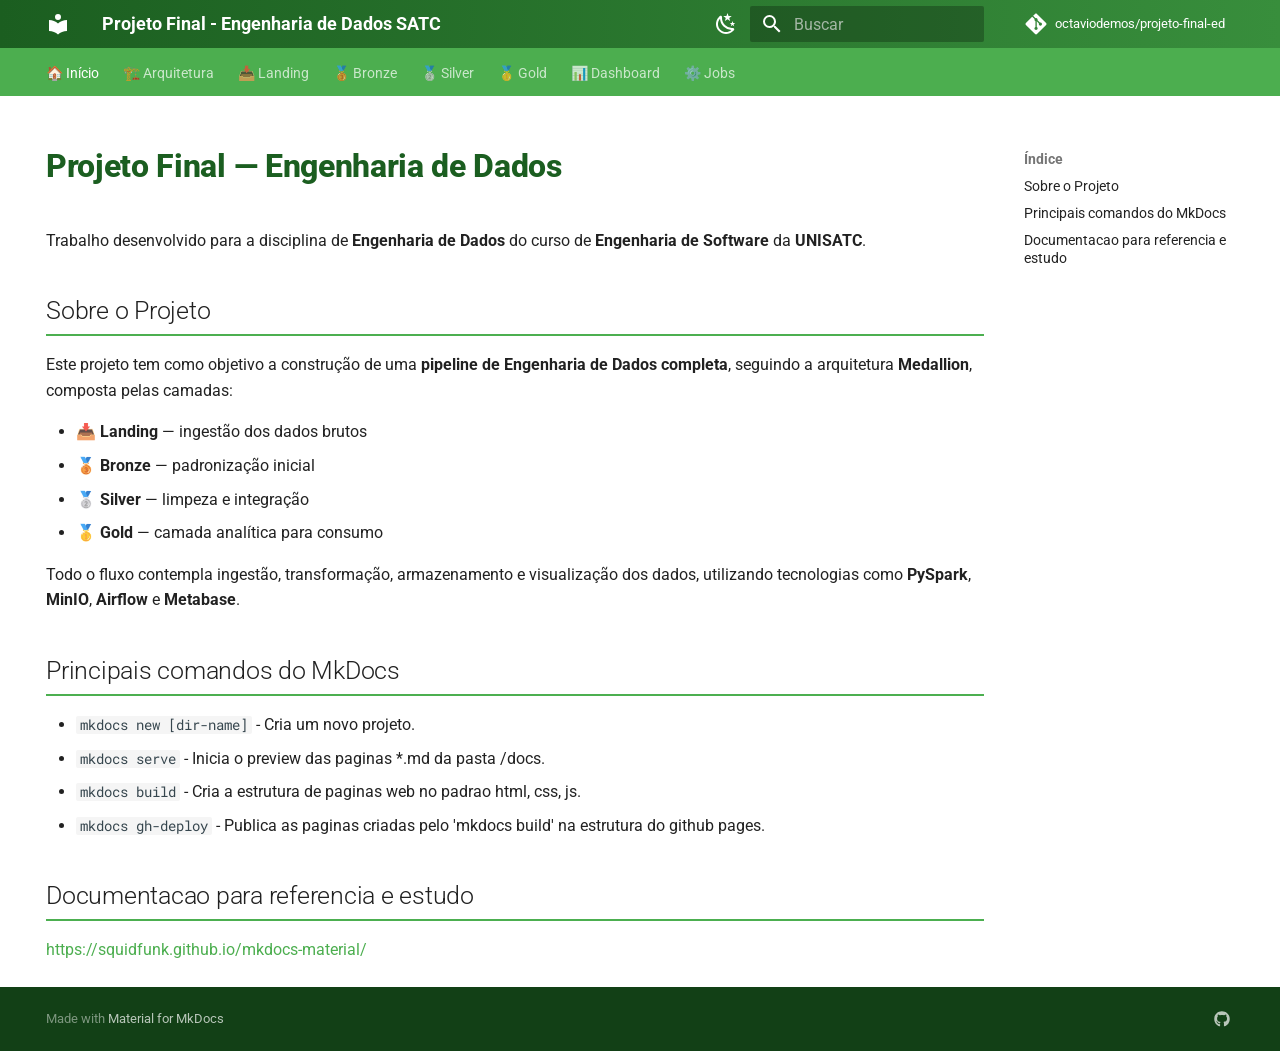
==== index.html @ 2e74f181 "Deployed 0143015 with MkDocs version: 1.6.1" ====
<!doctype html>
<html lang="pt" class="no-js">
  <head>
    
      <meta charset="utf-8">
      <meta name="viewport" content="width=device-width,initial-scale=1">
      
      
      
        <link rel="canonical" href="https://octaviodemos.github.io/projeto-final-ed/">
      
      
      
        <link rel="next" href="arquitetura/">
      
      
        
      
      
      <link rel="icon" href="assets/images/favicon.png">
      <meta name="generator" content="mkdocs-1.6.1, mkdocs-material-9.7.6">
    
    
      
        <title>Projeto Final - Engenharia de Dados SATC</title>
      
    
    
      <link rel="stylesheet" href="assets/stylesheets/main.484c7ddc.min.css">
      
        
        <link rel="stylesheet" href="assets/stylesheets/palette.ab4e12ef.min.css">
      
      


    
    
      
    
    
      
        
        
        <link rel="preconnect" href="https://fonts.gstatic.com" crossorigin>
        <link rel="stylesheet" href="https://fonts.googleapis.com/css?family=Roboto:300,300i,400,400i,700,700i%7CRoboto+Mono:400,400i,700,700i&display=fallback">
        <style>:root{--md-text-font:"Roboto";--md-code-font:"Roboto Mono"}</style>
      
    
    
      <link rel="stylesheet" href="stylesheets/extra.css">
    
    <script>__md_scope=new URL(".",location),__md_hash=e=>[...e].reduce(((e,_)=>(e<<5)-e+_.charCodeAt(0)),0),__md_get=(e,_=localStorage,t=__md_scope)=>JSON.parse(_.getItem(t.pathname+"."+e)),__md_set=(e,_,t=localStorage,a=__md_scope)=>{try{t.setItem(a.pathname+"."+e,JSON.stringify(_))}catch(e){}}</script>
    
      

    
    
  </head>
  
  
    
    
      
    
    
    
    
    <body dir="ltr" data-md-color-scheme="default" data-md-color-primary="green" data-md-color-accent="deep-orange">
  
    
    <input class="md-toggle" data-md-toggle="drawer" type="checkbox" id="__drawer" autocomplete="off">
    <input class="md-toggle" data-md-toggle="search" type="checkbox" id="__search" autocomplete="off">
    <label class="md-overlay" for="__drawer"></label>
    <div data-md-component="skip">
      
        
        <a href="#projeto-final-engenharia-de-dados" class="md-skip">
          Pular para conteúdo
        </a>
      
    </div>
    <div data-md-component="announce">
      
    </div>
    
    
      

<header class="md-header" data-md-component="header">
  <nav class="md-header__inner md-grid" aria-label="Cabeçalho">
    <a href="." title="Projeto Final - Engenharia de Dados SATC" class="md-header__button md-logo" aria-label="Projeto Final - Engenharia de Dados SATC" data-md-component="logo">
      
  
  <svg xmlns="http://www.w3.org/2000/svg" viewBox="0 0 24 24"><path d="M12 8a3 3 0 0 0 3-3 3 3 0 0 0-3-3 3 3 0 0 0-3 3 3 3 0 0 0 3 3m0 3.54C9.64 9.35 6.5 8 3 8v11c3.5 0 6.64 1.35 9 3.54 2.36-2.19 5.5-3.54 9-3.54V8c-3.5 0-6.64 1.35-9 3.54"/></svg>

    </a>
    <label class="md-header__button md-icon" for="__drawer">
      
      <svg xmlns="http://www.w3.org/2000/svg" viewBox="0 0 24 24"><path d="M3 6h18v2H3zm0 5h18v2H3zm0 5h18v2H3z"/></svg>
    </label>
    <div class="md-header__title" data-md-component="header-title">
      <div class="md-header__ellipsis">
        <div class="md-header__topic">
          <span class="md-ellipsis">
            Projeto Final - Engenharia de Dados SATC
          </span>
        </div>
        <div class="md-header__topic" data-md-component="header-topic">
          <span class="md-ellipsis">
            
              🏠 Início
            
          </span>
        </div>
      </div>
    </div>
    
      
        <form class="md-header__option" data-md-component="palette">
  
    
    
    
    <input class="md-option" data-md-color-media="" data-md-color-scheme="default" data-md-color-primary="green" data-md-color-accent="deep-orange"  aria-label="Modo Escuro"  type="radio" name="__palette" id="__palette_0">
    
      <label class="md-header__button md-icon" title="Modo Escuro" for="__palette_1" hidden>
        <svg xmlns="http://www.w3.org/2000/svg" viewBox="0 0 24 24"><path d="m17.75 4.09-2.53 1.94.91 3.06-2.63-1.81-2.63 1.81.91-3.06-2.53-1.94L12.44 4l1.06-3 1.06 3zm3.5 6.91-1.64 1.25.59 1.98-1.7-1.17-1.7 1.17.59-1.98L15.75 11l2.06-.05L18.5 9l.69 1.95zm-2.28 4.95c.83-.08 1.72 1.1 1.19 1.85-.32.45-.66.87-1.08 1.27C15.17 23 8.84 23 4.94 19.07c-3.91-3.9-3.91-10.24 0-14.14.4-.4.82-.76 1.27-1.08.75-.53 1.93.36 1.85 1.19-.27 2.86.69 5.83 2.89 8.02a9.96 9.96 0 0 0 8.02 2.89m-1.64 2.02a12.08 12.08 0 0 1-7.8-3.47c-2.17-2.19-3.33-5-3.49-7.82-2.81 3.14-2.7 7.96.31 10.98 3.02 3.01 7.84 3.12 10.98.31"/></svg>
      </label>
    
  
    
    
    
    <input class="md-option" data-md-color-media="" data-md-color-scheme="slate" data-md-color-primary="green" data-md-color-accent="orange"  aria-label="Modo Claro"  type="radio" name="__palette" id="__palette_1">
    
      <label class="md-header__button md-icon" title="Modo Claro" for="__palette_0" hidden>
        <svg xmlns="http://www.w3.org/2000/svg" viewBox="0 0 24 24"><path d="M12 7a5 5 0 0 1 5 5 5 5 0 0 1-5 5 5 5 0 0 1-5-5 5 5 0 0 1 5-5m0 2a3 3 0 0 0-3 3 3 3 0 0 0 3 3 3 3 0 0 0 3-3 3 3 0 0 0-3-3m0-7 2.39 3.42C13.65 5.15 12.84 5 12 5s-1.65.15-2.39.42zM3.34 7l4.16-.35A7.2 7.2 0 0 0 5.94 8.5c-.44.74-.69 1.5-.83 2.29zm.02 10 1.76-3.77a7.131 7.131 0 0 0 2.38 4.14zM20.65 7l-1.77 3.79a7.02 7.02 0 0 0-2.38-4.15zm-.01 10-4.14.36c.59-.51 1.12-1.14 1.54-1.86.42-.73.69-1.5.83-2.29zM12 22l-2.41-3.44c.74.27 1.55.44 2.41.44.82 0 1.63-.17 2.37-.44z"/></svg>
      </label>
    
  
</form>
      
    
    
      <script>var palette=__md_get("__palette");if(palette&&palette.color){if("(prefers-color-scheme)"===palette.color.media){var media=matchMedia("(prefers-color-scheme: light)"),input=document.querySelector(media.matches?"[data-md-color-media='(prefers-color-scheme: light)']":"[data-md-color-media='(prefers-color-scheme: dark)']");palette.color.media=input.getAttribute("data-md-color-media"),palette.color.scheme=input.getAttribute("data-md-color-scheme"),palette.color.primary=input.getAttribute("data-md-color-primary"),palette.color.accent=input.getAttribute("data-md-color-accent")}for(var[key,value]of Object.entries(palette.color))document.body.setAttribute("data-md-color-"+key,value)}</script>
    
    
    
      
      
        <label class="md-header__button md-icon" for="__search">
          
          <svg xmlns="http://www.w3.org/2000/svg" viewBox="0 0 24 24"><path d="M9.5 3A6.5 6.5 0 0 1 16 9.5c0 1.61-.59 3.09-1.56 4.23l.27.27h.79l5 5-1.5 1.5-5-5v-.79l-.27-.27A6.52 6.52 0 0 1 9.5 16 6.5 6.5 0 0 1 3 9.5 6.5 6.5 0 0 1 9.5 3m0 2C7 5 5 7 5 9.5S7 14 9.5 14 14 12 14 9.5 12 5 9.5 5"/></svg>
        </label>
        <div class="md-search" data-md-component="search" role="dialog">
  <label class="md-search__overlay" for="__search"></label>
  <div class="md-search__inner" role="search">
    <form class="md-search__form" name="search">
      <input type="text" class="md-search__input" name="query" aria-label="Buscar" placeholder="Buscar" autocapitalize="off" autocorrect="off" autocomplete="off" spellcheck="false" data-md-component="search-query" required>
      <label class="md-search__icon md-icon" for="__search">
        
        <svg xmlns="http://www.w3.org/2000/svg" viewBox="0 0 24 24"><path d="M9.5 3A6.5 6.5 0 0 1 16 9.5c0 1.61-.59 3.09-1.56 4.23l.27.27h.79l5 5-1.5 1.5-5-5v-.79l-.27-.27A6.52 6.52 0 0 1 9.5 16 6.5 6.5 0 0 1 3 9.5 6.5 6.5 0 0 1 9.5 3m0 2C7 5 5 7 5 9.5S7 14 9.5 14 14 12 14 9.5 12 5 9.5 5"/></svg>
        
        <svg xmlns="http://www.w3.org/2000/svg" viewBox="0 0 24 24"><path d="M20 11v2H8l5.5 5.5-1.42 1.42L4.16 12l7.92-7.92L13.5 5.5 8 11z"/></svg>
      </label>
      <nav class="md-search__options" aria-label="Pesquisar">
        
        <button type="reset" class="md-search__icon md-icon" title="Limpar" aria-label="Limpar" tabindex="-1">
          
          <svg xmlns="http://www.w3.org/2000/svg" viewBox="0 0 24 24"><path d="M19 6.41 17.59 5 12 10.59 6.41 5 5 6.41 10.59 12 5 17.59 6.41 19 12 13.41 17.59 19 19 17.59 13.41 12z"/></svg>
        </button>
      </nav>
      
        <div class="md-search__suggest" data-md-component="search-suggest"></div>
      
    </form>
    <div class="md-search__output">
      <div class="md-search__scrollwrap" tabindex="0" data-md-scrollfix>
        <div class="md-search-result" data-md-component="search-result">
          <div class="md-search-result__meta">
            Inicializando busca
          </div>
          <ol class="md-search-result__list" role="presentation"></ol>
        </div>
      </div>
    </div>
  </div>
</div>
      
    
    
      <div class="md-header__source">
        <a href="https://github.com/octaviodemos/projeto-final-ed" title="Ir para repositório" class="md-source" data-md-component="source">
  <div class="md-source__icon md-icon">
    
    <svg xmlns="http://www.w3.org/2000/svg" viewBox="0 0 448 512"><!--! Font Awesome Free 7.1.0 by @fontawesome - https://fontawesome.com License - https://fontawesome.com/license/free (Icons: CC BY 4.0, Fonts: SIL OFL 1.1, Code: MIT License) Copyright 2025 Fonticons, Inc.--><path d="M439.6 236.1 244 40.5c-5.4-5.5-12.8-8.5-20.4-8.5s-15 3-20.4 8.4L162.5 81l51.5 51.5c27.1-9.1 52.7 16.8 43.4 43.7l49.7 49.7c34.2-11.8 61.2 31 35.5 56.7-26.5 26.5-70.2-2.9-56-37.3L240.3 199v121.9c25.3 12.5 22.3 41.8 9.1 55-6.4 6.4-15.2 10.1-24.3 10.1s-17.8-3.6-24.3-10.1c-17.6-17.6-11.1-46.9 11.2-56v-123c-20.8-8.5-24.6-30.7-18.6-45L142.6 101 8.5 235.1C3 240.6 0 247.9 0 255.5s3 15 8.5 20.4l195.6 195.7c5.4 5.4 12.7 8.4 20.4 8.4s15-3 20.4-8.4l194.7-194.7c5.4-5.4 8.4-12.8 8.4-20.4s-3-15-8.4-20.4"/></svg>
  </div>
  <div class="md-source__repository">
    octaviodemos/projeto-final-ed
  </div>
</a>
      </div>
    
  </nav>
  
</header>
    
    <div class="md-container" data-md-component="container">
      
      
        
          
            
<nav class="md-tabs" aria-label="Abas" data-md-component="tabs">
  <div class="md-grid">
    <ul class="md-tabs__list">
      
        
  
  
  
    
  
  
    <li class="md-tabs__item md-tabs__item--active">
      <a href="." class="md-tabs__link">
        
  
  
    
  
  🏠 Início

      </a>
    </li>
  

      
        
  
  
  
  
    <li class="md-tabs__item">
      <a href="arquitetura/" class="md-tabs__link">
        
  
  
    
  
  🏗️ Arquitetura

      </a>
    </li>
  

      
        
  
  
  
  
    <li class="md-tabs__item">
      <a href="landing/" class="md-tabs__link">
        
  
  
    
  
  📥 Landing

      </a>
    </li>
  

      
        
  
  
  
  
    <li class="md-tabs__item">
      <a href="bronze/" class="md-tabs__link">
        
  
  
    
  
  🥉 Bronze

      </a>
    </li>
  

      
        
  
  
  
  
    <li class="md-tabs__item">
      <a href="silver/" class="md-tabs__link">
        
  
  
    
  
  🥈 Silver

      </a>
    </li>
  

      
        
  
  
  
  
    <li class="md-tabs__item">
      <a href="gold/" class="md-tabs__link">
        
  
  
    
  
  🥇 Gold

      </a>
    </li>
  

      
        
  
  
  
  
    <li class="md-tabs__item">
      <a href="dashboard/" class="md-tabs__link">
        
  
  
    
  
  📊 Dashboard

      </a>
    </li>
  

      
        
  
  
  
  
    <li class="md-tabs__item">
      <a href="jobs/" class="md-tabs__link">
        
  
  
    
  
  ⚙️ Jobs

      </a>
    </li>
  

      
    </ul>
  </div>
</nav>
          
        
      
      <main class="md-main" data-md-component="main">
        <div class="md-main__inner md-grid">
          
            
              
                
              
              <div class="md-sidebar md-sidebar--primary" data-md-component="sidebar" data-md-type="navigation" hidden>
                <div class="md-sidebar__scrollwrap">
                  <div class="md-sidebar__inner">
                    


  


<nav class="md-nav md-nav--primary md-nav--lifted" aria-label="Navegação" data-md-level="0">
  <label class="md-nav__title" for="__drawer">
    <a href="." title="Projeto Final - Engenharia de Dados SATC" class="md-nav__button md-logo" aria-label="Projeto Final - Engenharia de Dados SATC" data-md-component="logo">
      
  
  <svg xmlns="http://www.w3.org/2000/svg" viewBox="0 0 24 24"><path d="M12 8a3 3 0 0 0 3-3 3 3 0 0 0-3-3 3 3 0 0 0-3 3 3 3 0 0 0 3 3m0 3.54C9.64 9.35 6.5 8 3 8v11c3.5 0 6.64 1.35 9 3.54 2.36-2.19 5.5-3.54 9-3.54V8c-3.5 0-6.64 1.35-9 3.54"/></svg>

    </a>
    Projeto Final - Engenharia de Dados SATC
  </label>
  
    <div class="md-nav__source">
      <a href="https://github.com/octaviodemos/projeto-final-ed" title="Ir para repositório" class="md-source" data-md-component="source">
  <div class="md-source__icon md-icon">
    
    <svg xmlns="http://www.w3.org/2000/svg" viewBox="0 0 448 512"><!--! Font Awesome Free 7.1.0 by @fontawesome - https://fontawesome.com License - https://fontawesome.com/license/free (Icons: CC BY 4.0, Fonts: SIL OFL 1.1, Code: MIT License) Copyright 2025 Fonticons, Inc.--><path d="M439.6 236.1 244 40.5c-5.4-5.5-12.8-8.5-20.4-8.5s-15 3-20.4 8.4L162.5 81l51.5 51.5c27.1-9.1 52.7 16.8 43.4 43.7l49.7 49.7c34.2-11.8 61.2 31 35.5 56.7-26.5 26.5-70.2-2.9-56-37.3L240.3 199v121.9c25.3 12.5 22.3 41.8 9.1 55-6.4 6.4-15.2 10.1-24.3 10.1s-17.8-3.6-24.3-10.1c-17.6-17.6-11.1-46.9 11.2-56v-123c-20.8-8.5-24.6-30.7-18.6-45L142.6 101 8.5 235.1C3 240.6 0 247.9 0 255.5s3 15 8.5 20.4l195.6 195.7c5.4 5.4 12.7 8.4 20.4 8.4s15-3 20.4-8.4l194.7-194.7c5.4-5.4 8.4-12.8 8.4-20.4s-3-15-8.4-20.4"/></svg>
  </div>
  <div class="md-source__repository">
    octaviodemos/projeto-final-ed
  </div>
</a>
    </div>
  
  <ul class="md-nav__list" data-md-scrollfix>
    
      
      
  
  
    
  
  
  
    <li class="md-nav__item md-nav__item--active">
      
      <input class="md-nav__toggle md-toggle" type="checkbox" id="__toc">
      
      
        
      
      
        <label class="md-nav__link md-nav__link--active" for="__toc">
          
  
  
  <span class="md-ellipsis">
    
  
    🏠 Início
  

    
  </span>
  
  

          <span class="md-nav__icon md-icon"></span>
        </label>
      
      <a href="." class="md-nav__link md-nav__link--active">
        
  
  
  <span class="md-ellipsis">
    
  
    🏠 Início
  

    
  </span>
  
  

      </a>
      
        

<nav class="md-nav md-nav--secondary" aria-label="Índice">
  
  
  
    
  
  
    <label class="md-nav__title" for="__toc">
      <span class="md-nav__icon md-icon"></span>
      Índice
    </label>
    <ul class="md-nav__list" data-md-component="toc" data-md-scrollfix>
      
        <li class="md-nav__item">
  <a href="#sobre-o-projeto" class="md-nav__link">
    <span class="md-ellipsis">
      
        Sobre o Projeto
      
    </span>
  </a>
  
</li>
      
        <li class="md-nav__item">
  <a href="#principais-comandos-do-mkdocs" class="md-nav__link">
    <span class="md-ellipsis">
      
        Principais comandos do MkDocs
      
    </span>
  </a>
  
</li>
      
        <li class="md-nav__item">
  <a href="#documentacao-para-referencia-e-estudo" class="md-nav__link">
    <span class="md-ellipsis">
      
        Documentacao para referencia e estudo
      
    </span>
  </a>
  
</li>
      
    </ul>
  
</nav>
      
    </li>
  

    
      
      
  
  
  
  
    <li class="md-nav__item">
      <a href="arquitetura/" class="md-nav__link">
        
  
  
  <span class="md-ellipsis">
    
  
    🏗️ Arquitetura
  

    
  </span>
  
  

      </a>
    </li>
  

    
      
      
  
  
  
  
    <li class="md-nav__item">
      <a href="landing/" class="md-nav__link">
        
  
  
  <span class="md-ellipsis">
    
  
    📥 Landing
  

    
  </span>
  
  

      </a>
    </li>
  

    
      
      
  
  
  
  
    <li class="md-nav__item">
      <a href="bronze/" class="md-nav__link">
        
  
  
  <span class="md-ellipsis">
    
  
    🥉 Bronze
  

    
  </span>
  
  

      </a>
    </li>
  

    
      
      
  
  
  
  
    <li class="md-nav__item">
      <a href="silver/" class="md-nav__link">
        
  
  
  <span class="md-ellipsis">
    
  
    🥈 Silver
  

    
  </span>
  
  

      </a>
    </li>
  

    
      
      
  
  
  
  
    <li class="md-nav__item">
      <a href="gold/" class="md-nav__link">
        
  
  
  <span class="md-ellipsis">
    
  
    🥇 Gold
  

    
  </span>
  
  

      </a>
    </li>
  

    
      
      
  
  
  
  
    <li class="md-nav__item">
      <a href="dashboard/" class="md-nav__link">
        
  
  
  <span class="md-ellipsis">
    
  
    📊 Dashboard
  

    
  </span>
  
  

      </a>
    </li>
  

    
      
      
  
  
  
  
    <li class="md-nav__item">
      <a href="jobs/" class="md-nav__link">
        
  
  
  <span class="md-ellipsis">
    
  
    ⚙️ Jobs
  

    
  </span>
  
  

      </a>
    </li>
  

    
  </ul>
</nav>
                  </div>
                </div>
              </div>
            
            
              
                
              
              <div class="md-sidebar md-sidebar--secondary" data-md-component="sidebar" data-md-type="toc" >
                <div class="md-sidebar__scrollwrap">
                  <div class="md-sidebar__inner">
                    

<nav class="md-nav md-nav--secondary" aria-label="Índice">
  
  
  
    
  
  
    <label class="md-nav__title" for="__toc">
      <span class="md-nav__icon md-icon"></span>
      Índice
    </label>
    <ul class="md-nav__list" data-md-component="toc" data-md-scrollfix>
      
        <li class="md-nav__item">
  <a href="#sobre-o-projeto" class="md-nav__link">
    <span class="md-ellipsis">
      
        Sobre o Projeto
      
    </span>
  </a>
  
</li>
      
        <li class="md-nav__item">
  <a href="#principais-comandos-do-mkdocs" class="md-nav__link">
    <span class="md-ellipsis">
      
        Principais comandos do MkDocs
      
    </span>
  </a>
  
</li>
      
        <li class="md-nav__item">
  <a href="#documentacao-para-referencia-e-estudo" class="md-nav__link">
    <span class="md-ellipsis">
      
        Documentacao para referencia e estudo
      
    </span>
  </a>
  
</li>
      
    </ul>
  
</nav>
                  </div>
                </div>
              </div>
            
          
          
            <div class="md-content" data-md-component="content">
              
              <article class="md-content__inner md-typeset">
                
                  
  



  
  


<h1 id="projeto-final-engenharia-de-dados">Projeto Final — Engenharia de Dados</h1>
<p>Trabalho desenvolvido para a disciplina de <strong>Engenharia de Dados</strong> do curso de <strong>Engenharia de Software</strong> da <strong>UNISATC</strong>.</p>
<h2 id="sobre-o-projeto">Sobre o Projeto</h2>
<p>Este projeto tem como objetivo a construção de uma <strong>pipeline de Engenharia de Dados completa</strong>, seguindo a arquitetura <strong>Medallion</strong>, composta pelas camadas:</p>
<ul>
<li>📥 <strong>Landing</strong> — ingestão dos dados brutos</li>
<li>🥉 <strong>Bronze</strong> — padronização inicial</li>
<li>🥈 <strong>Silver</strong> — limpeza e integração</li>
<li>🥇 <strong>Gold</strong> — camada analítica para consumo</li>
</ul>
<p>Todo o fluxo contempla ingestão, transformação, armazenamento e visualização dos dados, utilizando tecnologias como <strong>PySpark</strong>, <strong>MinIO</strong>, <strong>Airflow</strong> e <strong>Metabase</strong>.</p>
<h2 id="principais-comandos-do-mkdocs">Principais comandos do MkDocs</h2>
<ul>
<li><code>mkdocs new [dir-name]</code> - Cria um novo projeto.</li>
<li><code>mkdocs serve</code> - Inicia o preview das paginas *.md da pasta /docs.</li>
<li><code>mkdocs build</code> - Cria a estrutura de paginas web no padrao html, css, js.</li>
<li><code>mkdocs gh-deploy</code> - Publica as paginas criadas pelo 'mkdocs build' na estrutura do github pages.</li>
</ul>
<h2 id="documentacao-para-referencia-e-estudo">Documentacao para referencia e estudo</h2>
<p><a href="https://squidfunk.github.io/mkdocs-material/">https://squidfunk.github.io/mkdocs-material/</a></p>







  
  




  



                
              </article>
            </div>
          
          
  <script>var tabs=__md_get("__tabs");if(Array.isArray(tabs))e:for(var set of document.querySelectorAll(".tabbed-set")){var labels=set.querySelector(".tabbed-labels");for(var tab of tabs)for(var label of labels.getElementsByTagName("label"))if(label.innerText.trim()===tab){var input=document.getElementById(label.htmlFor);input.checked=!0;continue e}}</script>

<script>var target=document.getElementById(location.hash.slice(1));target&&target.name&&(target.checked=target.name.startsWith("__tabbed_"))</script>
        </div>
        
          <button type="button" class="md-top md-icon" data-md-component="top" hidden>
  
  <svg xmlns="http://www.w3.org/2000/svg" viewBox="0 0 24 24"><path d="M13 20h-2V8l-5.5 5.5-1.42-1.42L12 4.16l7.92 7.92-1.42 1.42L13 8z"/></svg>
  Voltar para o topo
</button>
        
      </main>
      
        <footer class="md-footer">
  
  <div class="md-footer-meta md-typeset">
    <div class="md-footer-meta__inner md-grid">
      <div class="md-copyright">
  
  
    Made with
    <a href="https://squidfunk.github.io/mkdocs-material/" target="_blank" rel="noopener">
      Material for MkDocs
    </a>
  
</div>
      
        
<div class="md-social">
  
    
    
    
    
      
      
    
    <a href="https://github.com/octaviodemos/projeto-final-ed" target="_blank" rel="noopener" title="github.com" class="md-social__link">
      <svg xmlns="http://www.w3.org/2000/svg" viewBox="0 0 512 512"><!--! Font Awesome Free 7.1.0 by @fontawesome - https://fontawesome.com License - https://fontawesome.com/license/free (Icons: CC BY 4.0, Fonts: SIL OFL 1.1, Code: MIT License) Copyright 2025 Fonticons, Inc.--><path d="M173.9 397.4c0 2-2.3 3.6-5.2 3.6-3.3.3-5.6-1.3-5.6-3.6 0-2 2.3-3.6 5.2-3.6 3-.3 5.6 1.3 5.6 3.6m-31.1-4.5c-.7 2 1.3 4.3 4.3 4.9 2.6 1 5.6 0 6.2-2s-1.3-4.3-4.3-5.2c-2.6-.7-5.5.3-6.2 2.3m44.2-1.7c-2.9.7-4.9 2.6-4.6 4.9.3 2 2.9 3.3 5.9 2.6 2.9-.7 4.9-2.6 4.6-4.6-.3-1.9-3-3.2-5.9-2.9M252.8 8C114.1 8 8 113.3 8 252c0 110.9 69.8 205.8 169.5 239.2 12.8 2.3 17.3-5.6 17.3-12.1 0-6.2-.3-40.4-.3-61.4 0 0-70 15-84.7-29.8 0 0-11.4-29.1-27.8-36.6 0 0-22.9-15.7 1.6-15.4 0 0 24.9 2 38.6 25.8 21.9 38.6 58.6 27.5 72.9 20.9 2.3-16 8.8-27.1 16-33.7-55.9-6.2-112.3-14.3-112.3-110.5 0-27.5 7.6-41.3 23.6-58.9-2.6-6.5-11.1-33.3 2.6-67.9 20.9-6.5 69 27 69 27 20-5.6 41.5-8.5 62.8-8.5s42.8 2.9 62.8 8.5c0 0 48.1-33.6 69-27 13.7 34.7 5.2 61.4 2.6 67.9 16 17.7 25.8 31.5 25.8 58.9 0 96.5-58.9 104.2-114.8 110.5 9.2 7.9 17 22.9 17 46.4 0 33.7-.3 75.4-.3 83.6 0 6.5 4.6 14.4 17.3 12.1C436.2 457.8 504 362.9 504 252 504 113.3 391.5 8 252.8 8M105.2 352.9c-1.3 1-1 3.3.7 5.2 1.6 1.6 3.9 2.3 5.2 1 1.3-1 1-3.3-.7-5.2-1.6-1.6-3.9-2.3-5.2-1m-10.8-8.1c-.7 1.3.3 2.9 2.3 3.9 1.6 1 3.6.7 4.3-.7.7-1.3-.3-2.9-2.3-3.9-2-.6-3.6-.3-4.3.7m32.4 35.6c-1.6 1.3-1 4.3 1.3 6.2 2.3 2.3 5.2 2.6 6.5 1 1.3-1.3.7-4.3-1.3-6.2-2.2-2.3-5.2-2.6-6.5-1m-11.4-14.7c-1.6 1-1.6 3.6 0 5.9s4.3 3.3 5.6 2.3c1.6-1.3 1.6-3.9 0-6.2-1.4-2.3-4-3.3-5.6-2"/></svg>
    </a>
  
</div>
      
    </div>
  </div>
</footer>
      
    </div>
    <div class="md-dialog" data-md-component="dialog">
      <div class="md-dialog__inner md-typeset"></div>
    </div>
    
    
    
      
      
      <script id="__config" type="application/json">{"annotate": null, "base": ".", "features": ["navigation.tabs", "navigation.sections", "navigation.top", "navigation.expand", "navigation.instant", "navigation.tracking", "search.highlight", "search.suggest", "content.code.copy", "content.tabs.link"], "search": "assets/javascripts/workers/search.2c215733.min.js", "tags": null, "translations": {"clipboard.copied": "Copiado para \u00e1rea de transfer\u00eancia", "clipboard.copy": "Copiar para \u00e1rea de transfer\u00eancia", "search.result.more.one": "mais 1 nesta p\u00e1gina", "search.result.more.other": "# mais nesta p\u00e1gina", "search.result.none": "Nenhum documento encontrado", "search.result.one": "1 documento encontrado", "search.result.other": "# documentos encontrados", "search.result.placeholder": "Digite para iniciar a busca", "search.result.term.missing": "Ausente", "select.version": "Selecione a vers\u00e3o"}, "version": null}</script>
    
    
      <script src="assets/javascripts/bundle.79ae519e.min.js"></script>
      
    
  </body>
</html>
---- assets/stylesheets/main.484c7ddc.min.css ----
@charset "UTF-8";html{-webkit-text-size-adjust:none;-moz-text-size-adjust:none;text-size-adjust:none;box-sizing:border-box}*,:after,:before{box-sizing:inherit}@media (prefers-reduced-motion){*,:after,:before{transition:none!important}}body{margin:0}a,button,input,label{-webkit-tap-highlight-color:transparent}a{color:inherit;text-decoration:none}hr{border:0;box-sizing:initial;display:block;height:.05rem;overflow:visible;padding:0}small{font-size:80%}sub,sup{line-height:1em}img{border-style:none}table{border-collapse:initial;border-spacing:0}td,th{font-weight:400;vertical-align:top}button{background:#0000;border:0;font-family:inherit;font-size:inherit;margin:0;padding:0}input{border:0;outline:none}:root{--md-primary-fg-color:#4051b5;--md-primary-fg-color--light:#5d6cc0;--md-primary-fg-color--dark:#303fa1;--md-primary-bg-color:#fff;--md-primary-bg-color--light:#ffffffb3;--md-accent-fg-color:#526cfe;--md-accent-fg-color--transparent:#526cfe1a;--md-accent-bg-color:#fff;--md-accent-bg-color--light:#ffffffb3}[data-md-color-scheme=default]{color-scheme:light}[data-md-color-scheme=default] img[src$="#gh-dark-mode-only"],[data-md-color-scheme=default] img[src$="#only-dark"]{display:none}:root,[data-md-color-scheme=default]{--md-hue:225deg;--md-default-fg-color:#000000de;--md-default-fg-color--light:#0000008a;--md-default-fg-color--lighter:#00000052;--md-default-fg-color--lightest:#00000012;--md-default-bg-color:#fff;--md-default-bg-color--light:#ffffffb3;--md-default-bg-color--lighter:#ffffff4d;--md-default-bg-color--lightest:#ffffff1f;--md-code-fg-color:#36464e;--md-code-bg-color:#f5f5f5;--md-code-bg-color--light:#f5f5f5b3;--md-code-bg-color--lighter:#f5f5f54d;--md-code-hl-color:#4287ff;--md-code-hl-color--light:#4287ff1a;--md-code-hl-number-color:#d52a2a;--md-code-hl-special-color:#db1457;--md-code-hl-function-color:#a846b9;--md-code-hl-constant-color:#6e59d9;--md-code-hl-keyword-color:#3f6ec6;--md-code-hl-string-color:#1c7d4d;--md-code-hl-name-color:var(--md-code-fg-color);--md-code-hl-operator-color:var(--md-default-fg-color--light);--md-code-hl-punctuation-color:var(--md-default-fg-color--light);--md-code-hl-comment-color:var(--md-default-fg-color--light);--md-code-hl-generic-color:var(--md-default-fg-color--light);--md-code-hl-variable-color:var(--md-default-fg-color--light);--md-typeset-color:var(--md-default-fg-color);--md-typeset-a-color:var(--md-primary-fg-color);--md-typeset-del-color:#f5503d26;--md-typeset-ins-color:#0bd57026;--md-typeset-kbd-color:#fafafa;--md-typeset-kbd-accent-color:#fff;--md-typeset-kbd-border-color:#b8b8b8;--md-typeset-mark-color:#ffff0080;--md-typeset-table-color:#0000001f;--md-typeset-table-color--light:rgba(0,0,0,.035);--md-admonition-fg-color:var(--md-default-fg-color);--md-admonition-bg-color:var(--md-default-bg-color);--md-warning-fg-color:#000000de;--md-warning-bg-color:#ff9;--md-footer-fg-color:#fff;--md-footer-fg-color--light:#ffffffb3;--md-footer-fg-color--lighter:#ffffff73;--md-footer-bg-color:#000000de;--md-footer-bg-color--dark:#00000052;--md-shadow-z1:0 0.2rem 0.5rem #0000000d,0 0 0.05rem #0000001a;--md-shadow-z2:0 0.2rem 0.5rem #0000001a,0 0 0.05rem #00000040;--md-shadow-z3:0 0.2rem 0.5rem #0003,0 0 0.05rem #00000059}.md-icon svg{fill:currentcolor;display:block;height:1.2rem;width:1.2rem}body{-webkit-font-smoothing:antialiased;-moz-osx-font-smoothing:grayscale;--md-text-font-family:var(--md-text-font,_),-apple-system,BlinkMacSystemFont,Helvetica,Arial,sans-serif;--md-code-font-family:var(--md-code-font,_),SFMono-Regular,Consolas,Menlo,monospace}aside,body,input{font-feature-settings:"kern","liga";color:var(--md-typeset-color);font-family:var(--md-text-font-family)}code,kbd,pre{font-feature-settings:"kern";font-family:var(--md-code-font-family)}:root{--md-typeset-table-sort-icon:url('data:image/svg+xml;charset=utf-8,<svg xmlns="http://www.w3.org/2000/svg" viewBox="0 0 24 24"><path d="m18 21-4-4h3V7h-3l4-4 4 4h-3v10h3M2 19v-2h10v2M2 13v-2h7v2M2 7V5h4v2z"/></svg>');--md-typeset-table-sort-icon--asc:url('data:image/svg+xml;charset=utf-8,<svg xmlns="http://www.w3.org/2000/svg" viewBox="0 0 24 24"><path d="M19 17h3l-4 4-4-4h3V3h2M2 17h10v2H2M6 5v2H2V5m0 6h7v2H2z"/></svg>');--md-typeset-table-sort-icon--desc:url('data:image/svg+xml;charset=utf-8,<svg xmlns="http://www.w3.org/2000/svg" viewBox="0 0 24 24"><path d="M19 7h3l-4-4-4 4h3v14h2M2 17h10v2H2M6 5v2H2V5m0 6h7v2H2z"/></svg>')}.md-typeset{-webkit-print-color-adjust:exact;color-adjust:exact;font-size:.8rem;line-height:1.6;overflow-wrap:break-word}@media print{.md-typeset{font-size:.68rem}}.md-typeset blockquote,.md-typeset dl,.md-typeset figure,.md-typeset ol,.md-typeset pre,.md-typeset ul{margin-bottom:1em;margin-top:1em}.md-typeset h1{color:var(--md-default-fg-color--light);font-size:2em;line-height:1.3;margin:0 0 1.25em}.md-typeset h1,.md-typeset h2{font-weight:300;letter-spacing:-.01em}.md-typeset h2{font-size:1.5625em;line-height:1.4;margin:1.6em 0 .64em}.md-typeset h3{font-size:1.25em;font-weight:400;letter-spacing:-.01em;line-height:1.5;margin:1.6em 0 .8em}.md-typeset h2+h3{margin-top:.8em}.md-typeset h4{font-weight:700;letter-spacing:-.01em;margin:1em 0}.md-typeset h5,.md-typeset h6{color:var(--md-default-fg-color--light);font-size:.8em;font-weight:700;letter-spacing:-.01em;margin:1.25em 0}.md-typeset h5{text-transform:uppercase}.md-typeset h5 code{text-transform:none}.md-typeset hr{border-bottom:.05rem solid var(--md-default-fg-color--lightest);display:flow-root;margin:1.5em 0}.md-typeset a{color:var(--md-typeset-a-color);word-break:break-word}.md-typeset a,.md-typeset a:before{transition:color 125ms}.md-typeset a:focus,.md-typeset a:hover{color:var(--md-accent-fg-color)}.md-typeset a:focus code,.md-typeset a:hover code{background-color:var(--md-accent-fg-color--transparent);color:var(--md-accent-fg-color)}.md-typeset a code{color:var(--md-typeset-a-color)}.md-typeset a.focus-visible{outline-color:var(--md-accent-fg-color);outline-offset:.2rem}.md-typeset code,.md-typeset kbd,.md-typeset pre{color:var(--md-code-fg-color);direction:ltr;font-variant-ligatures:none;transition:background-color 125ms}@media print{.md-typeset code,.md-typeset kbd,.md-typeset pre{white-space:pre-wrap}}.md-typeset code{background-color:var(--md-code-bg-color);border-radius:.1rem;-webkit-box-decoration-break:clone;box-decoration-break:clone;font-size:.85em;padding:0 .2941176471em;transition:color 125ms,background-color 125ms;word-break:break-word}.md-typeset code:not(.focus-visible){-webkit-tap-highlight-color:transparent;outline:none}.md-typeset pre{display:flow-root;line-height:1.4;position:relative}.md-typeset pre>code{-webkit-box-decoration-break:slice;box-decoration-break:slice;box-shadow:none;display:block;margin:0;outline-color:var(--md-accent-fg-color);overflow:auto;padding:.7720588235em 1.1764705882em;scrollbar-color:var(--md-default-fg-color--lighter) #0000;scrollbar-width:thin;touch-action:auto;word-break:normal}.md-typeset pre>code:hover{scrollbar-color:var(--md-accent-fg-color) #0000}.md-typeset pre>code::-webkit-scrollbar{height:.2rem;width:.2rem}.md-typeset pre>code::-webkit-scrollbar-thumb{background-color:var(--md-default-fg-color--lighter)}.md-typeset pre>code::-webkit-scrollbar-thumb:hover{background-color:var(--md-accent-fg-color)}.md-typeset kbd{background-color:var(--md-typeset-kbd-color);border-radius:.1rem;box-shadow:0 .1rem 0 .05rem var(--md-typeset-kbd-border-color),0 .1rem 0 var(--md-typeset-kbd-border-color),0 -.1rem .2rem var(--md-typeset-kbd-accent-color) inset;color:var(--md-default-fg-color);display:inline-block;font-size:.75em;padding:0 .6666666667em;vertical-align:text-top;word-break:break-word}.md-typeset mark{background-color:var(--md-typeset-mark-color);-webkit-box-decoration-break:clone;box-decoration-break:clone;color:inherit;word-break:break-word}.md-typeset abbr{cursor:help;text-decoration:none}.md-typeset [data-preview],.md-typeset abbr{border-bottom:.05rem dotted var(--md-default-fg-color--light)}.md-typeset small{opacity:.75}[dir=ltr] .md-typeset sub,[dir=ltr] .md-typeset sup{margin-left:.078125em}[dir=rtl] .md-typeset sub,[dir=rtl] .md-typeset sup{margin-right:.078125em}[dir=ltr] .md-typeset blockquote{padding-left:.6rem}[dir=rtl] .md-typeset blockquote{padding-right:.6rem}[dir=ltr] .md-typeset blockquote{border-left:.2rem solid var(--md-default-fg-color--lighter)}[dir=rtl] .md-typeset blockquote{border-right:.2rem solid var(--md-default-fg-color--lighter)}.md-typeset blockquote{color:var(--md-default-fg-color--light);margin-left:0;margin-right:0}.md-typeset ul{list-style-type:disc}.md-typeset ul[type]{list-style-type:revert-layer}[dir=ltr] .md-typeset ol,[dir=ltr] .md-typeset ul{margin-left:.625em}[dir=rtl] .md-typeset ol,[dir=rtl] .md-typeset ul{margin-right:.625em}.md-typeset ol,.md-typeset ul{padding:0}.md-typeset ol:not([hidden]),.md-typeset ul:not([hidden]){display:flow-root}.md-typeset ol ol,.md-typeset ul ol{list-style-type:lower-alpha}.md-typeset ol ol ol,.md-typeset ul ol ol{list-style-type:lower-roman}.md-typeset ol ol ol ol,.md-typeset ul ol ol ol{list-style-type:upper-alpha}.md-typeset ol ol ol ol ol,.md-typeset ul ol ol ol ol{list-style-type:upper-roman}.md-typeset ol[type],.md-typeset ul[type]{list-style-type:revert-layer}[dir=ltr] .md-typeset ol li,[dir=ltr] .md-typeset ul li{margin-left:1.25em}[dir=rtl] .md-typeset ol li,[dir=rtl] .md-typeset ul li{margin-right:1.25em}.md-typeset ol li,.md-typeset ul li{margin-bottom:.5em}.md-typeset ol li blockquote,.md-typeset ol li p,.md-typeset ul li blockquote,.md-typeset ul li p{margin:.5em 0}.md-typeset ol li:last-child,.md-typeset ul li:last-child{margin-bottom:0}[dir=ltr] .md-typeset ol li ol,[dir=ltr] .md-typeset ol li ul,[dir=ltr] .md-typeset ul li ol,[dir=ltr] .md-typeset ul li ul{margin-left:.625em}[dir=rtl] .md-typeset ol li ol,[dir=rtl] .md-typeset ol li ul,[dir=rtl] .md-typeset ul li ol,[dir=rtl] .md-typeset ul li ul{margin-right:.625em}.md-typeset ol li ol,.md-typeset ol li ul,.md-typeset ul li ol,.md-typeset ul li ul{margin-bottom:.5em;margin-top:.5em}[dir=ltr] .md-typeset dd{margin-left:1.875em}[dir=rtl] .md-typeset dd{margin-right:1.875em}.md-typeset dd{margin-bottom:1.5em;margin-top:1em}.md-typeset img,.md-typeset svg,.md-typeset video{height:auto;max-width:100%}.md-typeset img[align=left]{margin:1em 1em 1em 0}.md-typeset img[align=right]{margin:1em 0 1em 1em}.md-typeset img[align]:only-child{margin-top:0}.md-typeset figure{display:flow-root;margin:1em auto;max-width:100%;text-align:center;width:fit-content}.md-typeset figure img{display:block;margin:0 auto}.md-typeset figcaption{font-style:italic;margin:1em auto;max-width:24rem}.md-typeset iframe{max-width:100%}.md-typeset table:not([class]){background-color:var(--md-default-bg-color);border:.05rem solid var(--md-typeset-table-color);border-radius:.1rem;display:inline-block;font-size:.64rem;max-width:100%;overflow:auto;touch-action:auto}@media print{.md-typeset table:not([class]){display:table}}.md-typeset table:not([class])+*{margin-top:1.5em}.md-typeset table:not([class]) td>:first-child,.md-typeset table:not([class]) th>:first-child{margin-top:0}.md-typeset table:not([class]) td>:last-child,.md-typeset table:not([class]) th>:last-child{margin-bottom:0}.md-typeset table:not([class]) td:not([align]),.md-typeset table:not([class]) th:not([align]){text-align:left}[dir=rtl] .md-typeset table:not([class]) td:not([align]),[dir=rtl] .md-typeset table:not([class]) th:not([align]){text-align:right}.md-typeset table:not([class]) th{font-weight:700;min-width:5rem;padding:.9375em 1.25em;vertical-align:top}.md-typeset table:not([class]) td{border-top:.05rem solid var(--md-typeset-table-color);padding:.9375em 1.25em;vertical-align:top}.md-typeset table:not([class]) tbody tr{transition:background-color 125ms}.md-typeset table:not([class]) tbody tr:hover{background-color:var(--md-typeset-table-color--light);box-shadow:0 .05rem 0 var(--md-default-bg-color) inset}.md-typeset table:not([class]) a{word-break:normal}.md-typeset table th[role=columnheader]{cursor:pointer}[dir=ltr] .md-typeset table th[role=columnheader]:after{margin-left:.5em}[dir=rtl] .md-typeset table th[role=columnheader]:after{margin-right:.5em}.md-typeset table th[role=columnheader]:after{content:"";display:inline-block;height:1.2em;-webkit-mask-image:var(--md-typeset-table-sort-icon);mask-image:var(--md-typeset-table-sort-icon);-webkit-mask-repeat:no-repeat;mask-repeat:no-repeat;-webkit-mask-size:contain;mask-size:contain;transition:background-color 125ms;vertical-align:text-bottom;width:1.2em}.md-typeset table th[role=columnheader]:hover:after{background-color:var(--md-default-fg-color--lighter)}.md-typeset table th[role=columnheader][aria-sort=ascending]:after{background-color:var(--md-default-fg-color--light);-webkit-mask-image:var(--md-typeset-table-sort-icon--asc);mask-image:var(--md-typeset-table-sort-icon--asc)}.md-typeset table th[role=columnheader][aria-sort=descending]:after{background-color:var(--md-default-fg-color--light);-webkit-mask-image:var(--md-typeset-table-sort-icon--desc);mask-image:var(--md-typeset-table-sort-icon--desc)}.md-typeset__scrollwrap{margin:1em -.8rem;overflow-x:auto;touch-action:auto}.md-typeset__table{display:inline-block;margin-bottom:.5em;padding:0 .8rem}@media print{.md-typeset__table{display:block}}html .md-typeset__table table{display:table;margin:0;overflow:hidden;width:100%}@media screen and (max-width:44.984375em){.md-content__inner>pre{margin:1em -.8rem}.md-content__inner>pre code{border-radius:0}}.md-typeset .md-author{border-radius:100%;display:block;flex-shrink:0;height:1.6rem;overflow:hidden;position:relative;transition:color 125ms,transform 125ms;width:1.6rem}.md-typeset .md-author img{display:block}.md-typeset .md-author--more{background:var(--md-default-fg-color--lightest);color:var(--md-default-fg-color--lighter);font-size:.6rem;font-weight:700;line-height:1.6rem;text-align:center}.md-typeset .md-author--long{height:2.4rem;width:2.4rem}.md-typeset a.md-author{transform:scale(1)}.md-typeset a.md-author img{border-radius:100%;filter:grayscale(100%) opacity(75%);transition:filter 125ms}.md-typeset a.md-author:focus,.md-typeset a.md-author:hover{transform:scale(1.1);z-index:1}.md-typeset a.md-author:focus img,.md-typeset a.md-author:hover img{filter:grayscale(0)}.md-banner{background-color:var(--md-footer-bg-color);color:var(--md-footer-fg-color);overflow:auto}@media print{.md-banner{display:none}}.md-banner--warning{background-color:var(--md-warning-bg-color);color:var(--md-warning-fg-color)}.md-banner__inner{font-size:.7rem;margin:.6rem auto;padding:0 .8rem}[dir=ltr] .md-banner__button{float:right}[dir=rtl] .md-banner__button{float:left}.md-banner__button{color:inherit;cursor:pointer;transition:opacity .25s}.no-js .md-banner__button{display:none}.md-banner__button:hover{opacity:.7}html{font-size:125%;height:100%;overflow-x:hidden}@media screen and (min-width:100em){html{font-size:137.5%}}@media screen and (min-width:125em){html{font-size:150%}}body{background-color:var(--md-default-bg-color);display:flex;flex-direction:column;font-size:.5rem;min-height:100%;position:relative;width:100%}@media print{body{display:block}}@media screen and (max-width:59.984375em){body[data-md-scrolllock]{position:fixed}}.md-grid{margin-left:auto;margin-right:auto;max-width:61rem}.md-container{display:flex;flex-direction:column;flex-grow:1}@media print{.md-container{display:block}}.md-main{flex-grow:1}.md-main__inner{display:flex;height:100%;margin-top:1.5rem}.md-ellipsis{overflow:hidden;text-overflow:ellipsis}.md-toggle{display:none}.md-option{height:0;opacity:0;position:absolute;width:0}.md-option:checked+label:not([hidden]){display:block}.md-option.focus-visible+label{outline-color:var(--md-accent-fg-color);outline-style:auto}.md-skip{background-color:var(--md-default-fg-color);border-radius:.1rem;color:var(--md-default-bg-color);font-size:.64rem;margin:.5rem;opacity:0;outline-color:var(--md-accent-fg-color);padding:.3rem .5rem;position:fixed;transform:translateY(.4rem);z-index:-1}.md-skip:focus{opacity:1;transform:translateY(0);transition:transform .25s cubic-bezier(.4,0,.2,1),opacity 175ms 75ms;z-index:10}@page{margin:25mm}:root{--md-clipboard-icon:url('data:image/svg+xml;charset=utf-8,<svg xmlns="http://www.w3.org/2000/svg" viewBox="0 0 24 24"><path d="M19 21H8V7h11m0-2H8a2 2 0 0 0-2 2v14a2 2 0 0 0 2 2h11a2 2 0 0 0 2-2V7a2 2 0 0 0-2-2m-3-4H4a2 2 0 0 0-2 2v14h2V3h12z"/></svg>')}.md-clipboard{border-radius:.1rem;color:var(--md-default-fg-color--lightest);cursor:pointer;height:1.5em;outline-color:var(--md-accent-fg-color);outline-offset:.1rem;transition:color .25s;width:1.5em;z-index:1}@media print{.md-clipboard{display:none}}.md-clipboard:not(.focus-visible){-webkit-tap-highlight-color:transparent;outline:none}:hover>.md-clipboard{color:var(--md-default-fg-color--light)}.md-clipboard:focus,.md-clipboard:hover{color:var(--md-accent-fg-color)}.md-clipboard:after{background-color:currentcolor;content:"";display:block;height:1.125em;margin:0 auto;-webkit-mask-image:var(--md-clipboard-icon);mask-image:var(--md-clipboard-icon);-webkit-mask-position:center;mask-position:center;-webkit-mask-repeat:no-repeat;mask-repeat:no-repeat;-webkit-mask-size:contain;mask-size:contain;width:1.125em}.md-clipboard--inline{cursor:pointer}.md-clipboard--inline code{transition:color .25s,background-color .25s}.md-clipboard--inline:focus code,.md-clipboard--inline:hover code{background-color:var(--md-accent-fg-color--transparent);color:var(--md-accent-fg-color)}:root{--md-code-select-icon:url('data:image/svg+xml;charset=utf-8,<svg xmlns="http://www.w3.org/2000/svg" viewBox="0 0 24 24"><path d="M19 19h-4v2h4c1.1 0 2-.9 2-2v-4h-2m0-12h-4v2h4v4h2V5c0-1.1-.9-2-2-2M5 5h4V3H5c-1.1 0-2 .9-2 2v4h2m0 6H3v4c0 1.1.9 2 2 2h4v-2H5zm2-4h2v2H7zm4 0h2v2h-2zm4 0h2v2h-2zM7 7h2v2H7zm4 0h2v2h-2zm4 0h2v2h-2zm-8 8h2v2H7zm4 0h2v2h-2zm4 0h2v2h-2z"/></svg>');--md-code-copy-icon:url('data:image/svg+xml;charset=utf-8,<svg xmlns="http://www.w3.org/2000/svg" viewBox="0 0 24 24"><path d="M19 21H8V7h11m0-2H8a2 2 0 0 0-2 2v14a2 2 0 0 0 2 2h11a2 2 0 0 0 2-2V7a2 2 0 0 0-2-2m-3-4H4a2 2 0 0 0-2 2v14h2V3h12z"/></svg>')}.md-typeset .md-code__content{display:grid}.md-code__nav{background-color:var(--md-code-bg-color--lighter);border-radius:.1rem;display:flex;gap:.2rem;padding:.2rem;position:absolute;right:.25em;top:.25em;transition:background-color .25s;z-index:1}:hover>.md-code__nav{background-color:var(--md-code-bg-color--light)}.md-code__button{color:var(--md-default-fg-color--lightest);cursor:pointer;display:block;height:1.5em;outline-color:var(--md-accent-fg-color);outline-offset:.1rem;transition:color .25s;width:1.5em}:hover>*>.md-code__button{color:var(--md-default-fg-color--light)}.md-code__button.focus-visible,.md-code__button:hover{color:var(--md-accent-fg-color)}.md-code__button--active{color:var(--md-default-fg-color)!important}.md-code__button:after{background-color:currentcolor;content:"";display:block;height:1.125em;margin:0 auto;-webkit-mask-position:center;mask-position:center;-webkit-mask-repeat:no-repeat;mask-repeat:no-repeat;-webkit-mask-size:contain;mask-size:contain;width:1.125em}.md-code__button[data-md-type=select]:after{-webkit-mask-image:var(--md-code-select-icon);mask-image:var(--md-code-select-icon)}.md-code__button[data-md-type=copy]:after{-webkit-mask-image:var(--md-code-copy-icon);mask-image:var(--md-code-copy-icon)}@keyframes consent{0%{opacity:0;transform:translateY(100%)}to{opacity:1;transform:translateY(0)}}@keyframes overlay{0%{opacity:0}to{opacity:1}}.md-consent__overlay{animation:overlay .25s both;-webkit-backdrop-filter:blur(.1rem);backdrop-filter:blur(.1rem);background-color:#0000008a;height:100%;opacity:1;position:fixed;top:0;width:100%;z-index:5}.md-consent__inner{animation:consent .5s cubic-bezier(.1,.7,.1,1) both;background-color:var(--md-default-bg-color);border:0;border-radius:.1rem;bottom:0;box-shadow:0 0 .2rem #0000001a,0 .2rem .4rem #0003;max-height:100%;overflow:auto;padding:0;position:fixed;width:100%;z-index:5}.md-consent__form{padding:.8rem}.md-consent__settings{display:none;margin:1em 0}input:checked+.md-consent__settings{display:block}.md-consent__controls{margin-bottom:.8rem}.md-typeset .md-consent__controls .md-button{display:inline}@media screen and (max-width:44.984375em){.md-typeset .md-consent__controls .md-button{display:block;margin-top:.4rem;text-align:center;width:100%}}.md-consent label{cursor:pointer}.md-content{flex-grow:1;min-width:0}.md-content__inner{margin:0 .8rem 1.2rem;padding-top:.6rem}@media screen and (min-width:76.25em){[dir=ltr] .md-sidebar--primary:not([hidden])~.md-content>.md-content__inner{margin-left:1.2rem}[dir=ltr] .md-sidebar--secondary:not([hidden])~.md-content>.md-content__inner,[dir=rtl] .md-sidebar--primary:not([hidden])~.md-content>.md-content__inner{margin-right:1.2rem}[dir=rtl] .md-sidebar--secondary:not([hidden])~.md-content>.md-content__inner{margin-left:1.2rem}}.md-content__inner:before{content:"";display:block;height:.4rem}.md-content__inner>:last-child{margin-bottom:0}[dir=ltr] .md-content__button{float:right}[dir=rtl] .md-content__button{float:left}[dir=ltr] .md-content__button{margin-left:.4rem}[dir=rtl] .md-content__button{margin-right:.4rem}.md-content__button{margin:.4rem 0;padding:0}@media print{.md-content__button{display:none}}.md-typeset .md-content__button{color:var(--md-default-fg-color--lighter)}.md-content__button svg{display:inline;vertical-align:top}[dir=rtl] .md-content__button svg{transform:scaleX(-1)}[dir=ltr] .md-dialog{right:.8rem}[dir=rtl] .md-dialog{left:.8rem}.md-dialog{background-color:var(--md-default-fg-color);border-radius:.1rem;bottom:.8rem;box-shadow:var(--md-shadow-z3);min-width:11.1rem;opacity:0;padding:.4rem .6rem;pointer-events:none;position:fixed;transform:translateY(100%);transition:transform 0ms .4s,opacity .4s;z-index:4}@media print{.md-dialog{display:none}}.md-dialog--active{opacity:1;pointer-events:auto;transform:translateY(0);transition:transform .4s cubic-bezier(.075,.85,.175,1),opacity .4s}.md-dialog__inner{color:var(--md-default-bg-color);font-size:.7rem}.md-feedback{margin:2em 0 1em;text-align:center}.md-feedback fieldset{border:none;margin:0;padding:0}.md-feedback__title{font-weight:700;margin:1em auto}.md-feedback__inner{position:relative}.md-feedback__list{display:flex;flex-wrap:wrap;place-content:baseline center;position:relative}.md-feedback__list:hover .md-icon:not(:disabled){color:var(--md-default-fg-color--lighter)}:disabled .md-feedback__list{min-height:1.8rem}.md-feedback__icon{color:var(--md-default-fg-color--light);cursor:pointer;flex-shrink:0;margin:0 .1rem;transition:color 125ms}.md-feedback__icon:not(:disabled).md-icon:hover{color:var(--md-accent-fg-color)}.md-feedback__icon:disabled{color:var(--md-default-fg-color--lightest);pointer-events:none}.md-feedback__note{opacity:0;position:relative;transform:translateY(.4rem);transition:transform .4s cubic-bezier(.1,.7,.1,1),opacity .15s}.md-feedback__note>*{margin:0 auto;max-width:16rem}:disabled .md-feedback__note{opacity:1;transform:translateY(0)}@media print{.md-feedback{display:none}}.md-footer{background-color:var(--md-footer-bg-color);color:var(--md-footer-fg-color)}@media print{.md-footer{display:none}}.md-footer__inner{justify-content:space-between;overflow:auto;padding:.2rem}.md-footer__inner:not([hidden]){display:flex}.md-footer__link{align-items:end;display:flex;flex-grow:0.01;margin-bottom:.4rem;margin-top:1rem;max-width:100%;outline-color:var(--md-accent-fg-color);overflow:hidden;transition:opacity .25s}.md-footer__link:focus,.md-footer__link:hover{opacity:.7}[dir=rtl] .md-footer__link svg{transform:scaleX(-1)}@media screen and (max-width:44.984375em){.md-footer__link--prev{flex-shrink:0}.md-footer__link--prev .md-footer__title{display:none}}[dir=ltr] .md-footer__link--next{margin-left:auto}[dir=rtl] .md-footer__link--next{margin-right:auto}.md-footer__link--next{text-align:right}[dir=rtl] .md-footer__link--next{text-align:left}.md-footer__title{flex-grow:1;font-size:.9rem;margin-bottom:.7rem;max-width:calc(100% - 2.4rem);padding:0 1rem;white-space:nowrap}.md-footer__button{margin:.2rem;padding:.4rem}.md-footer__direction{font-size:.64rem;opacity:.7}.md-footer-meta{background-color:var(--md-footer-bg-color--dark)}.md-footer-meta__inner{display:flex;flex-wrap:wrap;justify-content:space-between;padding:.2rem}html .md-footer-meta.md-typeset a{color:var(--md-footer-fg-color--light)}html .md-footer-meta.md-typeset a:focus,html .md-footer-meta.md-typeset a:hover{color:var(--md-footer-fg-color)}.md-copyright{color:var(--md-footer-fg-color--lighter);font-size:.64rem;margin:auto .6rem;padding:.4rem 0;width:100%}@media screen and (min-width:45em){.md-copyright{width:auto}}.md-copyright__highlight{color:var(--md-footer-fg-color--light)}.md-social{display:inline-flex;gap:.2rem;margin:0 .4rem;padding:.2rem 0 .6rem}@media screen and (min-width:45em){.md-social{padding:.6rem 0}}.md-social__link{display:inline-block;height:1.6rem;text-align:center;width:1.6rem}.md-social__link:before{line-height:1.9}.md-social__link svg{fill:currentcolor;max-height:.8rem;vertical-align:-25%}.md-typeset .md-button{border:.1rem solid;border-radius:.1rem;color:var(--md-primary-fg-color);cursor:pointer;display:inline-block;font-weight:700;padding:.625em 2em;transition:color 125ms,background-color 125ms,border-color 125ms}.md-typeset .md-button--primary{background-color:var(--md-primary-fg-color);border-color:var(--md-primary-fg-color);color:var(--md-primary-bg-color)}.md-typeset .md-button:focus,.md-typeset .md-button:hover{background-color:var(--md-accent-fg-color);border-color:var(--md-accent-fg-color);color:var(--md-accent-bg-color)}[dir=ltr] .md-typeset .md-input{border-top-left-radius:.1rem}[dir=ltr] .md-typeset .md-input,[dir=rtl] .md-typeset .md-input{border-top-right-radius:.1rem}[dir=rtl] .md-typeset .md-input{border-top-left-radius:.1rem}.md-typeset .md-input{border-bottom:.1rem solid var(--md-default-fg-color--lighter);box-shadow:var(--md-shadow-z1);font-size:.8rem;height:1.8rem;padding:0 .6rem;transition:border .25s,box-shadow .25s}.md-typeset .md-input:focus,.md-typeset .md-input:hover{border-bottom-color:var(--md-accent-fg-color);box-shadow:var(--md-shadow-z2)}.md-typeset .md-input--stretch{width:100%}.md-header{background-color:var(--md-primary-fg-color);box-shadow:0 0 .2rem #0000,0 .2rem .4rem #0000;color:var(--md-primary-bg-color);display:block;left:0;position:sticky;right:0;top:0;z-index:4}@media print{.md-header{display:none}}.md-header[hidden]{transform:translateY(-100%);transition:transform .25s cubic-bezier(.8,0,.6,1),box-shadow .25s}.md-header--shadow{box-shadow:0 0 .2rem #0000001a,0 .2rem .4rem #0003;transition:transform .25s cubic-bezier(.1,.7,.1,1),box-shadow .25s}.md-header__inner{align-items:center;display:flex;padding:0 .2rem}.md-header__button{color:currentcolor;cursor:pointer;margin:.2rem;outline-color:var(--md-accent-fg-color);padding:.4rem;position:relative;transition:opacity .25s;vertical-align:middle;z-index:1}.md-header__button:hover{opacity:.7}.md-header__button:not([hidden]){display:inline-block}.md-header__button:not(.focus-visible){-webkit-tap-highlight-color:transparent;outline:none}.md-header__button.md-logo{margin:.2rem;padding:.4rem}@media screen and (max-width:76.234375em){.md-header__button.md-logo{display:none}}.md-header__button.md-logo img,.md-header__button.md-logo svg{fill:currentcolor;display:block;height:1.2rem;width:auto}@media screen and (min-width:60em){.md-header__button[for=__search]{display:none}}.no-js .md-header__button[for=__search]{display:none}[dir=rtl] .md-header__button[for=__search] svg{transform:scaleX(-1)}@media screen and (min-width:76.25em){.md-header__button[for=__drawer]{display:none}}.md-header__topic{display:flex;max-width:100%;position:absolute;transition:transform .4s cubic-bezier(.1,.7,.1,1),opacity .15s;white-space:nowrap}.md-header__topic+.md-header__topic{opacity:0;pointer-events:none;transform:translateX(1.25rem);transition:transform .4s cubic-bezier(1,.7,.1,.1),opacity .15s;z-index:-1}[dir=rtl] .md-header__topic+.md-header__topic{transform:translateX(-1.25rem)}.md-header__topic:first-child{font-weight:700}[dir=ltr] .md-header__title{margin-left:1rem;margin-right:.4rem}[dir=rtl] .md-header__title{margin-left:.4rem;margin-right:1rem}.md-header__title{flex-grow:1;font-size:.9rem;height:2.4rem;line-height:2.4rem}.md-header__title--active .md-header__topic{opacity:0;pointer-events:none;transform:translateX(-1.25rem);transition:transform .4s cubic-bezier(1,.7,.1,.1),opacity .15s;z-index:-1}[dir=rtl] .md-header__title--active .md-header__topic{transform:translateX(1.25rem)}.md-header__title--active .md-header__topic+.md-header__topic{opacity:1;pointer-events:auto;transform:translateX(0);transition:transform .4s cubic-bezier(.1,.7,.1,1),opacity .15s;z-index:0}.md-header__title>.md-header__ellipsis{height:100%;position:relative;width:100%}.md-header__option{display:flex;flex-shrink:0;max-width:100%;transition:max-width 0ms .25s,opacity .25s .25s;white-space:nowrap}[data-md-toggle=search]:checked~.md-header .md-header__option{max-width:0;opacity:0;transition:max-width 0ms,opacity 0ms}.md-header__option>input{bottom:0}.md-header__source{display:none}@media screen and (min-width:60em){[dir=ltr] .md-header__source{margin-left:1rem}[dir=rtl] .md-header__source{margin-right:1rem}.md-header__source{display:block;max-width:11.7rem;width:11.7rem}}@media screen and (min-width:76.25em){[dir=ltr] .md-header__source{margin-left:1.4rem}[dir=rtl] .md-header__source{margin-right:1.4rem}}.md-meta{color:var(--md-default-fg-color--light);font-size:.7rem;line-height:1.3}.md-meta__list{display:inline-flex;flex-wrap:wrap;list-style:none;margin:0;padding:0}.md-meta__item:not(:last-child):after{content:"·";margin-left:.2rem;margin-right:.2rem}.md-meta__link{color:var(--md-typeset-a-color)}.md-meta__link:focus,.md-meta__link:hover{color:var(--md-accent-fg-color)}.md-draft{background-color:#ff1744;border-radius:.125em;color:#fff;display:inline-block;font-weight:700;padding-left:.5714285714em;padding-right:.5714285714em}:root{--md-nav-icon--prev:url('data:image/svg+xml;charset=utf-8,<svg xmlns="http://www.w3.org/2000/svg" viewBox="0 0 24 24"><path d="M20 11v2H8l5.5 5.5-1.42 1.42L4.16 12l7.92-7.92L13.5 5.5 8 11z"/></svg>');--md-nav-icon--next:url('data:image/svg+xml;charset=utf-8,<svg xmlns="http://www.w3.org/2000/svg" viewBox="0 0 24 24"><path d="M8.59 16.58 13.17 12 8.59 7.41 10 6l6 6-6 6z"/></svg>');--md-toc-icon:url('data:image/svg+xml;charset=utf-8,<svg xmlns="http://www.w3.org/2000/svg" viewBox="0 0 24 24"><path d="M3 9h14V7H3zm0 4h14v-2H3zm0 4h14v-2H3zm16 0h2v-2h-2zm0-10v2h2V7zm0 6h2v-2h-2z"/></svg>')}.md-nav{font-size:.7rem;line-height:1.3}.md-nav__title{color:var(--md-default-fg-color--light);display:block;font-weight:700;overflow:hidden;padding:0 .6rem;text-overflow:ellipsis}.md-nav__title .md-nav__button{display:none}.md-nav__title .md-nav__button img{height:100%;width:auto}.md-nav__title .md-nav__button.md-logo img,.md-nav__title .md-nav__button.md-logo svg{fill:currentcolor;display:block;height:2.4rem;max-width:100%;object-fit:contain;width:auto}.md-nav__list{list-style:none;margin:0;padding:0}.md-nav__link{align-items:flex-start;display:flex;gap:.4rem;margin-top:.625em;scroll-snap-align:start;transition:color 125ms}.md-nav__link--passed,.md-nav__link--passed code{color:var(--md-default-fg-color--light)}.md-nav__item .md-nav__link--active,.md-nav__item .md-nav__link--active code{color:var(--md-typeset-a-color)}.md-nav__link .md-ellipsis{position:relative}.md-nav__link .md-ellipsis code{word-break:normal}[dir=ltr] .md-nav__link .md-icon:last-child{margin-left:auto}[dir=rtl] .md-nav__link .md-icon:last-child{margin-right:auto}.md-nav__link .md-typeset{font-size:.7rem;line-height:1.3}.md-nav__link svg{fill:currentcolor;flex-shrink:0;height:1.3em;position:relative}.md-nav__link[for]:focus,.md-nav__link[for]:hover,.md-nav__link[href]:focus,.md-nav__link[href]:hover{color:var(--md-accent-fg-color);cursor:pointer}.md-nav__link[for]:focus code,.md-nav__link[for]:hover code,.md-nav__link[href]:focus code,.md-nav__link[href]:hover code{background-color:var(--md-accent-fg-color--transparent);color:var(--md-accent-fg-color)}.md-nav__link.focus-visible{outline-color:var(--md-accent-fg-color);outline-offset:.2rem}.md-nav--primary .md-nav__link[for=__toc]{display:none}.md-nav--primary .md-nav__link[for=__toc] .md-icon:after{background-color:currentcolor;display:block;height:100%;-webkit-mask-image:var(--md-toc-icon);mask-image:var(--md-toc-icon);width:100%}.md-nav--primary .md-nav__link[for=__toc]~.md-nav{display:none}.md-nav__container>.md-nav__link{margin-top:0}.md-nav__container>.md-nav__link:first-child{flex-grow:1;min-width:0}.md-nav__icon{flex-shrink:0}.md-nav__source{display:none}@media screen and (max-width:76.234375em){.md-nav--primary,.md-nav--primary .md-nav{background-color:var(--md-default-bg-color);display:flex;flex-direction:column;height:100%;left:0;position:absolute;right:0;top:0;z-index:1}.md-nav--primary .md-nav__item,.md-nav--primary .md-nav__title{font-size:.8rem;line-height:1.5}.md-nav--primary .md-nav__title{background-color:var(--md-default-fg-color--lightest);color:var(--md-default-fg-color--light);cursor:pointer;height:5.6rem;line-height:2.4rem;padding:3rem .8rem .2rem;position:relative;white-space:nowrap}[dir=ltr] .md-nav--primary .md-nav__title .md-nav__icon{left:.4rem}[dir=rtl] .md-nav--primary .md-nav__title .md-nav__icon{right:.4rem}.md-nav--primary .md-nav__title .md-nav__icon{display:block;height:1.2rem;margin:.2rem;position:absolute;top:.4rem;width:1.2rem}.md-nav--primary .md-nav__title .md-nav__icon:after{background-color:currentcolor;content:"";display:block;height:100%;-webkit-mask-image:var(--md-nav-icon--prev);mask-image:var(--md-nav-icon--prev);-webkit-mask-position:center;mask-position:center;-webkit-mask-repeat:no-repeat;mask-repeat:no-repeat;-webkit-mask-size:contain;mask-size:contain;width:100%}.md-nav--primary .md-nav__title~.md-nav__list{background-color:var(--md-default-bg-color);box-shadow:0 .05rem 0 var(--md-default-fg-color--lightest) inset;overflow-y:auto;scroll-snap-type:y mandatory;touch-action:pan-y}.md-nav--primary .md-nav__title~.md-nav__list>:first-child{border-top:0}.md-nav--primary .md-nav__title[for=__drawer]{background-color:var(--md-primary-fg-color);color:var(--md-primary-bg-color);font-weight:700}.md-nav--primary .md-nav__title .md-logo{display:block;left:.2rem;margin:.2rem;padding:.4rem;position:absolute;right:.2rem;top:.2rem}.md-nav--primary .md-nav__list{flex:1}.md-nav--primary .md-nav__item{border-top:.05rem solid var(--md-default-fg-color--lightest)}.md-nav--primary .md-nav__item--active>.md-nav__link{color:var(--md-typeset-a-color)}.md-nav--primary .md-nav__item--active>.md-nav__link:focus,.md-nav--primary .md-nav__item--active>.md-nav__link:hover{color:var(--md-accent-fg-color)}.md-nav--primary .md-nav__link{margin-top:0;padding:.6rem .8rem}.md-nav--primary .md-nav__link svg{margin-top:.1em}.md-nav--primary .md-nav__link>.md-nav__link{padding:0}[dir=ltr] .md-nav--primary .md-nav__link .md-nav__icon{margin-right:-.2rem}[dir=rtl] .md-nav--primary .md-nav__link .md-nav__icon{margin-left:-.2rem}.md-nav--primary .md-nav__link .md-nav__icon{font-size:1.2rem;height:1.2rem;width:1.2rem}.md-nav--primary .md-nav__link .md-nav__icon:after{background-color:currentcolor;content:"";display:block;height:100%;-webkit-mask-image:var(--md-nav-icon--next);mask-image:var(--md-nav-icon--next);-webkit-mask-position:center;mask-position:center;-webkit-mask-repeat:no-repeat;mask-repeat:no-repeat;-webkit-mask-size:contain;mask-size:contain;width:100%}[dir=rtl] .md-nav--primary .md-nav__icon:after{transform:scale(-1)}.md-nav--primary .md-nav--secondary .md-nav{background-color:initial;position:static}[dir=ltr] .md-nav--primary .md-nav--secondary .md-nav .md-nav__link{padding-left:1.4rem}[dir=rtl] .md-nav--primary .md-nav--secondary .md-nav .md-nav__link{padding-right:1.4rem}[dir=ltr] .md-nav--primary .md-nav--secondary .md-nav .md-nav .md-nav__link{padding-left:2rem}[dir=rtl] .md-nav--primary .md-nav--secondary .md-nav .md-nav .md-nav__link{padding-right:2rem}[dir=ltr] .md-nav--primary .md-nav--secondary .md-nav .md-nav .md-nav .md-nav__link{padding-left:2.6rem}[dir=rtl] .md-nav--primary .md-nav--secondary .md-nav .md-nav .md-nav .md-nav__link{padding-right:2.6rem}[dir=ltr] .md-nav--primary .md-nav--secondary .md-nav .md-nav .md-nav .md-nav .md-nav__link{padding-left:3.2rem}[dir=rtl] .md-nav--primary .md-nav--secondary .md-nav .md-nav .md-nav .md-nav .md-nav__link{padding-right:3.2rem}.md-nav--secondary{background-color:initial}.md-nav__toggle~.md-nav{display:flex;opacity:0;transform:translateX(100%);transition:transform .25s cubic-bezier(.8,0,.6,1),opacity 125ms 50ms}[dir=rtl] .md-nav__toggle~.md-nav{transform:translateX(-100%)}.md-nav__toggle:checked~.md-nav{opacity:1;transform:translateX(0);transition:transform .25s cubic-bezier(.4,0,.2,1),opacity 125ms 125ms}.md-nav__toggle:checked~.md-nav>.md-nav__list{backface-visibility:hidden}}@media screen and (max-width:59.984375em){.md-nav--primary .md-nav__link[for=__toc]{display:flex}.md-nav--primary .md-nav__link[for=__toc] .md-icon:after{content:""}.md-nav--primary .md-nav__link[for=__toc]+.md-nav__link{display:none}.md-nav--primary .md-nav__link[for=__toc]~.md-nav{display:flex}.md-nav__source{background-color:var(--md-primary-fg-color--dark);color:var(--md-primary-bg-color);display:block;padding:0 .2rem}}@media screen and (min-width:60em) and (max-width:76.234375em){.md-nav--integrated .md-nav__link[for=__toc]{display:flex}.md-nav--integrated .md-nav__link[for=__toc] .md-icon:after{content:""}.md-nav--integrated .md-nav__link[for=__toc]+.md-nav__link{display:none}.md-nav--integrated .md-nav__link[for=__toc]~.md-nav{display:flex}}@media screen and (min-width:60em){.md-nav{margin-bottom:-.4rem}.md-nav--secondary .md-nav__title{background:var(--md-default-bg-color);box-shadow:0 0 .4rem .4rem var(--md-default-bg-color);position:sticky;top:0;z-index:1}.md-nav--secondary .md-nav__title[for=__toc]{scroll-snap-align:start}.md-nav--secondary .md-nav__title .md-nav__icon{display:none}[dir=ltr] .md-nav--secondary .md-nav__list{padding-left:.6rem}[dir=rtl] .md-nav--secondary .md-nav__list{padding-right:.6rem}.md-nav--secondary .md-nav__list{padding-bottom:.4rem}[dir=ltr] .md-nav--secondary .md-nav__item>.md-nav__link{margin-right:.4rem}[dir=rtl] .md-nav--secondary .md-nav__item>.md-nav__link{margin-left:.4rem}}@media screen and (min-width:76.25em){.md-nav{margin-bottom:-.4rem;transition:max-height .25s cubic-bezier(.86,0,.07,1)}.md-nav--primary .md-nav__title{background:var(--md-default-bg-color);box-shadow:0 0 .4rem .4rem var(--md-default-bg-color);position:sticky;top:0;z-index:1}.md-nav--primary .md-nav__title[for=__drawer]{scroll-snap-align:start}.md-nav--primary .md-nav__title .md-nav__icon{display:none}[dir=ltr] .md-nav--primary .md-nav__list{padding-left:.6rem}[dir=rtl] .md-nav--primary .md-nav__list{padding-right:.6rem}.md-nav--primary .md-nav__list{padding-bottom:.4rem}[dir=ltr] .md-nav--primary .md-nav__item>.md-nav__link{margin-right:.4rem}[dir=rtl] .md-nav--primary .md-nav__item>.md-nav__link{margin-left:.4rem}.md-nav__toggle~.md-nav{display:grid;grid-template-rows:minmax(.4rem,0fr);opacity:0;transition:grid-template-rows .25s cubic-bezier(.86,0,.07,1),opacity .25s,visibility 0ms .25s;visibility:collapse}.md-nav__toggle~.md-nav>.md-nav__list{overflow:hidden}.md-nav__toggle.md-toggle--indeterminate~.md-nav,.md-nav__toggle:checked~.md-nav{grid-template-rows:minmax(.4rem,1fr);opacity:1;transition:grid-template-rows .25s cubic-bezier(.86,0,.07,1),opacity .15s .1s,visibility 0ms;visibility:visible}.md-nav__toggle.md-toggle--indeterminate~.md-nav{transition:none}.md-nav__item--nested>.md-nav>.md-nav__title{display:none}.md-nav__item--section{display:block;margin:1.25em 0}.md-nav__item--section:last-child{margin-bottom:0}.md-nav__item--section>.md-nav__link{font-weight:700}.md-nav__item--section>.md-nav__link[for]{color:var(--md-default-fg-color--light)}.md-nav__item--section>.md-nav__link:not(.md-nav__container){pointer-events:none}.md-nav__item--section>.md-nav__link .md-icon,.md-nav__item--section>.md-nav__link>[for]{display:none}[dir=ltr] .md-nav__item--section>.md-nav{margin-left:-.6rem}[dir=rtl] .md-nav__item--section>.md-nav{margin-right:-.6rem}.md-nav__item--section>.md-nav{display:block;opacity:1;visibility:visible}.md-nav__item--section>.md-nav>.md-nav__list>.md-nav__item{padding:0}.md-nav__icon{border-radius:100%;height:.9rem;transition:background-color .25s;width:.9rem}.md-nav__icon:hover{background-color:var(--md-accent-fg-color--transparent)}.md-nav__icon:after{background-color:currentcolor;border-radius:100%;content:"";display:inline-block;height:100%;-webkit-mask-image:var(--md-nav-icon--next);mask-image:var(--md-nav-icon--next);-webkit-mask-position:center;mask-position:center;-webkit-mask-repeat:no-repeat;mask-repeat:no-repeat;-webkit-mask-size:contain;mask-size:contain;transition:transform .25s;vertical-align:-.1rem;width:100%}[dir=rtl] .md-nav__icon:after{transform:rotate(180deg)}.md-nav__item--nested .md-nav__toggle:checked~.md-nav__link .md-nav__icon:after,.md-nav__item--nested .md-toggle--indeterminate~.md-nav__link .md-nav__icon:after{transform:rotate(90deg)}.md-nav--lifted>.md-nav__list>.md-nav__item,.md-nav--lifted>.md-nav__title{display:none}.md-nav--lifted>.md-nav__list>.md-nav__item--active{display:block}.md-nav--lifted>.md-nav__list>.md-nav__item--active>.md-nav__link{background:var(--md-default-bg-color);box-shadow:0 0 .4rem .4rem var(--md-default-bg-color);margin-top:0;position:sticky;top:0;z-index:1}.md-nav--lifted>.md-nav__list>.md-nav__item--active>.md-nav__link:not(.md-nav__container){pointer-events:none}.md-nav--lifted>.md-nav__list>.md-nav__item--active.md-nav__item--section{margin:0}[dir=ltr] .md-nav--lifted>.md-nav__list>.md-nav__item>.md-nav:not(.md-nav--secondary){margin-left:-.6rem}[dir=rtl] .md-nav--lifted>.md-nav__list>.md-nav__item>.md-nav:not(.md-nav--secondary){margin-right:-.6rem}.md-nav--lifted>.md-nav__list>.md-nav__item>[for]{color:var(--md-default-fg-color--light)}.md-nav--lifted .md-nav[data-md-level="1"]{grid-template-rows:minmax(.4rem,1fr);opacity:1;visibility:visible}[dir=ltr] .md-nav--integrated>.md-nav__list>.md-nav__item--active .md-nav--secondary{border-left:.05rem solid var(--md-primary-fg-color)}[dir=rtl] .md-nav--integrated>.md-nav__list>.md-nav__item--active .md-nav--secondary{border-right:.05rem solid var(--md-primary-fg-color)}.md-nav--integrated>.md-nav__list>.md-nav__item--active .md-nav--secondary{display:block;margin-bottom:1.25em;opacity:1;visibility:visible}.md-nav--integrated>.md-nav__list>.md-nav__item--active .md-nav--secondary>.md-nav__list{overflow:visible;padding-bottom:0}.md-nav--integrated>.md-nav__list>.md-nav__item--active .md-nav--secondary>.md-nav__title{display:none}}.md-pagination{font-size:.8rem;font-weight:700;gap:.4rem}.md-pagination,.md-pagination>*{align-items:center;display:flex;justify-content:center}.md-pagination>*{border-radius:.2rem;height:1.8rem;min-width:1.8rem;text-align:center}.md-pagination__current{background-color:var(--md-default-fg-color--lightest);color:var(--md-default-fg-color--light)}.md-pagination__link{transition:color 125ms,background-color 125ms}.md-pagination__link:focus,.md-pagination__link:hover{background-color:var(--md-accent-fg-color--transparent);color:var(--md-accent-fg-color)}.md-pagination__link:focus svg,.md-pagination__link:hover svg{color:var(--md-accent-fg-color)}.md-pagination__link.focus-visible{outline-color:var(--md-accent-fg-color);outline-offset:.2rem}.md-pagination__link svg{fill:currentcolor;color:var(--md-default-fg-color--lighter);display:block;max-height:100%;width:1.2rem}:root{--md-path-icon:url('data:image/svg+xml;charset=utf-8,<svg xmlns="http://www.w3.org/2000/svg" viewBox="0 0 24 24"><path d="M8.59 16.58 13.17 12 8.59 7.41 10 6l6 6-6 6z"/></svg>')}.md-path{font-size:.7rem;margin:0 .8rem;overflow:auto;padding-top:1.2rem}.md-path:not([hidden]){display:block}@media screen and (min-width:76.25em){.md-path{margin:0 1.2rem}}.md-path__list{align-items:center;display:flex;gap:.2rem;list-style:none;margin:0;padding:0}.md-path__item:not(:first-child){display:inline-flex;gap:.2rem;white-space:nowrap}.md-path__item:not(:first-child):before{background-color:var(--md-default-fg-color--lighter);content:"";display:inline;height:.8rem;-webkit-mask-image:var(--md-path-icon);mask-image:var(--md-path-icon);width:.8rem}.md-path__link{align-items:center;color:var(--md-default-fg-color--light);display:flex}.md-path__link:focus,.md-path__link:hover{color:var(--md-accent-fg-color)}:root{--md-post-pin-icon:url('data:image/svg+xml;charset=utf-8,<svg xmlns="http://www.w3.org/2000/svg" viewBox="0 0 24 24"><path d="M16 12V4h1V2H7v2h1v8l-2 2v2h5.2v6h1.6v-6H18v-2z"/></svg>')}.md-post__back{border-bottom:.05rem solid var(--md-default-fg-color--lightest);margin-bottom:1.2rem;padding-bottom:1.2rem}@media screen and (max-width:76.234375em){.md-post__back{display:none}}[dir=rtl] .md-post__back svg{transform:scaleX(-1)}.md-post__authors{display:flex;flex-direction:column;gap:.6rem;margin:0 .6rem 1.2rem}.md-post .md-post__meta a{transition:color 125ms}.md-post .md-post__meta a:focus,.md-post .md-post__meta a:hover{color:var(--md-accent-fg-color)}.md-post__title{color:var(--md-default-fg-color--light);font-weight:700}.md-post--excerpt{margin-bottom:3.2rem}.md-post--excerpt .md-post__header{align-items:center;display:flex;gap:.6rem;min-height:1.6rem}.md-post--excerpt .md-post__authors{align-items:center;display:inline-flex;flex-direction:row;gap:.2rem;margin:0;min-height:2.4rem}[dir=ltr] .md-post--excerpt .md-post__meta .md-meta__list{margin-right:.4rem}[dir=rtl] .md-post--excerpt .md-post__meta .md-meta__list{margin-left:.4rem}.md-post--excerpt .md-post__content>:first-child{--md-scroll-margin:6rem;margin-top:0}.md-post>.md-nav--secondary{margin:1em 0}.md-pin{background:var(--md-default-fg-color--lightest);border-radius:1rem;margin-top:-.05rem;padding:.2rem}.md-pin:after{background-color:currentcolor;content:"";display:block;height:.6rem;margin:0 auto;-webkit-mask-image:var(--md-post-pin-icon);mask-image:var(--md-post-pin-icon);-webkit-mask-position:center;mask-position:center;-webkit-mask-repeat:no-repeat;mask-repeat:no-repeat;-webkit-mask-size:contain;mask-size:contain;width:.6rem}.md-profile{align-items:center;display:flex;font-size:.7rem;gap:.6rem;line-height:1.4;width:100%}.md-profile__description{flex-grow:1}.md-content--post{display:flex}@media screen and (max-width:76.234375em){.md-content--post{flex-flow:column-reverse}}.md-content--post>.md-content__inner{flex-grow:1;min-width:0}@media screen and (min-width:76.25em){[dir=ltr] .md-content--post>.md-content__inner{margin-left:1.2rem}[dir=rtl] .md-content--post>.md-content__inner{margin-right:1.2rem}}@media screen and (max-width:76.234375em){.md-sidebar.md-sidebar--post{padding:0;position:static;width:100%}.md-sidebar.md-sidebar--post .md-sidebar__scrollwrap{overflow:visible}.md-sidebar.md-sidebar--post .md-sidebar__inner{padding:0}.md-sidebar.md-sidebar--post .md-post__meta{margin-left:.6rem;margin-right:.6rem}.md-sidebar.md-sidebar--post .md-nav__item{border:none;display:inline}.md-sidebar.md-sidebar--post .md-nav__list{display:inline-flex;flex-wrap:wrap;gap:.6rem;padding-bottom:.6rem;padding-top:.6rem}.md-sidebar.md-sidebar--post .md-nav__link{padding:0}.md-sidebar.md-sidebar--post .md-nav{height:auto;margin-bottom:0;position:static}}:root{--md-progress-value:0;--md-progress-delay:400ms}.md-progress{background:var(--md-primary-bg-color);height:.075rem;opacity:min(clamp(0,var(--md-progress-value),1),clamp(0,100 - var(--md-progress-value),1));position:fixed;top:0;transform:scaleX(calc(var(--md-progress-value)*1%));transform-origin:left;transition:transform .5s cubic-bezier(.19,1,.22,1),opacity .25s var(--md-progress-delay);width:100%;z-index:4}:root{--md-search-result-icon:url('data:image/svg+xml;charset=utf-8,<svg xmlns="http://www.w3.org/2000/svg" viewBox="0 0 24 24"><path d="M14 2H6a2 2 0 0 0-2 2v16a2 2 0 0 0 2 2h7c-.41-.25-.8-.56-1.14-.9-.33-.33-.61-.7-.86-1.1H6V4h7v5h5v1.18c.71.16 1.39.43 2 .82V8zm6.31 16.9c1.33-2.11.69-4.9-1.4-6.22-2.11-1.33-4.91-.68-6.22 1.4-1.34 2.11-.69 4.89 1.4 6.22 1.46.93 3.32.93 4.79.02L22 23.39 23.39 22zm-3.81.1a2.5 2.5 0 0 1-2.5-2.5 2.5 2.5 0 0 1 2.5-2.5 2.5 2.5 0 0 1 2.5 2.5 2.5 2.5 0 0 1-2.5 2.5"/></svg>')}.md-search{position:relative}@media screen and (min-width:60em){.md-search{padding:.2rem 0}}.no-js .md-search{display:none}.md-search__overlay{opacity:0;z-index:1}@media screen and (max-width:59.984375em){[dir=ltr] .md-search__overlay{left:-2.2rem}[dir=rtl] .md-search__overlay{right:-2.2rem}.md-search__overlay{background-color:var(--md-default-bg-color);border-radius:1rem;height:2rem;overflow:hidden;pointer-events:none;position:absolute;top:-1rem;transform-origin:center;transition:transform .3s .1s,opacity .2s .2s;width:2rem}[data-md-toggle=search]:checked~.md-header .md-search__overlay{opacity:1;transition:transform .4s,opacity .1s}}@media screen and (min-width:60em){[dir=ltr] .md-search__overlay{left:0}[dir=rtl] .md-search__overlay{right:0}.md-search__overlay{background-color:#0000008a;cursor:pointer;height:0;position:fixed;top:0;transition:width 0ms .25s,height 0ms .25s,opacity .25s;width:0}[data-md-toggle=search]:checked~.md-header .md-search__overlay{height:200vh;opacity:1;transition:width 0ms,height 0ms,opacity .25s;width:100%}}@media screen and (max-width:29.984375em){[data-md-toggle=search]:checked~.md-header .md-search__overlay{transform:scale(45)}}@media screen and (min-width:30em) and (max-width:44.984375em){[data-md-toggle=search]:checked~.md-header .md-search__overlay{transform:scale(60)}}@media screen and (min-width:45em) and (max-width:59.984375em){[data-md-toggle=search]:checked~.md-header .md-search__overlay{transform:scale(75)}}.md-search__inner{backface-visibility:hidden}@media screen and (max-width:59.984375em){[dir=ltr] .md-search__inner{left:0}[dir=rtl] .md-search__inner{right:0}.md-search__inner{height:0;opacity:0;overflow:hidden;position:fixed;top:0;transform:translateX(5%);transition:width 0ms .3s,height 0ms .3s,transform .15s cubic-bezier(.4,0,.2,1) .15s,opacity .15s .15s;width:0;z-index:2}[dir=rtl] .md-search__inner{transform:translateX(-5%)}[data-md-toggle=search]:checked~.md-header .md-search__inner{height:100%;opacity:1;transform:translateX(0);transition:width 0ms 0ms,height 0ms 0ms,transform .15s cubic-bezier(.1,.7,.1,1) .15s,opacity .15s .15s;width:100%}}@media screen and (min-width:60em){[dir=ltr] .md-search__inner{float:right}[dir=rtl] .md-search__inner{float:left}.md-search__inner{padding:.1rem 0;position:relative;transition:width .25s cubic-bezier(.1,.7,.1,1);width:11.7rem}}@media screen and (min-width:60em) and (max-width:76.234375em){[data-md-toggle=search]:checked~.md-header .md-search__inner{width:23.4rem}}@media screen and (min-width:76.25em){[data-md-toggle=search]:checked~.md-header .md-search__inner{width:34.4rem}}.md-search__form{background-color:var(--md-default-bg-color);box-shadow:0 0 .6rem #0000;height:2.4rem;position:relative;transition:color .25s,background-color .25s;z-index:2}@media screen and (min-width:60em){.md-search__form{background-color:#00000042;border-radius:.1rem;height:1.8rem}.md-search__form:hover{background-color:#ffffff1f}}[data-md-toggle=search]:checked~.md-header .md-search__form{background-color:var(--md-default-bg-color);border-radius:.1rem .1rem 0 0;box-shadow:0 0 .6rem #00000012;color:var(--md-default-fg-color)}[dir=ltr] .md-search__input{padding-left:3.6rem;padding-right:2.2rem}[dir=rtl] .md-search__input{padding-left:2.2rem;padding-right:3.6rem}.md-search__input{background:#0000;font-size:.9rem;height:100%;position:relative;text-overflow:ellipsis;width:100%;z-index:2}.md-search__input::placeholder{transition:color .25s}.md-search__input::placeholder,.md-search__input~.md-search__icon{color:var(--md-default-fg-color--light)}.md-search__input::-ms-clear{display:none}@media screen and (max-width:59.984375em){.md-search__input{font-size:.9rem;height:2.4rem;width:100%}}@media screen and (min-width:60em){[dir=ltr] .md-search__input{padding-left:2.2rem}[dir=rtl] .md-search__input{padding-right:2.2rem}.md-search__input{color:inherit;font-size:.8rem}.md-search__input::placeholder{color:var(--md-primary-bg-color--light)}.md-search__input+.md-search__icon{color:var(--md-primary-bg-color)}[data-md-toggle=search]:checked~.md-header .md-search__input{text-overflow:clip}[data-md-toggle=search]:checked~.md-header .md-search__input+.md-search__icon{color:var(--md-default-fg-color--light)}[data-md-toggle=search]:checked~.md-header .md-search__input::placeholder{color:#0000}}.md-search__icon{cursor:pointer;display:inline-block;height:1.2rem;transition:color .25s,opacity .25s;width:1.2rem}.md-search__icon:hover{opacity:.7}[dir=ltr] .md-search__icon[for=__search]{left:.5rem}[dir=rtl] .md-search__icon[for=__search]{right:.5rem}.md-search__icon[for=__search]{position:absolute;top:.3rem;z-index:2}[dir=rtl] .md-search__icon[for=__search] svg{transform:scaleX(-1)}@media screen and (max-width:59.984375em){[dir=ltr] .md-search__icon[for=__search]{left:.8rem}[dir=rtl] .md-search__icon[for=__search]{right:.8rem}.md-search__icon[for=__search]{top:.6rem}.md-search__icon[for=__search] svg:first-child{display:none}}@media screen and (min-width:60em){.md-search__icon[for=__search]{pointer-events:none}.md-search__icon[for=__search] svg:last-child{display:none}}[dir=ltr] .md-search__options{right:.5rem}[dir=rtl] .md-search__options{left:.5rem}.md-search__options{pointer-events:none;position:absolute;top:.3rem;z-index:2}@media screen and (max-width:59.984375em){[dir=ltr] .md-search__options{right:.8rem}[dir=rtl] .md-search__options{left:.8rem}.md-search__options{top:.6rem}}[dir=ltr] .md-search__options>.md-icon{margin-left:.2rem}[dir=rtl] .md-search__options>.md-icon{margin-right:.2rem}.md-search__options>.md-icon{color:var(--md-default-fg-color--light);opacity:0;transform:scale(.75);transition:transform .15s cubic-bezier(.1,.7,.1,1),opacity .15s}.md-search__options>.md-icon:not(.focus-visible){-webkit-tap-highlight-color:transparent;outline:none}[data-md-toggle=search]:checked~.md-header .md-search__input:valid~.md-search__options>.md-icon{opacity:1;pointer-events:auto;transform:scale(1)}[data-md-toggle=search]:checked~.md-header .md-search__input:valid~.md-search__options>.md-icon:hover{opacity:.7}[dir=ltr] .md-search__suggest{padding-left:3.6rem;padding-right:2.2rem}[dir=rtl] .md-search__suggest{padding-left:2.2rem;padding-right:3.6rem}.md-search__suggest{align-items:center;color:var(--md-default-fg-color--lighter);display:flex;font-size:.9rem;height:100%;opacity:0;position:absolute;top:0;transition:opacity 50ms;white-space:nowrap;width:100%}@media screen and (min-width:60em){[dir=ltr] .md-search__suggest{padding-left:2.2rem}[dir=rtl] .md-search__suggest{padding-right:2.2rem}.md-search__suggest{font-size:.8rem}}[data-md-toggle=search]:checked~.md-header .md-search__suggest{opacity:1;transition:opacity .3s .1s}[dir=ltr] .md-search__output{border-bottom-left-radius:.1rem}[dir=ltr] .md-search__output,[dir=rtl] .md-search__output{border-bottom-right-radius:.1rem}[dir=rtl] .md-search__output{border-bottom-left-radius:.1rem}.md-search__output{overflow:hidden;position:absolute;width:100%;z-index:1}@media screen and (max-width:59.984375em){.md-search__output{bottom:0;top:2.4rem}}@media screen and (min-width:60em){.md-search__output{opacity:0;top:1.9rem;transition:opacity .4s}[data-md-toggle=search]:checked~.md-header .md-search__output{box-shadow:var(--md-shadow-z3);opacity:1}}.md-search__scrollwrap{backface-visibility:hidden;background-color:var(--md-default-bg-color);height:100%;overflow-y:auto;touch-action:pan-y}@media (-webkit-max-device-pixel-ratio:1),(max-resolution:1dppx){.md-search__scrollwrap{transform:translateZ(0)}}@media screen and (min-width:60em) and (max-width:76.234375em){.md-search__scrollwrap{width:23.4rem}}@media screen and (min-width:76.25em){.md-search__scrollwrap{width:34.4rem}}@media screen and (min-width:60em){.md-search__scrollwrap{max-height:0;scrollbar-color:var(--md-default-fg-color--lighter) #0000;scrollbar-width:thin}[data-md-toggle=search]:checked~.md-header .md-search__scrollwrap{max-height:75vh}.md-search__scrollwrap:hover{scrollbar-color:var(--md-accent-fg-color) #0000}.md-search__scrollwrap::-webkit-scrollbar{height:.2rem;width:.2rem}.md-search__scrollwrap::-webkit-scrollbar-thumb{background-color:var(--md-default-fg-color--lighter)}.md-search__scrollwrap::-webkit-scrollbar-thumb:hover{background-color:var(--md-accent-fg-color)}}.md-search-result{color:var(--md-default-fg-color);word-break:break-word}.md-search-result__meta{background-color:var(--md-default-fg-color--lightest);color:var(--md-default-fg-color--light);font-size:.64rem;line-height:1.8rem;padding:0 .8rem;scroll-snap-align:start}@media screen and (min-width:60em){[dir=ltr] .md-search-result__meta{padding-left:2.2rem}[dir=rtl] .md-search-result__meta{padding-right:2.2rem}}.md-search-result__list{list-style:none;margin:0;padding:0;-webkit-user-select:none;user-select:none}.md-search-result__item{box-shadow:0 -.05rem var(--md-default-fg-color--lightest)}.md-search-result__item:first-child{box-shadow:none}.md-search-result__link{display:block;outline:none;scroll-snap-align:start;transition:background-color .25s}.md-search-result__link:focus,.md-search-result__link:hover{background-color:var(--md-accent-fg-color--transparent)}.md-search-result__link:last-child p:last-child{margin-bottom:.6rem}.md-search-result__more>summary{cursor:pointer;display:block;outline:none;position:sticky;scroll-snap-align:start;top:0;z-index:1}.md-search-result__more>summary::marker{display:none}.md-search-result__more>summary::-webkit-details-marker{display:none}.md-search-result__more>summary>div{color:var(--md-typeset-a-color);font-size:.64rem;padding:.75em .8rem;transition:color .25s,background-color .25s}@media screen and (min-width:60em){[dir=ltr] .md-search-result__more>summary>div{padding-left:2.2rem}[dir=rtl] .md-search-result__more>summary>div{padding-right:2.2rem}}.md-search-result__more>summary:focus>div,.md-search-result__more>summary:hover>div{background-color:var(--md-accent-fg-color--transparent);color:var(--md-accent-fg-color)}.md-search-result__more[open]>summary{background-color:var(--md-default-bg-color)}.md-search-result__article{overflow:hidden;padding:0 .8rem;position:relative}@media screen and (min-width:60em){[dir=ltr] .md-search-result__article{padding-left:2.2rem}[dir=rtl] .md-search-result__article{padding-right:2.2rem}}[dir=ltr] .md-search-result__icon{left:0}[dir=rtl] .md-search-result__icon{right:0}.md-search-result__icon{color:var(--md-default-fg-color--light);height:1.2rem;margin:.5rem;position:absolute;width:1.2rem}@media screen and (max-width:59.984375em){.md-search-result__icon{display:none}}.md-search-result__icon:after{background-color:currentcolor;content:"";display:inline-block;height:100%;-webkit-mask-image:var(--md-search-result-icon);mask-image:var(--md-search-result-icon);-webkit-mask-position:center;mask-position:center;-webkit-mask-repeat:no-repeat;mask-repeat:no-repeat;-webkit-mask-size:contain;mask-size:contain;width:100%}[dir=rtl] .md-search-result__icon:after{transform:scaleX(-1)}.md-search-result .md-typeset{color:var(--md-default-fg-color--light);font-size:.64rem;line-height:1.6}.md-search-result .md-typeset h1{color:var(--md-default-fg-color);font-size:.8rem;font-weight:400;line-height:1.4;margin:.55rem 0}.md-search-result .md-typeset h1 mark{text-decoration:none}.md-search-result .md-typeset h2{color:var(--md-default-fg-color);font-size:.64rem;font-weight:700;line-height:1.6;margin:.5em 0}.md-search-result .md-typeset h2 mark{text-decoration:none}.md-search-result__terms{color:var(--md-default-fg-color);display:block;font-size:.64rem;font-style:italic;margin:.5em 0}.md-search-result mark{background-color:initial;color:var(--md-accent-fg-color);text-decoration:underline}.md-select{position:relative;z-index:1}.md-select__inner{background-color:var(--md-default-bg-color);border-radius:.1rem;box-shadow:var(--md-shadow-z2);color:var(--md-default-fg-color);left:50%;margin-top:.2rem;max-height:0;opacity:0;position:absolute;top:calc(100% - .2rem);transform:translate3d(-50%,.3rem,0);transition:transform .25s 375ms,opacity .25s .25s,max-height 0ms .5s}.md-select:focus-within .md-select__inner,.md-select:hover .md-select__inner{max-height:10rem;opacity:1;transform:translate3d(-50%,0,0);transition:transform .25s cubic-bezier(.1,.7,.1,1),opacity .25s,max-height 0ms}.md-select__inner:after{border-bottom:.2rem solid #0000;border-bottom-color:var(--md-default-bg-color);border-left:.2rem solid #0000;border-right:.2rem solid #0000;border-top:0;content:"";height:0;left:50%;margin-left:-.2rem;margin-top:-.2rem;position:absolute;top:0;width:0}.md-select__list{border-radius:.1rem;font-size:.8rem;list-style-type:none;margin:0;max-height:inherit;overflow:auto;padding:0}.md-select__item{line-height:1.8rem}[dir=ltr] .md-select__link{padding-left:.6rem;padding-right:1.2rem}[dir=rtl] .md-select__link{padding-left:1.2rem;padding-right:.6rem}.md-select__link{cursor:pointer;display:block;outline:none;scroll-snap-align:start;transition:background-color .25s,color .25s;width:100%}.md-select__link:focus,.md-select__link:hover{color:var(--md-accent-fg-color)}.md-select__link:focus{background-color:var(--md-default-fg-color--lightest)}.md-sidebar{align-self:flex-start;flex-shrink:0;padding:1.2rem 0;position:sticky;top:2.4rem;width:12.1rem}@media print{.md-sidebar{display:none}}@media screen and (max-width:76.234375em){[dir=ltr] .md-sidebar--primary{left:-12.1rem}[dir=rtl] .md-sidebar--primary{right:-12.1rem}.md-sidebar--primary{background-color:var(--md-default-bg-color);display:block;height:100%;position:fixed;top:0;transform:translateX(0);transition:transform .25s cubic-bezier(.4,0,.2,1),box-shadow .25s;width:12.1rem;z-index:5}[data-md-toggle=drawer]:checked~.md-container .md-sidebar--primary{box-shadow:var(--md-shadow-z3);transform:translateX(12.1rem)}[dir=rtl] [data-md-toggle=drawer]:checked~.md-container .md-sidebar--primary{transform:translateX(-12.1rem)}.md-sidebar--primary .md-sidebar__scrollwrap{bottom:0;left:0;margin:0;overflow:hidden;position:absolute;right:0;scroll-snap-type:none;top:0}}@media screen and (min-width:76.25em){.md-sidebar{height:0}.no-js .md-sidebar{height:auto}.md-header--lifted~.md-container .md-sidebar{top:4.8rem}}.md-sidebar--secondary{display:none;order:2}@media screen and (min-width:60em){.md-sidebar--secondary{height:0}.no-js .md-sidebar--secondary{height:auto}.md-sidebar--secondary:not([hidden]){display:block}.md-sidebar--secondary .md-sidebar__scrollwrap{touch-action:pan-y}}.md-sidebar__scrollwrap{backface-visibility:hidden;margin:0 .2rem;overflow-y:auto;scrollbar-color:var(--md-default-fg-color--lighter) #0000}@media screen and (min-width:60em){.md-sidebar__scrollwrap{scrollbar-gutter:stable;scrollbar-width:thin}}.md-sidebar__scrollwrap::-webkit-scrollbar{height:.2rem;width:.2rem}.md-sidebar__scrollwrap:focus-within,.md-sidebar__scrollwrap:hover{scrollbar-color:var(--md-accent-fg-color) #0000}.md-sidebar__scrollwrap:focus-within::-webkit-scrollbar-thumb,.md-sidebar__scrollwrap:hover::-webkit-scrollbar-thumb{background-color:var(--md-default-fg-color--lighter)}.md-sidebar__scrollwrap:focus-within::-webkit-scrollbar-thumb:hover,.md-sidebar__scrollwrap:hover::-webkit-scrollbar-thumb:hover{background-color:var(--md-accent-fg-color)}@supports selector(::-webkit-scrollbar){.md-sidebar__scrollwrap{scrollbar-gutter:auto}[dir=ltr] .md-sidebar__inner{padding-right:calc(100% - 11.5rem)}[dir=rtl] .md-sidebar__inner{padding-left:calc(100% - 11.5rem)}}@media screen and (max-width:76.234375em){.md-overlay{background-color:#0000008a;height:0;opacity:0;position:fixed;top:0;transition:width 0ms .25s,height 0ms .25s,opacity .25s;width:0;z-index:5}[data-md-toggle=drawer]:checked~.md-overlay{height:100%;opacity:1;transition:width 0ms,height 0ms,opacity .25s;width:100%}}@keyframes facts{0%{height:0}to{height:.65rem}}@keyframes fact{0%{opacity:0;transform:translateY(100%)}50%{opacity:0}to{opacity:1;transform:translateY(0)}}:root{--md-source-forks-icon:url('data:image/svg+xml;charset=utf-8,<svg xmlns="http://www.w3.org/2000/svg" viewBox="0 0 16 16"><path d="M5 5.372v.878c0 .414.336.75.75.75h4.5a.75.75 0 0 0 .75-.75v-.878a2.25 2.25 0 1 1 1.5 0v.878a2.25 2.25 0 0 1-2.25 2.25h-1.5v2.128a2.251 2.251 0 1 1-1.5 0V8.5h-1.5A2.25 2.25 0 0 1 3.5 6.25v-.878a2.25 2.25 0 1 1 1.5 0M5 3.25a.75.75 0 1 0-1.5 0 .75.75 0 0 0 1.5 0m6.75.75a.75.75 0 1 0 0-1.5.75.75 0 0 0 0 1.5m-3 8.75a.75.75 0 1 0-1.5 0 .75.75 0 0 0 1.5 0"/></svg>');--md-source-repositories-icon:url('data:image/svg+xml;charset=utf-8,<svg xmlns="http://www.w3.org/2000/svg" viewBox="0 0 16 16"><path d="M2 2.5A2.5 2.5 0 0 1 4.5 0h8.75a.75.75 0 0 1 .75.75v12.5a.75.75 0 0 1-.75.75h-2.5a.75.75 0 0 1 0-1.5h1.75v-2h-8a1 1 0 0 0-.714 1.7.75.75 0 1 1-1.072 1.05A2.5 2.5 0 0 1 2 11.5Zm10.5-1h-8a1 1 0 0 0-1 1v6.708A2.5 2.5 0 0 1 4.5 9h8ZM5 12.25a.25.25 0 0 1 .25-.25h3.5a.25.25 0 0 1 .25.25v3.25a.25.25 0 0 1-.4.2l-1.45-1.087a.25.25 0 0 0-.3 0L5.4 15.7a.25.25 0 0 1-.4-.2Z"/></svg>');--md-source-stars-icon:url('data:image/svg+xml;charset=utf-8,<svg xmlns="http://www.w3.org/2000/svg" viewBox="0 0 16 16"><path d="M8 .25a.75.75 0 0 1 .673.418l1.882 3.815 4.21.612a.75.75 0 0 1 .416 1.279l-3.046 2.97.719 4.192a.751.751 0 0 1-1.088.791L8 12.347l-3.766 1.98a.75.75 0 0 1-1.088-.79l.72-4.194L.818 6.374a.75.75 0 0 1 .416-1.28l4.21-.611L7.327.668A.75.75 0 0 1 8 .25m0 2.445L6.615 5.5a.75.75 0 0 1-.564.41l-3.097.45 2.24 2.184a.75.75 0 0 1 .216.664l-.528 3.084 2.769-1.456a.75.75 0 0 1 .698 0l2.77 1.456-.53-3.084a.75.75 0 0 1 .216-.664l2.24-2.183-3.096-.45a.75.75 0 0 1-.564-.41z"/></svg>');--md-source-version-icon:url('data:image/svg+xml;charset=utf-8,<svg xmlns="http://www.w3.org/2000/svg" viewBox="0 0 16 16"><path d="M1 7.775V2.75C1 1.784 1.784 1 2.75 1h5.025c.464 0 .91.184 1.238.513l6.25 6.25a1.75 1.75 0 0 1 0 2.474l-5.026 5.026a1.75 1.75 0 0 1-2.474 0l-6.25-6.25A1.75 1.75 0 0 1 1 7.775m1.5 0c0 .066.026.13.073.177l6.25 6.25a.25.25 0 0 0 .354 0l5.025-5.025a.25.25 0 0 0 0-.354l-6.25-6.25a.25.25 0 0 0-.177-.073H2.75a.25.25 0 0 0-.25.25ZM6 5a1 1 0 1 1 0 2 1 1 0 0 1 0-2"/></svg>')}.md-source{backface-visibility:hidden;display:block;font-size:.65rem;line-height:1.2;outline-color:var(--md-accent-fg-color);transition:opacity .25s;white-space:nowrap}.md-source:hover{opacity:.7}.md-source__icon{display:inline-block;height:2.4rem;vertical-align:middle;width:2rem}[dir=ltr] .md-source__icon svg{margin-left:.6rem}[dir=rtl] .md-source__icon svg{margin-right:.6rem}.md-source__icon svg{margin-top:.6rem}[dir=ltr] .md-source__icon+.md-source__repository{padding-left:2rem}[dir=rtl] .md-source__icon+.md-source__repository{padding-right:2rem}[dir=ltr] .md-source__icon+.md-source__repository{margin-left:-2rem}[dir=rtl] .md-source__icon+.md-source__repository{margin-right:-2rem}[dir=ltr] .md-source__repository{margin-left:.6rem}[dir=rtl] .md-source__repository{margin-right:.6rem}.md-source__repository{display:inline-block;max-width:calc(100% - 1.2rem);overflow:hidden;text-overflow:ellipsis;vertical-align:middle}.md-source__facts{display:flex;font-size:.55rem;gap:.4rem;list-style-type:none;margin:.1rem 0 0;opacity:.75;overflow:hidden;padding:0;width:100%}.md-source__repository--active .md-source__facts{animation:facts .25s ease-in}.md-source__fact{overflow:hidden;text-overflow:ellipsis}.md-source__repository--active .md-source__fact{animation:fact .4s ease-out}[dir=ltr] .md-source__fact:before{margin-right:.1rem}[dir=rtl] .md-source__fact:before{margin-left:.1rem}.md-source__fact:before{background-color:currentcolor;content:"";display:inline-block;height:.6rem;-webkit-mask-position:center;mask-position:center;-webkit-mask-repeat:no-repeat;mask-repeat:no-repeat;-webkit-mask-size:contain;mask-size:contain;vertical-align:text-top;width:.6rem}.md-source__fact:nth-child(1n+2){flex-shrink:0}.md-source__fact--version:before{-webkit-mask-image:var(--md-source-version-icon);mask-image:var(--md-source-version-icon)}.md-source__fact--stars:before{-webkit-mask-image:var(--md-source-stars-icon);mask-image:var(--md-source-stars-icon)}.md-source__fact--forks:before{-webkit-mask-image:var(--md-source-forks-icon);mask-image:var(--md-source-forks-icon)}.md-source__fact--repositories:before{-webkit-mask-image:var(--md-source-repositories-icon);mask-image:var(--md-source-repositories-icon)}.md-source-file{margin:1em 0}[dir=ltr] .md-source-file__fact{margin-right:.6rem}[dir=rtl] .md-source-file__fact{margin-left:.6rem}.md-source-file__fact{align-items:center;color:var(--md-default-fg-color--light);display:inline-flex;font-size:.68rem;gap:.3rem}.md-source-file__fact .md-icon{flex-shrink:0;margin-bottom:.05rem}[dir=ltr] .md-source-file__fact .md-author{float:left}[dir=rtl] .md-source-file__fact .md-author{float:right}.md-source-file__fact .md-author{margin-right:.2rem}.md-source-file__fact svg{width:.9rem}:root{--md-status:url('data:image/svg+xml;charset=utf-8,<svg xmlns="http://www.w3.org/2000/svg" viewBox="0 0 24 24"><path d="M11 9h2V7h-2m1 13c-4.41 0-8-3.59-8-8s3.59-8 8-8 8 3.59 8 8-3.59 8-8 8m0-18A10 10 0 0 0 2 12a10 10 0 0 0 10 10 10 10 0 0 0 10-10A10 10 0 0 0 12 2m-1 15h2v-6h-2z"/></svg>');--md-status--new:url('data:image/svg+xml;charset=utf-8,<svg xmlns="http://www.w3.org/2000/svg" viewBox="0 0 24 24"><path d="m23 12-2.44-2.78.34-3.68-3.61-.82-1.89-3.18L12 3 8.6 1.54 6.71 4.72l-3.61.81.34 3.68L1 12l2.44 2.78-.34 3.69 3.61.82 1.89 3.18L12 21l3.4 1.46 1.89-3.18 3.61-.82-.34-3.68zm-10 5h-2v-2h2zm0-4h-2V7h2z"/></svg>');--md-status--deprecated:url('data:image/svg+xml;charset=utf-8,<svg xmlns="http://www.w3.org/2000/svg" viewBox="0 0 24 24"><path d="M9 3v1H4v2h1v13a2 2 0 0 0 2 2h10a2 2 0 0 0 2-2V6h1V4h-5V3zm0 5h2v9H9zm4 0h2v9h-2z"/></svg>');--md-status--encrypted:url('data:image/svg+xml;charset=utf-8,<svg xmlns="http://www.w3.org/2000/svg" viewBox="0 0 24 24"><path d="M12 1 3 5v6c0 5.55 3.84 10.74 9 12 5.16-1.26 9-6.45 9-12V5zm0 6c1.4 0 2.8 1.1 2.8 2.5V11c.6 0 1.2.6 1.2 1.3v3.5c0 .6-.6 1.2-1.3 1.2H9.2c-.6 0-1.2-.6-1.2-1.3v-3.5c0-.6.6-1.2 1.2-1.2V9.5C9.2 8.1 10.6 7 12 7m0 1.2c-.8 0-1.5.5-1.5 1.3V11h3V9.5c0-.8-.7-1.3-1.5-1.3"/></svg>')}.md-status:after{background-color:var(--md-default-fg-color--light);content:"";display:inline-block;height:1.125em;-webkit-mask-image:var(--md-status);mask-image:var(--md-status);-webkit-mask-position:center;mask-position:center;-webkit-mask-repeat:no-repeat;mask-repeat:no-repeat;-webkit-mask-size:contain;mask-size:contain;vertical-align:text-bottom;width:1.125em}.md-status:hover:after{background-color:currentcolor}.md-status--new:after{-webkit-mask-image:var(--md-status--new);mask-image:var(--md-status--new)}.md-status--deprecated:after{-webkit-mask-image:var(--md-status--deprecated);mask-image:var(--md-status--deprecated)}.md-status--encrypted:after{-webkit-mask-image:var(--md-status--encrypted);mask-image:var(--md-status--encrypted)}.md-tabs{background-color:var(--md-primary-fg-color);color:var(--md-primary-bg-color);display:block;line-height:1.3;overflow:auto;width:100%;z-index:3}@media print{.md-tabs{display:none}}@media screen and (max-width:76.234375em){.md-tabs{display:none}}.md-tabs[hidden]{pointer-events:none}[dir=ltr] .md-tabs__list{margin-left:.2rem}[dir=rtl] .md-tabs__list{margin-right:.2rem}.md-tabs__list{contain:content;display:flex;list-style:none;margin:0;overflow:auto;padding:0;scrollbar-width:none;white-space:nowrap}.md-tabs__list::-webkit-scrollbar{display:none}.md-tabs__item{height:2.4rem;padding-left:.6rem;padding-right:.6rem}.md-tabs__item--active .md-tabs__link{color:inherit;opacity:1}.md-tabs__link{backface-visibility:hidden;display:flex;font-size:.7rem;margin-top:.8rem;opacity:.7;outline-color:var(--md-accent-fg-color);outline-offset:.2rem;transition:transform .4s cubic-bezier(.1,.7,.1,1),opacity .25s}.md-tabs__link:focus,.md-tabs__link:hover{color:inherit;opacity:1}[dir=ltr] .md-tabs__link svg{margin-right:.4rem}[dir=rtl] .md-tabs__link svg{margin-left:.4rem}.md-tabs__link svg{fill:currentcolor;height:1.3em}.md-tabs__item:nth-child(2) .md-tabs__link{transition-delay:20ms}.md-tabs__item:nth-child(3) .md-tabs__link{transition-delay:40ms}.md-tabs__item:nth-child(4) .md-tabs__link{transition-delay:60ms}.md-tabs__item:nth-child(5) .md-tabs__link{transition-delay:80ms}.md-tabs__item:nth-child(6) .md-tabs__link{transition-delay:.1s}.md-tabs__item:nth-child(7) .md-tabs__link{transition-delay:.12s}.md-tabs__item:nth-child(8) .md-tabs__link{transition-delay:.14s}.md-tabs__item:nth-child(9) .md-tabs__link{transition-delay:.16s}.md-tabs__item:nth-child(10) .md-tabs__link{transition-delay:.18s}.md-tabs__item:nth-child(11) .md-tabs__link{transition-delay:.2s}.md-tabs__item:nth-child(12) .md-tabs__link{transition-delay:.22s}.md-tabs__item:nth-child(13) .md-tabs__link{transition-delay:.24s}.md-tabs__item:nth-child(14) .md-tabs__link{transition-delay:.26s}.md-tabs__item:nth-child(15) .md-tabs__link{transition-delay:.28s}.md-tabs__item:nth-child(16) .md-tabs__link{transition-delay:.3s}.md-tabs[hidden] .md-tabs__link{opacity:0;transform:translateY(50%);transition:transform 0ms .1s,opacity .1s}:root{--md-tag-icon:url('data:image/svg+xml;charset=utf-8,<svg xmlns="http://www.w3.org/2000/svg" viewBox="0 0 24 24"><path d="m5.41 21 .71-4h-4l.35-2h4l1.06-6h-4l.35-2h4l.71-4h2l-.71 4h6l.71-4h2l-.71 4h4l-.35 2h-4l-1.06 6h4l-.35 2h-4l-.71 4h-2l.71-4h-6l-.71 4zM9.53 9l-1.06 6h6l1.06-6z"/></svg>')}.md-typeset .md-tags:not([hidden]){display:inline-flex;flex-wrap:wrap;gap:.5em;margin-bottom:.75em;margin-top:-.125em}.md-typeset .md-tag{align-items:center;background:var(--md-default-fg-color--lightest);border-radius:2.4rem;display:inline-flex;font-size:.64rem;font-size:min(.8em,.64rem);font-weight:700;gap:.5em;letter-spacing:normal;line-height:1.6;padding:.3125em .78125em}.md-typeset .md-tag[href]{-webkit-tap-highlight-color:transparent;color:inherit;outline:none;transition:color 125ms,background-color 125ms}.md-typeset .md-tag[href]:focus,.md-typeset .md-tag[href]:hover{background-color:var(--md-accent-fg-color);color:var(--md-accent-bg-color)}[id]>.md-typeset .md-tag{vertical-align:text-top}.md-typeset .md-tag-shadow{opacity:.5}.md-typeset .md-tag-icon:before{background-color:var(--md-default-fg-color--lighter);content:"";display:inline-block;height:1.2em;-webkit-mask-image:var(--md-tag-icon);mask-image:var(--md-tag-icon);-webkit-mask-position:center;mask-position:center;-webkit-mask-repeat:no-repeat;mask-repeat:no-repeat;-webkit-mask-size:contain;mask-size:contain;transition:background-color 125ms;vertical-align:text-bottom;width:1.2em}.md-typeset .md-tag-icon[href]:focus:before,.md-typeset .md-tag-icon[href]:hover:before{background-color:var(--md-accent-bg-color)}@keyframes pulse{0%{transform:scale(.95)}75%{transform:scale(1)}to{transform:scale(.95)}}:root{--md-annotation-bg-icon:url('data:image/svg+xml;charset=utf-8,<svg xmlns="http://www.w3.org/2000/svg" viewBox="0 0 24 24"><path d="M12 2A10 10 0 0 0 2 12a10 10 0 0 0 10 10 10 10 0 0 0 10-10A10 10 0 0 0 12 2"/></svg>');--md-annotation-icon:url('data:image/svg+xml;charset=utf-8,<svg xmlns="http://www.w3.org/2000/svg" viewBox="0 0 24 24"><path d="M17 13h-4v4h-2v-4H7v-2h4V7h2v4h4m-5-9A10 10 0 0 0 2 12a10 10 0 0 0 10 10 10 10 0 0 0 10-10A10 10 0 0 0 12 2"/></svg>')}.md-tooltip{backface-visibility:hidden;background-color:var(--md-default-bg-color);border-radius:.1rem;box-shadow:var(--md-shadow-z2);color:var(--md-default-fg-color);font-family:var(--md-text-font-family);left:clamp(var(--md-tooltip-0,0rem) + .8rem,var(--md-tooltip-x),100vw + var(--md-tooltip-0,0rem) + .8rem - var(--md-tooltip-width) - 2 * .8rem);max-width:calc(100vw - 1.6rem);opacity:0;position:absolute;top:var(--md-tooltip-y);transform:translateY(-.4rem);transition:transform 0ms .25s,opacity .25s,z-index .25s;width:var(--md-tooltip-width);z-index:0}.md-tooltip--active{opacity:1;transform:translateY(0);transition:transform .25s cubic-bezier(.1,.7,.1,1),opacity .25s,z-index 0ms;z-index:2}.md-tooltip--inline{font-weight:700;-webkit-user-select:none;user-select:none;width:auto}.md-tooltip--inline:not(.md-tooltip--active){transform:translateY(.2rem) scale(.9)}.md-tooltip--inline .md-tooltip__inner{font-size:.5rem;padding:.2rem .4rem}[hidden]+.md-tooltip--inline{display:none}.focus-visible>.md-tooltip,.md-tooltip:target{outline:var(--md-accent-fg-color) auto}.md-tooltip__inner{font-size:.64rem;padding:.8rem}.md-tooltip__inner.md-typeset>:first-child{margin-top:0}.md-tooltip__inner.md-typeset>:last-child{margin-bottom:0}.md-annotation{font-style:normal;font-weight:400;outline:none;text-align:initial;vertical-align:text-bottom;white-space:normal}[dir=rtl] .md-annotation{direction:rtl}code .md-annotation{font-family:var(--md-code-font-family);font-size:inherit}.md-annotation:not([hidden]){display:inline-block;line-height:1.25}.md-annotation__index{border-radius:.01px;cursor:pointer;display:inline-block;margin-left:.4ch;margin-right:.4ch;outline:none;overflow:hidden;position:relative;-webkit-user-select:none;user-select:none;vertical-align:text-top;z-index:0}.md-annotation .md-annotation__index{transition:z-index .25s}@media screen{.md-annotation__index{width:2.2ch}[data-md-visible]>.md-annotation__index{animation:pulse 2s infinite}.md-annotation__index:before{background:var(--md-default-bg-color);-webkit-mask-image:var(--md-annotation-bg-icon);mask-image:var(--md-annotation-bg-icon)}.md-annotation__index:after,.md-annotation__index:before{content:"";height:2.2ch;-webkit-mask-position:center;mask-position:center;-webkit-mask-repeat:no-repeat;mask-repeat:no-repeat;-webkit-mask-size:contain;mask-size:contain;position:absolute;top:-.1ch;width:2.2ch;z-index:-1}.md-annotation__index:after{background-color:var(--md-default-fg-color--lighter);-webkit-mask-image:var(--md-annotation-icon);mask-image:var(--md-annotation-icon);transform:scale(1.0001);transition:background-color .25s,transform .25s}.md-tooltip--active+.md-annotation__index:after{transform:rotate(45deg)}.md-tooltip--active+.md-annotation__index:after,:hover>.md-annotation__index:after{background-color:var(--md-accent-fg-color)}}.md-tooltip--active+.md-annotation__index{animation-play-state:paused;transition-duration:0ms;z-index:2}.md-annotation__index [data-md-annotation-id]{display:inline-block}@media print{.md-annotation__index [data-md-annotation-id]{background:var(--md-default-fg-color--lighter);border-radius:2ch;color:var(--md-default-bg-color);font-weight:700;padding:0 .6ch;white-space:nowrap}.md-annotation__index [data-md-annotation-id]:after{content:attr(data-md-annotation-id)}}.md-typeset .md-annotation-list{counter-reset:annotation;list-style:none!important}.md-typeset .md-annotation-list li{position:relative}[dir=ltr] .md-typeset .md-annotation-list li:before{left:-2.125em}[dir=rtl] .md-typeset .md-annotation-list li:before{right:-2.125em}.md-typeset .md-annotation-list li:before{background:var(--md-default-fg-color--lighter);border-radius:2ch;color:var(--md-default-bg-color);content:counter(annotation);counter-increment:annotation;font-size:.8875em;font-weight:700;height:2ch;line-height:1.25;min-width:2ch;padding:0 .6ch;position:absolute;text-align:center;top:.25em}:root{--md-tooltip-width:20rem;--md-tooltip-tail:0.3rem}.md-tooltip2{backface-visibility:hidden;color:var(--md-default-fg-color);font-family:var(--md-text-font-family);opacity:0;pointer-events:none;position:absolute;top:calc(var(--md-tooltip-host-y) + var(--md-tooltip-y));transform:translateY(-.4rem);transform-origin:calc(var(--md-tooltip-host-x) + var(--md-tooltip-x)) 0;transition:transform 0ms .25s,opacity .25s,z-index .25s;width:100%;z-index:0}.md-tooltip2:before{border-left:var(--md-tooltip-tail) solid #0000;border-right:var(--md-tooltip-tail) solid #0000;content:"";display:block;left:clamp(1.5 * .8rem,var(--md-tooltip-host-x) + var(--md-tooltip-x) - var(--md-tooltip-tail),100vw - 2 * var(--md-tooltip-tail) - 1.5 * .8rem);position:absolute;z-index:1}.md-tooltip2--top:before{border-top:var(--md-tooltip-tail) solid var(--md-default-bg-color);bottom:calc(var(--md-tooltip-tail)*-1 + .025rem);filter:drop-shadow(0 1px 0 hsla(0,0%,0%,.05))}.md-tooltip2--bottom:before{border-bottom:var(--md-tooltip-tail) solid var(--md-default-bg-color);filter:drop-shadow(0 -1px 0 hsla(0,0%,0%,.05));top:calc(var(--md-tooltip-tail)*-1 + .025rem)}.md-tooltip2--active{opacity:1;transform:translateY(0);transition:transform .4s cubic-bezier(0,1,.5,1),opacity .25s,z-index 0ms;z-index:2}.md-tooltip2__inner{scrollbar-gutter:stable;background-color:var(--md-default-bg-color);border-radius:.1rem;box-shadow:var(--md-shadow-z2);left:clamp(.8rem,var(--md-tooltip-host-x) - .8rem,100vw - var(--md-tooltip-width) - .8rem);max-height:40vh;max-width:calc(100vw - 1.6rem);position:relative;scrollbar-width:thin}.md-tooltip2__inner::-webkit-scrollbar{height:.2rem;width:.2rem}.md-tooltip2__inner::-webkit-scrollbar-thumb{background-color:var(--md-default-fg-color--lighter)}.md-tooltip2__inner::-webkit-scrollbar-thumb:hover{background-color:var(--md-accent-fg-color)}[role=dialog]>.md-tooltip2__inner{font-size:.64rem;overflow:auto;padding:0 .8rem;pointer-events:auto;width:var(--md-tooltip-width)}[role=dialog]>.md-tooltip2__inner:after,[role=dialog]>.md-tooltip2__inner:before{content:"";display:block;height:.8rem;position:sticky;width:100%;z-index:10}[role=dialog]>.md-tooltip2__inner:before{background:linear-gradient(var(--md-default-bg-color),#0000 75%);top:0}[role=dialog]>.md-tooltip2__inner:after{background:linear-gradient(#0000,var(--md-default-bg-color) 75%);bottom:0}[role=tooltip]>.md-tooltip2__inner{font-size:.5rem;font-weight:700;left:clamp(.8rem,var(--md-tooltip-host-x) + var(--md-tooltip-x) - var(--md-tooltip-width)/2,100vw - var(--md-tooltip-width) - .8rem);max-width:min(100vw - 2 * .8rem,400px);padding:.2rem .4rem;-webkit-user-select:none;user-select:none;width:fit-content}.md-tooltip2__inner.md-typeset>:first-child{margin-top:0}.md-tooltip2__inner.md-typeset>:last-child{margin-bottom:0}[dir=ltr] .md-top{margin-left:50%}[dir=rtl] .md-top{margin-right:50%}.md-top{background-color:var(--md-default-bg-color);border-radius:1.6rem;box-shadow:var(--md-shadow-z2);color:var(--md-default-fg-color--light);cursor:pointer;display:block;font-size:.7rem;outline:none;padding:.4rem .8rem;position:fixed;top:3.2rem;transform:translate(-50%);transition:color 125ms,background-color 125ms,transform 125ms cubic-bezier(.4,0,.2,1),opacity 125ms;z-index:2}@media print{.md-top{display:none}}[dir=rtl] .md-top{transform:translate(50%)}.md-top[hidden]{opacity:0;pointer-events:none;transform:translate(-50%,.2rem);transition-duration:0ms}[dir=rtl] .md-top[hidden]{transform:translate(50%,.2rem)}.md-top:focus,.md-top:hover{background-color:var(--md-accent-fg-color);color:var(--md-accent-bg-color)}.md-top svg{display:inline-block;vertical-align:-.5em}@keyframes hoverfix{0%{pointer-events:none}}:root{--md-version-icon:url('data:image/svg+xml;charset=utf-8,<svg xmlns="http://www.w3.org/2000/svg" viewBox="0 0 320 512"><!--! Font Awesome Free 7.1.0 by @fontawesome - https://fontawesome.com License - https://fontawesome.com/license/free (Icons: CC BY 4.0, Fonts: SIL OFL 1.1, Code: MIT License) Copyright 2025 Fonticons, Inc.--><path d="M140.3 376.8c12.6 10.2 31.1 9.5 42.8-2.2l128-128c9.2-9.2 11.9-22.9 6.9-34.9S301.4 192 288.5 192h-256c-12.9 0-24.6 7.8-29.6 19.8s-2.2 25.7 7 34.8l128 128z"/></svg>')}.md-version{flex-shrink:0;font-size:.8rem;height:2.4rem}[dir=ltr] .md-version__current{margin-left:1.4rem;margin-right:.4rem}[dir=rtl] .md-version__current{margin-left:.4rem;margin-right:1.4rem}.md-version__current{color:inherit;cursor:pointer;outline:none;position:relative;top:.05rem}[dir=ltr] .md-version__current:after{margin-left:.4rem}[dir=rtl] .md-version__current:after{margin-right:.4rem}.md-version__current:after{background-color:currentcolor;content:"";display:inline-block;height:.6rem;-webkit-mask-image:var(--md-version-icon);mask-image:var(--md-version-icon);-webkit-mask-position:center;mask-position:center;-webkit-mask-repeat:no-repeat;mask-repeat:no-repeat;-webkit-mask-size:contain;mask-size:contain;width:.4rem}.md-version__alias{margin-left:.3rem;opacity:.7}.md-version__list{background-color:var(--md-default-bg-color);border-radius:.1rem;box-shadow:var(--md-shadow-z2);color:var(--md-default-fg-color);list-style-type:none;margin:.2rem .8rem;max-height:0;opacity:0;overflow:auto;padding:0;position:absolute;scroll-snap-type:y mandatory;top:.15rem;transition:max-height 0ms .5s,opacity .25s .25s;z-index:3}.md-version:focus-within .md-version__list,.md-version:hover .md-version__list{max-height:10rem;opacity:1;transition:max-height 0ms,opacity .25s}@media (hover:none),(pointer:coarse){.md-version:hover .md-version__list{animation:hoverfix .25s forwards}.md-version:focus-within .md-version__list{animation:none}}.md-version__item{line-height:1.8rem}[dir=ltr] .md-version__link{padding-left:.6rem;padding-right:1.2rem}[dir=rtl] .md-version__link{padding-left:1.2rem;padding-right:.6rem}.md-version__link{cursor:pointer;display:block;outline:none;scroll-snap-align:start;transition:color .25s,background-color .25s;white-space:nowrap;width:100%}.md-version__link:focus,.md-version__link:hover{color:var(--md-accent-fg-color)}.md-version__link:focus{background-color:var(--md-default-fg-color--lightest)}:root{--md-admonition-icon--note:url('data:image/svg+xml;charset=utf-8,<svg xmlns="http://www.w3.org/2000/svg" viewBox="0 0 24 24"><path d="M12 2C6.47 2 2 6.47 2 12s4.47 10 10 10 10-4.47 10-10S17.53 2 12 2m3.1 5.07c.14 0 .28.05.4.16l1.27 1.27c.23.22.23.57 0 .78l-1 1-2.05-2.05 1-1c.1-.11.24-.16.38-.16m-1.97 1.74 2.06 2.06-6.06 6.06H7.07v-2.06z"/></svg>');--md-admonition-icon--abstract:url('data:image/svg+xml;charset=utf-8,<svg xmlns="http://www.w3.org/2000/svg" viewBox="0 0 24 24"><path d="M17 9H7V7h10m0 6H7v-2h10m-3 6H7v-2h7M12 3a1 1 0 0 1 1 1 1 1 0 0 1-1 1 1 1 0 0 1-1-1 1 1 0 0 1 1-1m7 0h-4.18C14.4 1.84 13.3 1 12 1s-2.4.84-2.82 2H5a2 2 0 0 0-2 2v14a2 2 0 0 0 2 2h14a2 2 0 0 0 2-2V5a2 2 0 0 0-2-2"/></svg>');--md-admonition-icon--info:url('data:image/svg+xml;charset=utf-8,<svg xmlns="http://www.w3.org/2000/svg" viewBox="0 0 24 24"><path d="M13 9h-2V7h2m0 10h-2v-6h2m-1-9A10 10 0 0 0 2 12a10 10 0 0 0 10 10 10 10 0 0 0 10-10A10 10 0 0 0 12 2"/></svg>');--md-admonition-icon--tip:url('data:image/svg+xml;charset=utf-8,<svg xmlns="http://www.w3.org/2000/svg" viewBox="0 0 24 24"><path d="M17.66 11.2c-.23-.3-.51-.56-.77-.82-.67-.6-1.43-1.03-2.07-1.66C13.33 7.26 13 4.85 13.95 3c-.95.23-1.78.75-2.49 1.32-2.59 2.08-3.61 5.75-2.39 8.9.04.1.08.2.08.33 0 .22-.15.42-.35.5-.23.1-.47.04-.66-.12a.6.6 0 0 1-.14-.17c-1.13-1.43-1.31-3.48-.55-5.12C5.78 10 4.87 12.3 5 14.47c.06.5.12 1 .29 1.5.14.6.41 1.2.71 1.73 1.08 1.73 2.95 2.97 4.96 3.22 2.14.27 4.43-.12 6.07-1.6 1.83-1.66 2.47-4.32 1.53-6.6l-.13-.26c-.21-.46-.77-1.26-.77-1.26m-3.16 6.3c-.28.24-.74.5-1.1.6-1.12.4-2.24-.16-2.9-.82 1.19-.28 1.9-1.16 2.11-2.05.17-.8-.15-1.46-.28-2.23-.12-.74-.1-1.37.17-2.06.19.38.39.76.63 1.06.77 1 1.98 1.44 2.24 2.8.04.14.06.28.06.43.03.82-.33 1.72-.93 2.27"/></svg>');--md-admonition-icon--success:url('data:image/svg+xml;charset=utf-8,<svg xmlns="http://www.w3.org/2000/svg" viewBox="0 0 24 24"><path d="M21 7 9 19l-5.5-5.5 1.41-1.41L9 16.17 19.59 5.59z"/></svg>');--md-admonition-icon--question:url('data:image/svg+xml;charset=utf-8,<svg xmlns="http://www.w3.org/2000/svg" viewBox="0 0 24 24"><path d="m15.07 11.25-.9.92C13.45 12.89 13 13.5 13 15h-2v-.5c0-1.11.45-2.11 1.17-2.83l1.24-1.26c.37-.36.59-.86.59-1.41a2 2 0 0 0-2-2 2 2 0 0 0-2 2H8a4 4 0 0 1 4-4 4 4 0 0 1 4 4 3.2 3.2 0 0 1-.93 2.25M13 19h-2v-2h2M12 2A10 10 0 0 0 2 12a10 10 0 0 0 10 10 10 10 0 0 0 10-10c0-5.53-4.5-10-10-10"/></svg>');--md-admonition-icon--warning:url('data:image/svg+xml;charset=utf-8,<svg xmlns="http://www.w3.org/2000/svg" viewBox="0 0 24 24"><path d="M13 14h-2V9h2m0 9h-2v-2h2M1 21h22L12 2z"/></svg>');--md-admonition-icon--failure:url('data:image/svg+xml;charset=utf-8,<svg xmlns="http://www.w3.org/2000/svg" viewBox="0 0 24 24"><path d="M19 6.41 17.59 5 12 10.59 6.41 5 5 6.41 10.59 12 5 17.59 6.41 19 12 13.41 17.59 19 19 17.59 13.41 12z"/></svg>');--md-admonition-icon--danger:url('data:image/svg+xml;charset=utf-8,<svg xmlns="http://www.w3.org/2000/svg" viewBox="0 0 24 24"><path d="m11.5 20 4.86-9.73H13V4l-5 9.73h3.5zM12 2c2.75 0 5.1 1 7.05 2.95S22 9.25 22 12s-1 5.1-2.95 7.05S14.75 22 12 22s-5.1-1-7.05-2.95S2 14.75 2 12s1-5.1 2.95-7.05S9.25 2 12 2"/></svg>');--md-admonition-icon--bug:url('data:image/svg+xml;charset=utf-8,<svg xmlns="http://www.w3.org/2000/svg" viewBox="0 0 24 24"><path d="M11 13h2v1h-2zm10-8v6c0 5.5-3.8 10.7-9 12-5.2-1.3-9-6.5-9-12V5l9-4zm-4 5h-2.2c-.2-.6-.6-1.1-1.1-1.5l1.2-1.2-.7-.7L12.8 8H12c-.2 0-.5 0-.7.1L9.9 6.6l-.8.8 1.2 1.2c-.5.3-.9.8-1.1 1.4H7v1h2v1H7v1h2v1H7v1h2.2c.4 1.2 1.5 2 2.8 2s2.4-.8 2.8-2H17v-1h-2v-1h2v-1h-2v-1h2zm-6 2h2v-1h-2z"/></svg>');--md-admonition-icon--example:url('data:image/svg+xml;charset=utf-8,<svg xmlns="http://www.w3.org/2000/svg" viewBox="0 0 24 24"><path d="M7 2v2h1v14a4 4 0 0 0 4 4 4 4 0 0 0 4-4V4h1V2zm4 14c-.6 0-1-.4-1-1s.4-1 1-1 1 .4 1 1-.4 1-1 1m2-4c-.6 0-1-.4-1-1s.4-1 1-1 1 .4 1 1-.4 1-1 1m1-5h-4V4h4z"/></svg>');--md-admonition-icon--quote:url('data:image/svg+xml;charset=utf-8,<svg xmlns="http://www.w3.org/2000/svg" viewBox="0 0 24 24"><path d="M14 17h3l2-4V7h-6v6h3M6 17h3l2-4V7H5v6h3z"/></svg>')}.md-typeset .admonition,.md-typeset details{background-color:var(--md-admonition-bg-color);border:.075rem solid #448aff;border-radius:.2rem;box-shadow:var(--md-shadow-z1);color:var(--md-admonition-fg-color);display:flow-root;font-size:.64rem;margin:1.5625em 0;padding:0 .6rem;page-break-inside:avoid;transition:box-shadow 125ms}@media print{.md-typeset .admonition,.md-typeset details{box-shadow:none}}.md-typeset .admonition:focus-within,.md-typeset details:focus-within{box-shadow:0 0 0 .2rem #448aff1a}.md-typeset .admonition>*,.md-typeset details>*{box-sizing:border-box}.md-typeset .admonition .admonition,.md-typeset .admonition details,.md-typeset details .admonition,.md-typeset details details{margin-bottom:1em;margin-top:1em}.md-typeset .admonition .md-typeset__scrollwrap,.md-typeset details .md-typeset__scrollwrap{margin:1em -.6rem}.md-typeset .admonition .md-typeset__table,.md-typeset details .md-typeset__table{padding:0 .6rem}.md-typeset .admonition>.tabbed-set:only-child,.md-typeset details>.tabbed-set:only-child{margin-top:0}html .md-typeset .admonition>:last-child,html .md-typeset details>:last-child{margin-bottom:.6rem}[dir=ltr] .md-typeset .admonition-title,[dir=ltr] .md-typeset summary{padding-left:2rem;padding-right:.6rem}[dir=rtl] .md-typeset .admonition-title,[dir=rtl] .md-typeset summary{padding-left:.6rem;padding-right:2rem}[dir=ltr] .md-typeset .admonition-title,[dir=ltr] .md-typeset summary{border-left-width:.2rem}[dir=rtl] .md-typeset .admonition-title,[dir=rtl] .md-typeset summary{border-right-width:.2rem}[dir=ltr] .md-typeset .admonition-title,[dir=ltr] .md-typeset summary{border-top-left-radius:.1rem}[dir=ltr] .md-typeset .admonition-title,[dir=ltr] .md-typeset summary,[dir=rtl] .md-typeset .admonition-title,[dir=rtl] .md-typeset summary{border-top-right-radius:.1rem}[dir=rtl] .md-typeset .admonition-title,[dir=rtl] .md-typeset summary{border-top-left-radius:.1rem}.md-typeset .admonition-title,.md-typeset summary{background-color:#448aff1a;border:none;font-weight:700;margin:0 -.6rem;padding-bottom:.4rem;padding-top:.4rem;position:relative}html .md-typeset .admonition-title:last-child,html .md-typeset summary:last-child{margin-bottom:0}[dir=ltr] .md-typeset .admonition-title:before,[dir=ltr] .md-typeset summary:before{left:.6rem}[dir=rtl] .md-typeset .admonition-title:before,[dir=rtl] .md-typeset summary:before{right:.6rem}.md-typeset .admonition-title:before,.md-typeset summary:before{background-color:#448aff;content:"";height:1rem;-webkit-mask-image:var(--md-admonition-icon--note);mask-image:var(--md-admonition-icon--note);-webkit-mask-position:center;mask-position:center;-webkit-mask-repeat:no-repeat;mask-repeat:no-repeat;-webkit-mask-size:contain;mask-size:contain;position:absolute;top:.625em;width:1rem}.md-typeset .admonition-title code,.md-typeset summary code{box-shadow:0 0 0 .05rem var(--md-default-fg-color--lightest)}.md-typeset .admonition.note,.md-typeset details.note{border-color:#448aff}.md-typeset .admonition.note:focus-within,.md-typeset details.note:focus-within{box-shadow:0 0 0 .2rem #448aff1a}.md-typeset .note>.admonition-title,.md-typeset .note>summary{background-color:#448aff1a}.md-typeset .note>.admonition-title:before,.md-typeset .note>summary:before{background-color:#448aff;-webkit-mask-image:var(--md-admonition-icon--note);mask-image:var(--md-admonition-icon--note)}.md-typeset .note>.admonition-title:after,.md-typeset .note>summary:after{color:#448aff}.md-typeset .admonition.abstract,.md-typeset details.abstract{border-color:#00b0ff}.md-typeset .admonition.abstract:focus-within,.md-typeset details.abstract:focus-within{box-shadow:0 0 0 .2rem #00b0ff1a}.md-typeset .abstract>.admonition-title,.md-typeset .abstract>summary{background-color:#00b0ff1a}.md-typeset .abstract>.admonition-title:before,.md-typeset .abstract>summary:before{background-color:#00b0ff;-webkit-mask-image:var(--md-admonition-icon--abstract);mask-image:var(--md-admonition-icon--abstract)}.md-typeset .abstract>.admonition-title:after,.md-typeset .abstract>summary:after{color:#00b0ff}.md-typeset .admonition.info,.md-typeset details.info{border-color:#00b8d4}.md-typeset .admonition.info:focus-within,.md-typeset details.info:focus-within{box-shadow:0 0 0 .2rem #00b8d41a}.md-typeset .info>.admonition-title,.md-typeset .info>summary{background-color:#00b8d41a}.md-typeset .info>.admonition-title:before,.md-typeset .info>summary:before{background-color:#00b8d4;-webkit-mask-image:var(--md-admonition-icon--info);mask-image:var(--md-admonition-icon--info)}.md-typeset .info>.admonition-title:after,.md-typeset .info>summary:after{color:#00b8d4}.md-typeset .admonition.tip,.md-typeset details.tip{border-color:#00bfa5}.md-typeset .admonition.tip:focus-within,.md-typeset details.tip:focus-within{box-shadow:0 0 0 .2rem #00bfa51a}.md-typeset .tip>.admonition-title,.md-typeset .tip>summary{background-color:#00bfa51a}.md-typeset .tip>.admonition-title:before,.md-typeset .tip>summary:before{background-color:#00bfa5;-webkit-mask-image:var(--md-admonition-icon--tip);mask-image:var(--md-admonition-icon--tip)}.md-typeset .tip>.admonition-title:after,.md-typeset .tip>summary:after{color:#00bfa5}.md-typeset .admonition.success,.md-typeset details.success{border-color:#00c853}.md-typeset .admonition.success:focus-within,.md-typeset details.success:focus-within{box-shadow:0 0 0 .2rem #00c8531a}.md-typeset .success>.admonition-title,.md-typeset .success>summary{background-color:#00c8531a}.md-typeset .success>.admonition-title:before,.md-typeset .success>summary:before{background-color:#00c853;-webkit-mask-image:var(--md-admonition-icon--success);mask-image:var(--md-admonition-icon--success)}.md-typeset .success>.admonition-title:after,.md-typeset .success>summary:after{color:#00c853}.md-typeset .admonition.question,.md-typeset details.question{border-color:#64dd17}.md-typeset .admonition.question:focus-within,.md-typeset details.question:focus-within{box-shadow:0 0 0 .2rem #64dd171a}.md-typeset .question>.admonition-title,.md-typeset .question>summary{background-color:#64dd171a}.md-typeset .question>.admonition-title:before,.md-typeset .question>summary:before{background-color:#64dd17;-webkit-mask-image:var(--md-admonition-icon--question);mask-image:var(--md-admonition-icon--question)}.md-typeset .question>.admonition-title:after,.md-typeset .question>summary:after{color:#64dd17}.md-typeset .admonition.warning,.md-typeset details.warning{border-color:#ff9100}.md-typeset .admonition.warning:focus-within,.md-typeset details.warning:focus-within{box-shadow:0 0 0 .2rem #ff91001a}.md-typeset .warning>.admonition-title,.md-typeset .warning>summary{background-color:#ff91001a}.md-typeset .warning>.admonition-title:before,.md-typeset .warning>summary:before{background-color:#ff9100;-webkit-mask-image:var(--md-admonition-icon--warning);mask-image:var(--md-admonition-icon--warning)}.md-typeset .warning>.admonition-title:after,.md-typeset .warning>summary:after{color:#ff9100}.md-typeset .admonition.failure,.md-typeset details.failure{border-color:#ff5252}.md-typeset .admonition.failure:focus-within,.md-typeset details.failure:focus-within{box-shadow:0 0 0 .2rem #ff52521a}.md-typeset .failure>.admonition-title,.md-typeset .failure>summary{background-color:#ff52521a}.md-typeset .failure>.admonition-title:before,.md-typeset .failure>summary:before{background-color:#ff5252;-webkit-mask-image:var(--md-admonition-icon--failure);mask-image:var(--md-admonition-icon--failure)}.md-typeset .failure>.admonition-title:after,.md-typeset .failure>summary:after{color:#ff5252}.md-typeset .admonition.danger,.md-typeset details.danger{border-color:#ff1744}.md-typeset .admonition.danger:focus-within,.md-typeset details.danger:focus-within{box-shadow:0 0 0 .2rem #ff17441a}.md-typeset .danger>.admonition-title,.md-typeset .danger>summary{background-color:#ff17441a}.md-typeset .danger>.admonition-title:before,.md-typeset .danger>summary:before{background-color:#ff1744;-webkit-mask-image:var(--md-admonition-icon--danger);mask-image:var(--md-admonition-icon--danger)}.md-typeset .danger>.admonition-title:after,.md-typeset .danger>summary:after{color:#ff1744}.md-typeset .admonition.bug,.md-typeset details.bug{border-color:#f50057}.md-typeset .admonition.bug:focus-within,.md-typeset details.bug:focus-within{box-shadow:0 0 0 .2rem #f500571a}.md-typeset .bug>.admonition-title,.md-typeset .bug>summary{background-color:#f500571a}.md-typeset .bug>.admonition-title:before,.md-typeset .bug>summary:before{background-color:#f50057;-webkit-mask-image:var(--md-admonition-icon--bug);mask-image:var(--md-admonition-icon--bug)}.md-typeset .bug>.admonition-title:after,.md-typeset .bug>summary:after{color:#f50057}.md-typeset .admonition.example,.md-typeset details.example{border-color:#7c4dff}.md-typeset .admonition.example:focus-within,.md-typeset details.example:focus-within{box-shadow:0 0 0 .2rem #7c4dff1a}.md-typeset .example>.admonition-title,.md-typeset .example>summary{background-color:#7c4dff1a}.md-typeset .example>.admonition-title:before,.md-typeset .example>summary:before{background-color:#7c4dff;-webkit-mask-image:var(--md-admonition-icon--example);mask-image:var(--md-admonition-icon--example)}.md-typeset .example>.admonition-title:after,.md-typeset .example>summary:after{color:#7c4dff}.md-typeset .admonition.quote,.md-typeset details.quote{border-color:#9e9e9e}.md-typeset .admonition.quote:focus-within,.md-typeset details.quote:focus-within{box-shadow:0 0 0 .2rem #9e9e9e1a}.md-typeset .quote>.admonition-title,.md-typeset .quote>summary{background-color:#9e9e9e1a}.md-typeset .quote>.admonition-title:before,.md-typeset .quote>summary:before{background-color:#9e9e9e;-webkit-mask-image:var(--md-admonition-icon--quote);mask-image:var(--md-admonition-icon--quote)}.md-typeset .quote>.admonition-title:after,.md-typeset .quote>summary:after{color:#9e9e9e}:root{--md-footnotes-icon:url('data:image/svg+xml;charset=utf-8,<svg xmlns="http://www.w3.org/2000/svg" viewBox="0 0 24 24"><path d="M19 7v4H5.83l3.58-3.59L8 6l-6 6 6 6 1.41-1.42L5.83 13H21V7z"/></svg>')}.md-typeset .footnote{color:var(--md-default-fg-color--light);font-size:.64rem}[dir=ltr] .md-typeset .footnote>ol{margin-left:0}[dir=rtl] .md-typeset .footnote>ol{margin-right:0}.md-typeset .footnote>ol>li{transition:color 125ms}.md-typeset .footnote>ol>li:target{color:var(--md-default-fg-color)}.md-typeset .footnote>ol>li:focus-within .footnote-backref{opacity:1;transform:translateX(0);transition:none}.md-typeset .footnote>ol>li:hover .footnote-backref,.md-typeset .footnote>ol>li:target .footnote-backref{opacity:1;transform:translateX(0)}.md-typeset .footnote>ol>li>:first-child{margin-top:0}.md-typeset .footnote-ref{font-size:.75em;font-weight:700}html .md-typeset .footnote-ref{outline-offset:.1rem}.md-typeset [id^="fnref:"]:target>.footnote-ref{outline:auto}.md-typeset .footnote-backref{color:var(--md-typeset-a-color);display:inline-block;font-size:0;opacity:0;transform:translateX(.25rem);transition:color .25s,transform .25s .25s,opacity 125ms .25s;vertical-align:text-bottom}@media print{.md-typeset .footnote-backref{color:var(--md-typeset-a-color);opacity:1;transform:translateX(0)}}[dir=rtl] .md-typeset .footnote-backref{transform:translateX(-.25rem)}.md-typeset .footnote-backref:hover{color:var(--md-accent-fg-color)}.md-typeset .footnote-backref:before{background-color:currentcolor;content:"";display:inline-block;height:.8rem;-webkit-mask-image:var(--md-footnotes-icon);mask-image:var(--md-footnotes-icon);-webkit-mask-position:center;mask-position:center;-webkit-mask-repeat:no-repeat;mask-repeat:no-repeat;-webkit-mask-size:contain;mask-size:contain;width:.8rem}[dir=rtl] .md-typeset .footnote-backref:before{transform:scaleX(-1)}[dir=ltr] .md-typeset .headerlink{margin-left:.5rem}[dir=rtl] .md-typeset .headerlink{margin-right:.5rem}.md-typeset .headerlink{color:var(--md-default-fg-color--lighter);display:inline-block;opacity:0;transition:color .25s,opacity 125ms}@media print{.md-typeset .headerlink{display:none}}.md-typeset .headerlink:focus,.md-typeset :hover>.headerlink,.md-typeset :target>.headerlink{opacity:1;transition:color .25s,opacity 125ms}.md-typeset .headerlink:focus,.md-typeset .headerlink:hover,.md-typeset :target>.headerlink{color:var(--md-accent-fg-color)}.md-typeset :target{--md-scroll-margin:3.6rem;--md-scroll-offset:0rem;scroll-margin-top:calc(var(--md-scroll-margin) - var(--md-scroll-offset))}@media screen and (min-width:76.25em){.md-header--lifted~.md-container .md-typeset :target{--md-scroll-margin:6rem}}.md-typeset h1:target,.md-typeset h2:target,.md-typeset h3:target{--md-scroll-offset:0.2rem}.md-typeset h4:target{--md-scroll-offset:0.15rem}.md-typeset div.arithmatex{overflow:auto}@media screen and (max-width:44.984375em){.md-typeset div.arithmatex{margin:0 -.8rem}.md-typeset div.arithmatex>*{width:min-content}}.md-typeset div.arithmatex>*{margin-left:auto!important;margin-right:auto!important;padding:0 .8rem;touch-action:auto}.md-typeset div.arithmatex>* mjx-container{margin:0!important}.md-typeset div.arithmatex mjx-assistive-mml{height:0}.md-typeset .katex-html svg{max-width:revert}.md-typeset del.critic{background-color:var(--md-typeset-del-color)}.md-typeset del.critic,.md-typeset ins.critic{-webkit-box-decoration-break:clone;box-decoration-break:clone}.md-typeset ins.critic{background-color:var(--md-typeset-ins-color)}.md-typeset .critic.comment{-webkit-box-decoration-break:clone;box-decoration-break:clone;color:var(--md-code-hl-comment-color)}.md-typeset .critic.comment:before{content:"/* "}.md-typeset .critic.comment:after{content:" */"}.md-typeset .critic.block{box-shadow:none;display:block;margin:1em 0;overflow:auto;padding-left:.8rem;padding-right:.8rem}.md-typeset .critic.block>:first-child{margin-top:.5em}.md-typeset .critic.block>:last-child{margin-bottom:.5em}:root{--md-details-icon:url('data:image/svg+xml;charset=utf-8,<svg xmlns="http://www.w3.org/2000/svg" viewBox="0 0 24 24"><path d="M8.59 16.58 13.17 12 8.59 7.41 10 6l6 6-6 6z"/></svg>')}.md-typeset details{display:flow-root;overflow:visible;padding-top:0}.md-typeset details[open]>summary:after{transform:rotate(90deg)}.md-typeset details:not([open]){box-shadow:none;padding-bottom:0}.md-typeset details:not([open])>summary{border-radius:.1rem}[dir=ltr] .md-typeset summary{padding-right:1.8rem}[dir=rtl] .md-typeset summary{padding-left:1.8rem}[dir=ltr] .md-typeset summary{border-top-left-radius:.1rem}[dir=ltr] .md-typeset summary,[dir=rtl] .md-typeset summary{border-top-right-radius:.1rem}[dir=rtl] .md-typeset summary{border-top-left-radius:.1rem}.md-typeset summary{cursor:pointer;display:block;min-height:1rem;overflow:hidden}.md-typeset summary.focus-visible{outline-color:var(--md-accent-fg-color);outline-offset:.2rem}.md-typeset summary:not(.focus-visible){-webkit-tap-highlight-color:transparent;outline:none}[dir=ltr] .md-typeset summary:after{right:.4rem}[dir=rtl] .md-typeset summary:after{left:.4rem}.md-typeset summary:after{background-color:currentcolor;content:"";height:1rem;-webkit-mask-image:var(--md-details-icon);mask-image:var(--md-details-icon);-webkit-mask-position:center;mask-position:center;-webkit-mask-repeat:no-repeat;mask-repeat:no-repeat;-webkit-mask-size:contain;mask-size:contain;position:absolute;top:.625em;transform:rotate(0deg);transition:transform .25s;width:1rem}[dir=rtl] .md-typeset summary:after{transform:rotate(180deg)}.md-typeset summary::marker{display:none}.md-typeset summary::-webkit-details-marker{display:none}.md-typeset .emojione,.md-typeset .gemoji,.md-typeset .twemoji{--md-icon-size:1.125em;display:inline-flex;height:var(--md-icon-size);vertical-align:text-top}.md-typeset .emojione svg,.md-typeset .gemoji svg,.md-typeset .twemoji svg{fill:currentcolor;max-height:100%;width:var(--md-icon-size)}.md-typeset .lg,.md-typeset .xl,.md-typeset .xxl,.md-typeset .xxxl{vertical-align:text-bottom}.md-typeset .middle{vertical-align:middle}.md-typeset .lg{--md-icon-size:1.5em}.md-typeset .xl{--md-icon-size:2.25em}.md-typeset .xxl{--md-icon-size:3em}.md-typeset .xxxl{--md-icon-size:4em}.highlight .o,.highlight .ow{color:var(--md-code-hl-operator-color)}.highlight .p{color:var(--md-code-hl-punctuation-color)}.highlight .cpf,.highlight .l,.highlight .s,.highlight .s1,.highlight .s2,.highlight .sb,.highlight .sc,.highlight .si,.highlight .ss{color:var(--md-code-hl-string-color)}.highlight .cp,.highlight .se,.highlight .sh,.highlight .sr,.highlight .sx{color:var(--md-code-hl-special-color)}.highlight .il,.highlight .m,.highlight .mb,.highlight .mf,.highlight .mh,.highlight .mi,.highlight .mo{color:var(--md-code-hl-number-color)}.highlight .k,.highlight .kd,.highlight .kn,.highlight .kp,.highlight .kr,.highlight .kt{color:var(--md-code-hl-keyword-color)}.highlight .kc,.highlight .n{color:var(--md-code-hl-name-color)}.highlight .bp,.highlight .nb,.highlight .no{color:var(--md-code-hl-constant-color)}.highlight .nc,.highlight .ne,.highlight .nf,.highlight .nn{color:var(--md-code-hl-function-color)}.highlight .nd,.highlight .ni,.highlight .nl,.highlight .nt{color:var(--md-code-hl-keyword-color)}.highlight .c,.highlight .c1,.highlight .ch,.highlight .cm,.highlight .cs,.highlight .sd{color:var(--md-code-hl-comment-color)}.highlight .na,.highlight .nv,.highlight .vc,.highlight .vg,.highlight .vi{color:var(--md-code-hl-variable-color)}.highlight .ge,.highlight .gh,.highlight .go,.highlight .gp,.highlight .gr,.highlight .gs,.highlight .gt,.highlight .gu{color:var(--md-code-hl-generic-color)}.highlight .gd,.highlight .gi{border-radius:.1rem;margin:0 -.125em;padding:0 .125em}.highlight .gd{background-color:var(--md-typeset-del-color)}.highlight .gi{background-color:var(--md-typeset-ins-color)}.highlight .hll{background-color:var(--md-code-hl-color--light);box-shadow:2px 0 0 0 var(--md-code-hl-color) inset;display:block;margin:0 -1.1764705882em;padding:0 1.1764705882em}.highlight span.filename{background-color:var(--md-code-bg-color);border-bottom:.05rem solid var(--md-default-fg-color--lightest);border-top-left-radius:.1rem;border-top-right-radius:.1rem;display:flow-root;font-size:.85em;font-weight:700;margin-top:1em;padding:.6617647059em 1.1764705882em;position:relative}.highlight span.filename+pre{margin-top:0}.highlight span.filename+pre>code{border-top-left-radius:0;border-top-right-radius:0}.highlight [data-linenos]:before{background-color:var(--md-code-bg-color);box-shadow:-.05rem 0 var(--md-default-fg-color--lightest) inset;color:var(--md-default-fg-color--light);content:attr(data-linenos);float:left;left:-1.1764705882em;margin-left:-1.1764705882em;margin-right:1.1764705882em;padding-left:1.1764705882em;position:sticky;-webkit-user-select:none;user-select:none;z-index:3}.highlight code a[id]{position:absolute;visibility:hidden}.highlight code[data-md-copying]{display:initial}.highlight code[data-md-copying] .hll{display:contents}.highlight code[data-md-copying] .md-annotation{display:none}.highlighttable{display:flow-root}.highlighttable tbody,.highlighttable td{display:block;padding:0}.highlighttable tr{display:flex}.highlighttable pre{margin:0}.highlighttable th.filename{flex-grow:1;padding:0;text-align:left}.highlighttable th.filename span.filename{margin-top:0}.highlighttable .linenos{background-color:var(--md-code-bg-color);border-bottom-left-radius:.1rem;border-top-left-radius:.1rem;font-size:.85em;padding:.7720588235em 0 .7720588235em 1.1764705882em;-webkit-user-select:none;user-select:none}.highlighttable .linenodiv{box-shadow:-.05rem 0 var(--md-default-fg-color--lightest) inset}.highlighttable .linenodiv pre{color:var(--md-default-fg-color--light);text-align:right}.highlighttable .linenodiv span[class]{padding-right:.5882352941em}.highlighttable .code{flex:1;min-width:0}.linenodiv a{color:inherit}.md-typeset .highlighttable{direction:ltr;margin:1em 0}.md-typeset .highlighttable>tbody>tr>.code>div>pre>code{border-bottom-left-radius:0;border-top-left-radius:0}.md-typeset .highlight+.result{border:.05rem solid var(--md-code-bg-color);border-bottom-left-radius:.1rem;border-bottom-right-radius:.1rem;border-top-width:.1rem;margin-top:-1.125em;overflow:visible;padding:0 1em}.md-typeset .highlight+.result:after{clear:both;content:"";display:block}@media screen and (max-width:44.984375em){.md-content__inner>.highlight{margin:1em -.8rem}.md-content__inner>.highlight>.filename,.md-content__inner>.highlight>.highlighttable>tbody>tr>.code>div>pre>code,.md-content__inner>.highlight>.highlighttable>tbody>tr>.filename span.filename,.md-content__inner>.highlight>.highlighttable>tbody>tr>.linenos,.md-content__inner>.highlight>pre>code{border-radius:0}.md-content__inner>.highlight+.result{border-left-width:0;border-radius:0;border-right-width:0;margin-left:-.8rem;margin-right:-.8rem}}.md-typeset .keys kbd:after,.md-typeset .keys kbd:before{-moz-osx-font-smoothing:initial;-webkit-font-smoothing:initial;color:inherit;margin:0;position:relative}.md-typeset .keys span{color:var(--md-default-fg-color--light);padding:0 .2em}.md-typeset .keys .key-alt:before,.md-typeset .keys .key-left-alt:before,.md-typeset .keys .key-right-alt:before{content:"⎇";padding-right:.4em}.md-typeset .keys .key-command:before,.md-typeset .keys .key-left-command:before,.md-typeset .keys .key-right-command:before{content:"⌘";padding-right:.4em}.md-typeset .keys .key-control:before,.md-typeset .keys .key-left-control:before,.md-typeset .keys .key-right-control:before{content:"⌃";padding-right:.4em}.md-typeset .keys .key-left-meta:before,.md-typeset .keys .key-meta:before,.md-typeset .keys .key-right-meta:before{content:"◆";padding-right:.4em}.md-typeset .keys .key-left-option:before,.md-typeset .keys .key-option:before,.md-typeset .keys .key-right-option:before{content:"⌥";padding-right:.4em}.md-typeset .keys .key-left-shift:before,.md-typeset .keys .key-right-shift:before,.md-typeset .keys .key-shift:before{content:"⇧";padding-right:.4em}.md-typeset .keys .key-left-super:before,.md-typeset .keys .key-right-super:before,.md-typeset .keys .key-super:before{content:"❖";padding-right:.4em}.md-typeset .keys .key-left-windows:before,.md-typeset .keys .key-right-windows:before,.md-typeset .keys .key-windows:before{content:"⊞";padding-right:.4em}.md-typeset .keys .key-arrow-down:before{content:"↓";padding-right:.4em}.md-typeset .keys .key-arrow-left:before{content:"←";padding-right:.4em}.md-typeset .keys .key-arrow-right:before{content:"→";padding-right:.4em}.md-typeset .keys .key-arrow-up:before{content:"↑";padding-right:.4em}.md-typeset .keys .key-backspace:before{content:"⌫";padding-right:.4em}.md-typeset .keys .key-backtab:before{content:"⇤";padding-right:.4em}.md-typeset .keys .key-caps-lock:before{content:"⇪";padding-right:.4em}.md-typeset .keys .key-clear:before{content:"⌧";padding-right:.4em}.md-typeset .keys .key-context-menu:before{content:"☰";padding-right:.4em}.md-typeset .keys .key-delete:before{content:"⌦";padding-right:.4em}.md-typeset .keys .key-eject:before{content:"⏏";padding-right:.4em}.md-typeset .keys .key-end:before{content:"⤓";padding-right:.4em}.md-typeset .keys .key-escape:before{content:"⎋";padding-right:.4em}.md-typeset .keys .key-home:before{content:"⤒";padding-right:.4em}.md-typeset .keys .key-insert:before{content:"⎀";padding-right:.4em}.md-typeset .keys .key-page-down:before{content:"⇟";padding-right:.4em}.md-typeset .keys .key-page-up:before{content:"⇞";padding-right:.4em}.md-typeset .keys .key-print-screen:before{content:"⎙";padding-right:.4em}.md-typeset .keys .key-tab:after{content:"⇥";padding-left:.4em}.md-typeset .keys .key-num-enter:after{content:"⌤";padding-left:.4em}.md-typeset .keys .key-enter:after{content:"⏎";padding-left:.4em}:root{--md-tabbed-icon--prev:url('data:image/svg+xml;charset=utf-8,<svg xmlns="http://www.w3.org/2000/svg" viewBox="0 0 24 24"><path d="M15.41 16.58 10.83 12l4.58-4.59L14 6l-6 6 6 6z"/></svg>');--md-tabbed-icon--next:url('data:image/svg+xml;charset=utf-8,<svg xmlns="http://www.w3.org/2000/svg" viewBox="0 0 24 24"><path d="M8.59 16.58 13.17 12 8.59 7.41 10 6l6 6-6 6z"/></svg>')}.md-typeset .tabbed-set{border-radius:.1rem;display:flex;flex-flow:column wrap;margin:1em 0;position:relative}.md-typeset .tabbed-set>input{height:0;opacity:0;position:absolute;width:0}.md-typeset .tabbed-set>input:target{--md-scroll-offset:0.625em}.md-typeset .tabbed-set>input.focus-visible~.tabbed-labels:before{background-color:var(--md-accent-fg-color)}.md-typeset .tabbed-labels{-ms-overflow-style:none;box-shadow:0 -.05rem var(--md-default-fg-color--lightest) inset;display:flex;max-width:100%;overflow:auto;scrollbar-width:none}@media print{.md-typeset .tabbed-labels{display:contents}}@media screen{.js .md-typeset .tabbed-labels{position:relative}.js .md-typeset .tabbed-labels:before{background:var(--md-default-fg-color);bottom:0;content:"";display:block;height:2px;left:0;position:absolute;transform:translateX(var(--md-indicator-x));transition:width 225ms,background-color .25s,transform .25s;transition-timing-function:cubic-bezier(.4,0,.2,1);width:var(--md-indicator-width)}}.md-typeset .tabbed-labels::-webkit-scrollbar{display:none}.md-typeset .tabbed-labels>label{border-bottom:.1rem solid #0000;border-radius:.1rem .1rem 0 0;color:var(--md-default-fg-color--light);cursor:pointer;flex-shrink:0;font-size:.64rem;font-weight:700;padding:.78125em 1.25em .625em;scroll-margin-inline-start:1rem;transition:background-color .25s,color .25s;white-space:nowrap;width:auto}@media print{.md-typeset .tabbed-labels>label:first-child{order:1}.md-typeset .tabbed-labels>label:nth-child(2){order:2}.md-typeset .tabbed-labels>label:nth-child(3){order:3}.md-typeset .tabbed-labels>label:nth-child(4){order:4}.md-typeset .tabbed-labels>label:nth-child(5){order:5}.md-typeset .tabbed-labels>label:nth-child(6){order:6}.md-typeset .tabbed-labels>label:nth-child(7){order:7}.md-typeset .tabbed-labels>label:nth-child(8){order:8}.md-typeset .tabbed-labels>label:nth-child(9){order:9}.md-typeset .tabbed-labels>label:nth-child(10){order:10}.md-typeset .tabbed-labels>label:nth-child(11){order:11}.md-typeset .tabbed-labels>label:nth-child(12){order:12}.md-typeset .tabbed-labels>label:nth-child(13){order:13}.md-typeset .tabbed-labels>label:nth-child(14){order:14}.md-typeset .tabbed-labels>label:nth-child(15){order:15}.md-typeset .tabbed-labels>label:nth-child(16){order:16}.md-typeset .tabbed-labels>label:nth-child(17){order:17}.md-typeset .tabbed-labels>label:nth-child(18){order:18}.md-typeset .tabbed-labels>label:nth-child(19){order:19}.md-typeset .tabbed-labels>label:nth-child(20){order:20}}.md-typeset .tabbed-labels>label:hover{color:var(--md-default-fg-color)}.md-typeset .tabbed-labels>label>[href]:first-child{color:inherit}.md-typeset .tabbed-labels--linked>label{padding:0}.md-typeset .tabbed-labels--linked>label>a{display:block;padding:.78125em 1.25em .625em}.md-typeset .tabbed-content{width:100%}@media print{.md-typeset .tabbed-content{display:contents}}.md-typeset .tabbed-block{display:none}@media print{.md-typeset .tabbed-block{display:block}.md-typeset .tabbed-block:first-child{order:1}.md-typeset .tabbed-block:nth-child(2){order:2}.md-typeset .tabbed-block:nth-child(3){order:3}.md-typeset .tabbed-block:nth-child(4){order:4}.md-typeset .tabbed-block:nth-child(5){order:5}.md-typeset .tabbed-block:nth-child(6){order:6}.md-typeset .tabbed-block:nth-child(7){order:7}.md-typeset .tabbed-block:nth-child(8){order:8}.md-typeset .tabbed-block:nth-child(9){order:9}.md-typeset .tabbed-block:nth-child(10){order:10}.md-typeset .tabbed-block:nth-child(11){order:11}.md-typeset .tabbed-block:nth-child(12){order:12}.md-typeset .tabbed-block:nth-child(13){order:13}.md-typeset .tabbed-block:nth-child(14){order:14}.md-typeset .tabbed-block:nth-child(15){order:15}.md-typeset .tabbed-block:nth-child(16){order:16}.md-typeset .tabbed-block:nth-child(17){order:17}.md-typeset .tabbed-block:nth-child(18){order:18}.md-typeset .tabbed-block:nth-child(19){order:19}.md-typeset .tabbed-block:nth-child(20){order:20}}.md-typeset .tabbed-block>.highlight:first-child>pre,.md-typeset .tabbed-block>pre:first-child{margin:0}.md-typeset .tabbed-block>.highlight:first-child>pre>code,.md-typeset .tabbed-block>pre:first-child>code{border-top-left-radius:0;border-top-right-radius:0}.md-typeset .tabbed-block>.highlight:first-child>.filename{border-top-left-radius:0;border-top-right-radius:0;margin:0}.md-typeset .tabbed-block>.highlight:first-child>.highlighttable{margin:0}.md-typeset .tabbed-block>.highlight:first-child>.highlighttable>tbody>tr>.filename span.filename,.md-typeset .tabbed-block>.highlight:first-child>.highlighttable>tbody>tr>.linenos{border-top-left-radius:0;border-top-right-radius:0;margin:0}.md-typeset .tabbed-block>.highlight:first-child>.highlighttable>tbody>tr>.code>div>pre>code{border-top-left-radius:0;border-top-right-radius:0}.md-typeset .tabbed-block>.highlight:first-child+.result{margin-top:-.125em}.md-typeset .tabbed-block>.tabbed-set{margin:0}.md-typeset .tabbed-button{align-self:center;border-radius:100%;color:var(--md-default-fg-color--light);cursor:pointer;display:block;height:.9rem;margin-top:.1rem;pointer-events:auto;transition:background-color .25s;width:.9rem}.md-typeset .tabbed-button:hover{background-color:var(--md-accent-fg-color--transparent);color:var(--md-accent-fg-color)}.md-typeset .tabbed-button:after{background-color:currentcolor;content:"";display:block;height:100%;-webkit-mask-image:var(--md-tabbed-icon--prev);mask-image:var(--md-tabbed-icon--prev);-webkit-mask-position:center;mask-position:center;-webkit-mask-repeat:no-repeat;mask-repeat:no-repeat;-webkit-mask-size:contain;mask-size:contain;transition:background-color .25s,transform .25s;width:100%}.md-typeset .tabbed-control{background:linear-gradient(to right,var(--md-default-bg-color) 60%,#0000);display:flex;height:1.9rem;justify-content:start;pointer-events:none;position:absolute;transition:opacity 125ms;width:1.2rem}[dir=rtl] .md-typeset .tabbed-control{transform:rotate(180deg)}.md-typeset .tabbed-control[hidden]{opacity:0}.md-typeset .tabbed-control--next{background:linear-gradient(to left,var(--md-default-bg-color) 60%,#0000);justify-content:end;right:0}.md-typeset .tabbed-control--next .tabbed-button:after{-webkit-mask-image:var(--md-tabbed-icon--next);mask-image:var(--md-tabbed-icon--next)}@media screen and (max-width:44.984375em){[dir=ltr] .md-content__inner>.tabbed-set .tabbed-labels{padding-left:.8rem}[dir=rtl] .md-content__inner>.tabbed-set .tabbed-labels{padding-right:.8rem}.md-content__inner>.tabbed-set .tabbed-labels{margin:0 -.8rem;max-width:100vw;scroll-padding-inline-start:.8rem}[dir=ltr] .md-content__inner>.tabbed-set .tabbed-labels:after{padding-right:.8rem}[dir=rtl] .md-content__inner>.tabbed-set .tabbed-labels:after{padding-left:.8rem}.md-content__inner>.tabbed-set .tabbed-labels:after{content:""}[dir=ltr] .md-content__inner>.tabbed-set .tabbed-labels~.tabbed-control--prev{padding-left:.8rem}[dir=rtl] .md-content__inner>.tabbed-set .tabbed-labels~.tabbed-control--prev{padding-right:.8rem}[dir=ltr] .md-content__inner>.tabbed-set .tabbed-labels~.tabbed-control--prev{margin-left:-.8rem}[dir=rtl] .md-content__inner>.tabbed-set .tabbed-labels~.tabbed-control--prev{margin-right:-.8rem}.md-content__inner>.tabbed-set .tabbed-labels~.tabbed-control--prev{width:2rem}[dir=ltr] .md-content__inner>.tabbed-set .tabbed-labels~.tabbed-control--next{padding-right:.8rem}[dir=rtl] .md-content__inner>.tabbed-set .tabbed-labels~.tabbed-control--next{padding-left:.8rem}[dir=ltr] .md-content__inner>.tabbed-set .tabbed-labels~.tabbed-control--next{margin-right:-.8rem}[dir=rtl] .md-content__inner>.tabbed-set .tabbed-labels~.tabbed-control--next{margin-left:-.8rem}.md-content__inner>.tabbed-set .tabbed-labels~.tabbed-control--next{width:2rem}}@media screen{.md-typeset .tabbed-set>input:first-child:checked~.tabbed-labels>:first-child,.md-typeset .tabbed-set>input:nth-child(10):checked~.tabbed-labels>:nth-child(10),.md-typeset .tabbed-set>input:nth-child(11):checked~.tabbed-labels>:nth-child(11),.md-typeset .tabbed-set>input:nth-child(12):checked~.tabbed-labels>:nth-child(12),.md-typeset .tabbed-set>input:nth-child(13):checked~.tabbed-labels>:nth-child(13),.md-typeset .tabbed-set>input:nth-child(14):checked~.tabbed-labels>:nth-child(14),.md-typeset .tabbed-set>input:nth-child(15):checked~.tabbed-labels>:nth-child(15),.md-typeset .tabbed-set>input:nth-child(16):checked~.tabbed-labels>:nth-child(16),.md-typeset .tabbed-set>input:nth-child(17):checked~.tabbed-labels>:nth-child(17),.md-typeset .tabbed-set>input:nth-child(18):checked~.tabbed-labels>:nth-child(18),.md-typeset .tabbed-set>input:nth-child(19):checked~.tabbed-labels>:nth-child(19),.md-typeset .tabbed-set>input:nth-child(2):checked~.tabbed-labels>:nth-child(2),.md-typeset .tabbed-set>input:nth-child(20):checked~.tabbed-labels>:nth-child(20),.md-typeset .tabbed-set>input:nth-child(3):checked~.tabbed-labels>:nth-child(3),.md-typeset .tabbed-set>input:nth-child(4):checked~.tabbed-labels>:nth-child(4),.md-typeset .tabbed-set>input:nth-child(5):checked~.tabbed-labels>:nth-child(5),.md-typeset .tabbed-set>input:nth-child(6):checked~.tabbed-labels>:nth-child(6),.md-typeset .tabbed-set>input:nth-child(7):checked~.tabbed-labels>:nth-child(7),.md-typeset .tabbed-set>input:nth-child(8):checked~.tabbed-labels>:nth-child(8),.md-typeset .tabbed-set>input:nth-child(9):checked~.tabbed-labels>:nth-child(9){color:var(--md-default-fg-color)}.md-typeset .no-js .tabbed-set>input:first-child:checked~.tabbed-labels>:first-child,.md-typeset .no-js .tabbed-set>input:nth-child(10):checked~.tabbed-labels>:nth-child(10),.md-typeset .no-js .tabbed-set>input:nth-child(11):checked~.tabbed-labels>:nth-child(11),.md-typeset .no-js .tabbed-set>input:nth-child(12):checked~.tabbed-labels>:nth-child(12),.md-typeset .no-js .tabbed-set>input:nth-child(13):checked~.tabbed-labels>:nth-child(13),.md-typeset .no-js .tabbed-set>input:nth-child(14):checked~.tabbed-labels>:nth-child(14),.md-typeset .no-js .tabbed-set>input:nth-child(15):checked~.tabbed-labels>:nth-child(15),.md-typeset .no-js .tabbed-set>input:nth-child(16):checked~.tabbed-labels>:nth-child(16),.md-typeset .no-js .tabbed-set>input:nth-child(17):checked~.tabbed-labels>:nth-child(17),.md-typeset .no-js .tabbed-set>input:nth-child(18):checked~.tabbed-labels>:nth-child(18),.md-typeset .no-js .tabbed-set>input:nth-child(19):checked~.tabbed-labels>:nth-child(19),.md-typeset .no-js .tabbed-set>input:nth-child(2):checked~.tabbed-labels>:nth-child(2),.md-typeset .no-js .tabbed-set>input:nth-child(20):checked~.tabbed-labels>:nth-child(20),.md-typeset .no-js .tabbed-set>input:nth-child(3):checked~.tabbed-labels>:nth-child(3),.md-typeset .no-js .tabbed-set>input:nth-child(4):checked~.tabbed-labels>:nth-child(4),.md-typeset .no-js .tabbed-set>input:nth-child(5):checked~.tabbed-labels>:nth-child(5),.md-typeset .no-js .tabbed-set>input:nth-child(6):checked~.tabbed-labels>:nth-child(6),.md-typeset .no-js .tabbed-set>input:nth-child(7):checked~.tabbed-labels>:nth-child(7),.md-typeset .no-js .tabbed-set>input:nth-child(8):checked~.tabbed-labels>:nth-child(8),.md-typeset .no-js .tabbed-set>input:nth-child(9):checked~.tabbed-labels>:nth-child(9),.md-typeset [role=dialog] .tabbed-set>input:first-child:checked~.tabbed-labels>:first-child,.md-typeset [role=dialog] .tabbed-set>input:nth-child(10):checked~.tabbed-labels>:nth-child(10),.md-typeset [role=dialog] .tabbed-set>input:nth-child(11):checked~.tabbed-labels>:nth-child(11),.md-typeset [role=dialog] .tabbed-set>input:nth-child(12):checked~.tabbed-labels>:nth-child(12),.md-typeset [role=dialog] .tabbed-set>input:nth-child(13):checked~.tabbed-labels>:nth-child(13),.md-typeset [role=dialog] .tabbed-set>input:nth-child(14):checked~.tabbed-labels>:nth-child(14),.md-typeset [role=dialog] .tabbed-set>input:nth-child(15):checked~.tabbed-labels>:nth-child(15),.md-typeset [role=dialog] .tabbed-set>input:nth-child(16):checked~.tabbed-labels>:nth-child(16),.md-typeset [role=dialog] .tabbed-set>input:nth-child(17):checked~.tabbed-labels>:nth-child(17),.md-typeset [role=dialog] .tabbed-set>input:nth-child(18):checked~.tabbed-labels>:nth-child(18),.md-typeset [role=dialog] .tabbed-set>input:nth-child(19):checked~.tabbed-labels>:nth-child(19),.md-typeset [role=dialog] .tabbed-set>input:nth-child(2):checked~.tabbed-labels>:nth-child(2),.md-typeset [role=dialog] .tabbed-set>input:nth-child(20):checked~.tabbed-labels>:nth-child(20),.md-typeset [role=dialog] .tabbed-set>input:nth-child(3):checked~.tabbed-labels>:nth-child(3),.md-typeset [role=dialog] .tabbed-set>input:nth-child(4):checked~.tabbed-labels>:nth-child(4),.md-typeset [role=dialog] .tabbed-set>input:nth-child(5):checked~.tabbed-labels>:nth-child(5),.md-typeset [role=dialog] .tabbed-set>input:nth-child(6):checked~.tabbed-labels>:nth-child(6),.md-typeset [role=dialog] .tabbed-set>input:nth-child(7):checked~.tabbed-labels>:nth-child(7),.md-typeset [role=dialog] .tabbed-set>input:nth-child(8):checked~.tabbed-labels>:nth-child(8),.md-typeset [role=dialog] .tabbed-set>input:nth-child(9):checked~.tabbed-labels>:nth-child(9),.no-js .md-typeset .tabbed-set>input:first-child:checked~.tabbed-labels>:first-child,.no-js .md-typeset .tabbed-set>input:nth-child(10):checked~.tabbed-labels>:nth-child(10),.no-js .md-typeset .tabbed-set>input:nth-child(11):checked~.tabbed-labels>:nth-child(11),.no-js .md-typeset .tabbed-set>input:nth-child(12):checked~.tabbed-labels>:nth-child(12),.no-js .md-typeset .tabbed-set>input:nth-child(13):checked~.tabbed-labels>:nth-child(13),.no-js .md-typeset .tabbed-set>input:nth-child(14):checked~.tabbed-labels>:nth-child(14),.no-js .md-typeset .tabbed-set>input:nth-child(15):checked~.tabbed-labels>:nth-child(15),.no-js .md-typeset .tabbed-set>input:nth-child(16):checked~.tabbed-labels>:nth-child(16),.no-js .md-typeset .tabbed-set>input:nth-child(17):checked~.tabbed-labels>:nth-child(17),.no-js .md-typeset .tabbed-set>input:nth-child(18):checked~.tabbed-labels>:nth-child(18),.no-js .md-typeset .tabbed-set>input:nth-child(19):checked~.tabbed-labels>:nth-child(19),.no-js .md-typeset .tabbed-set>input:nth-child(2):checked~.tabbed-labels>:nth-child(2),.no-js .md-typeset .tabbed-set>input:nth-child(20):checked~.tabbed-labels>:nth-child(20),.no-js .md-typeset .tabbed-set>input:nth-child(3):checked~.tabbed-labels>:nth-child(3),.no-js .md-typeset .tabbed-set>input:nth-child(4):checked~.tabbed-labels>:nth-child(4),.no-js .md-typeset .tabbed-set>input:nth-child(5):checked~.tabbed-labels>:nth-child(5),.no-js .md-typeset .tabbed-set>input:nth-child(6):checked~.tabbed-labels>:nth-child(6),.no-js .md-typeset .tabbed-set>input:nth-child(7):checked~.tabbed-labels>:nth-child(7),.no-js .md-typeset .tabbed-set>input:nth-child(8):checked~.tabbed-labels>:nth-child(8),.no-js .md-typeset .tabbed-set>input:nth-child(9):checked~.tabbed-labels>:nth-child(9),[role=dialog] .md-typeset .tabbed-set>input:first-child:checked~.tabbed-labels>:first-child,[role=dialog] .md-typeset .tabbed-set>input:nth-child(10):checked~.tabbed-labels>:nth-child(10),[role=dialog] .md-typeset .tabbed-set>input:nth-child(11):checked~.tabbed-labels>:nth-child(11),[role=dialog] .md-typeset .tabbed-set>input:nth-child(12):checked~.tabbed-labels>:nth-child(12),[role=dialog] .md-typeset .tabbed-set>input:nth-child(13):checked~.tabbed-labels>:nth-child(13),[role=dialog] .md-typeset .tabbed-set>input:nth-child(14):checked~.tabbed-labels>:nth-child(14),[role=dialog] .md-typeset .tabbed-set>input:nth-child(15):checked~.tabbed-labels>:nth-child(15),[role=dialog] .md-typeset .tabbed-set>input:nth-child(16):checked~.tabbed-labels>:nth-child(16),[role=dialog] .md-typeset .tabbed-set>input:nth-child(17):checked~.tabbed-labels>:nth-child(17),[role=dialog] .md-typeset .tabbed-set>input:nth-child(18):checked~.tabbed-labels>:nth-child(18),[role=dialog] .md-typeset .tabbed-set>input:nth-child(19):checked~.tabbed-labels>:nth-child(19),[role=dialog] .md-typeset .tabbed-set>input:nth-child(2):checked~.tabbed-labels>:nth-child(2),[role=dialog] .md-typeset .tabbed-set>input:nth-child(20):checked~.tabbed-labels>:nth-child(20),[role=dialog] .md-typeset .tabbed-set>input:nth-child(3):checked~.tabbed-labels>:nth-child(3),[role=dialog] .md-typeset .tabbed-set>input:nth-child(4):checked~.tabbed-labels>:nth-child(4),[role=dialog] .md-typeset .tabbed-set>input:nth-child(5):checked~.tabbed-labels>:nth-child(5),[role=dialog] .md-typeset .tabbed-set>input:nth-child(6):checked~.tabbed-labels>:nth-child(6),[role=dialog] .md-typeset .tabbed-set>input:nth-child(7):checked~.tabbed-labels>:nth-child(7),[role=dialog] .md-typeset .tabbed-set>input:nth-child(8):checked~.tabbed-labels>:nth-child(8),[role=dialog] .md-typeset .tabbed-set>input:nth-child(9):checked~.tabbed-labels>:nth-child(9){border-color:var(--md-default-fg-color)}}.md-typeset .tabbed-set>input:first-child.focus-visible~.tabbed-labels>:first-child,.md-typeset .tabbed-set>input:nth-child(10).focus-visible~.tabbed-labels>:nth-child(10),.md-typeset .tabbed-set>input:nth-child(11).focus-visible~.tabbed-labels>:nth-child(11),.md-typeset .tabbed-set>input:nth-child(12).focus-visible~.tabbed-labels>:nth-child(12),.md-typeset .tabbed-set>input:nth-child(13).focus-visible~.tabbed-labels>:nth-child(13),.md-typeset .tabbed-set>input:nth-child(14).focus-visible~.tabbed-labels>:nth-child(14),.md-typeset .tabbed-set>input:nth-child(15).focus-visible~.tabbed-labels>:nth-child(15),.md-typeset .tabbed-set>input:nth-child(16).focus-visible~.tabbed-labels>:nth-child(16),.md-typeset .tabbed-set>input:nth-child(17).focus-visible~.tabbed-labels>:nth-child(17),.md-typeset .tabbed-set>input:nth-child(18).focus-visible~.tabbed-labels>:nth-child(18),.md-typeset .tabbed-set>input:nth-child(19).focus-visible~.tabbed-labels>:nth-child(19),.md-typeset .tabbed-set>input:nth-child(2).focus-visible~.tabbed-labels>:nth-child(2),.md-typeset .tabbed-set>input:nth-child(20).focus-visible~.tabbed-labels>:nth-child(20),.md-typeset .tabbed-set>input:nth-child(3).focus-visible~.tabbed-labels>:nth-child(3),.md-typeset .tabbed-set>input:nth-child(4).focus-visible~.tabbed-labels>:nth-child(4),.md-typeset .tabbed-set>input:nth-child(5).focus-visible~.tabbed-labels>:nth-child(5),.md-typeset .tabbed-set>input:nth-child(6).focus-visible~.tabbed-labels>:nth-child(6),.md-typeset .tabbed-set>input:nth-child(7).focus-visible~.tabbed-labels>:nth-child(7),.md-typeset .tabbed-set>input:nth-child(8).focus-visible~.tabbed-labels>:nth-child(8),.md-typeset .tabbed-set>input:nth-child(9).focus-visible~.tabbed-labels>:nth-child(9){color:var(--md-accent-fg-color)}.md-typeset .tabbed-set>input:first-child:checked~.tabbed-content>:first-child,.md-typeset .tabbed-set>input:nth-child(10):checked~.tabbed-content>:nth-child(10),.md-typeset .tabbed-set>input:nth-child(11):checked~.tabbed-content>:nth-child(11),.md-typeset .tabbed-set>input:nth-child(12):checked~.tabbed-content>:nth-child(12),.md-typeset .tabbed-set>input:nth-child(13):checked~.tabbed-content>:nth-child(13),.md-typeset .tabbed-set>input:nth-child(14):checked~.tabbed-content>:nth-child(14),.md-typeset .tabbed-set>input:nth-child(15):checked~.tabbed-content>:nth-child(15),.md-typeset .tabbed-set>input:nth-child(16):checked~.tabbed-content>:nth-child(16),.md-typeset .tabbed-set>input:nth-child(17):checked~.tabbed-content>:nth-child(17),.md-typeset .tabbed-set>input:nth-child(18):checked~.tabbed-content>:nth-child(18),.md-typeset .tabbed-set>input:nth-child(19):checked~.tabbed-content>:nth-child(19),.md-typeset .tabbed-set>input:nth-child(2):checked~.tabbed-content>:nth-child(2),.md-typeset .tabbed-set>input:nth-child(20):checked~.tabbed-content>:nth-child(20),.md-typeset .tabbed-set>input:nth-child(3):checked~.tabbed-content>:nth-child(3),.md-typeset .tabbed-set>input:nth-child(4):checked~.tabbed-content>:nth-child(4),.md-typeset .tabbed-set>input:nth-child(5):checked~.tabbed-content>:nth-child(5),.md-typeset .tabbed-set>input:nth-child(6):checked~.tabbed-content>:nth-child(6),.md-typeset .tabbed-set>input:nth-child(7):checked~.tabbed-content>:nth-child(7),.md-typeset .tabbed-set>input:nth-child(8):checked~.tabbed-content>:nth-child(8),.md-typeset .tabbed-set>input:nth-child(9):checked~.tabbed-content>:nth-child(9){display:block}:root{--md-tasklist-icon:url('data:image/svg+xml;charset=utf-8,<svg xmlns="http://www.w3.org/2000/svg" viewBox="0 0 24 24"><path d="M1 12C1 5.925 5.925 1 12 1s11 4.925 11 11-4.925 11-11 11S1 18.075 1 12m16.28-2.72a.75.75 0 0 0-.018-1.042.75.75 0 0 0-1.042-.018l-5.97 5.97-2.47-2.47a.75.75 0 0 0-1.042.018.75.75 0 0 0-.018 1.042l3 3a.75.75 0 0 0 1.06 0Z"/></svg>');--md-tasklist-icon--checked:url('data:image/svg+xml;charset=utf-8,<svg xmlns="http://www.w3.org/2000/svg" viewBox="0 0 24 24"><path d="M1 12C1 5.925 5.925 1 12 1s11 4.925 11 11-4.925 11-11 11S1 18.075 1 12m16.28-2.72a.75.75 0 0 0-.018-1.042.75.75 0 0 0-1.042-.018l-5.97 5.97-2.47-2.47a.75.75 0 0 0-1.042.018.75.75 0 0 0-.018 1.042l3 3a.75.75 0 0 0 1.06 0Z"/></svg>')}.md-typeset .task-list-item{list-style-type:none;position:relative}[dir=ltr] .md-typeset .task-list-item [type=checkbox]{left:-2em}[dir=rtl] .md-typeset .task-list-item [type=checkbox]{right:-2em}.md-typeset .task-list-item [type=checkbox]{position:absolute;top:.45em}.md-typeset .task-list-control [type=checkbox]{opacity:0;z-index:-1}[dir=ltr] .md-typeset .task-list-indicator:before{left:-1.5em}[dir=rtl] .md-typeset .task-list-indicator:before{right:-1.5em}.md-typeset .task-list-indicator:before{background-color:var(--md-default-fg-color--lightest);content:"";height:1.25em;-webkit-mask-image:var(--md-tasklist-icon);mask-image:var(--md-tasklist-icon);-webkit-mask-position:center;mask-position:center;-webkit-mask-repeat:no-repeat;mask-repeat:no-repeat;-webkit-mask-size:contain;mask-size:contain;position:absolute;top:.15em;width:1.25em}.md-typeset [type=checkbox]:checked+.task-list-indicator:before{background-color:#00e676;-webkit-mask-image:var(--md-tasklist-icon--checked);mask-image:var(--md-tasklist-icon--checked)}@media print{.giscus,[id=__comments]{display:none}}:root>*{--md-mermaid-font-family:var(--md-text-font-family),sans-serif;--md-mermaid-edge-color:var(--md-code-fg-color);--md-mermaid-node-bg-color:var(--md-accent-fg-color--transparent);--md-mermaid-node-fg-color:var(--md-accent-fg-color);--md-mermaid-label-bg-color:var(--md-default-bg-color);--md-mermaid-label-fg-color:var(--md-code-fg-color);--md-mermaid-sequence-actor-bg-color:var(--md-mermaid-label-bg-color);--md-mermaid-sequence-actor-fg-color:var(--md-mermaid-label-fg-color);--md-mermaid-sequence-actor-border-color:var(--md-mermaid-node-fg-color);--md-mermaid-sequence-actor-line-color:var(--md-default-fg-color--lighter);--md-mermaid-sequence-actorman-bg-color:var(--md-mermaid-label-bg-color);--md-mermaid-sequence-actorman-line-color:var(--md-mermaid-node-fg-color);--md-mermaid-sequence-box-bg-color:var(--md-mermaid-node-bg-color);--md-mermaid-sequence-box-fg-color:var(--md-mermaid-edge-color);--md-mermaid-sequence-label-bg-color:var(--md-mermaid-node-bg-color);--md-mermaid-sequence-label-fg-color:var(--md-mermaid-node-fg-color);--md-mermaid-sequence-loop-bg-color:var(--md-mermaid-node-bg-color);--md-mermaid-sequence-loop-fg-color:var(--md-mermaid-edge-color);--md-mermaid-sequence-loop-border-color:var(--md-mermaid-node-fg-color);--md-mermaid-sequence-message-fg-color:var(--md-mermaid-edge-color);--md-mermaid-sequence-message-line-color:var(--md-mermaid-edge-color);--md-mermaid-sequence-note-bg-color:var(--md-mermaid-label-bg-color);--md-mermaid-sequence-note-fg-color:var(--md-mermaid-edge-color);--md-mermaid-sequence-note-border-color:var(--md-mermaid-label-fg-color);--md-mermaid-sequence-number-bg-color:var(--md-mermaid-node-fg-color);--md-mermaid-sequence-number-fg-color:var(--md-accent-bg-color)}.mermaid{line-height:normal;margin:1em 0}.md-typeset .grid{grid-gap:.4rem;display:grid;grid-template-columns:repeat(auto-fit,minmax(min(100%,16rem),1fr));margin:1em 0}.md-typeset .grid.cards>ol,.md-typeset .grid.cards>ul{display:contents}.md-typeset .grid.cards>ol>li,.md-typeset .grid.cards>ul>li,.md-typeset .grid>.card{border:.05rem solid var(--md-default-fg-color--lightest);border-radius:.1rem;display:block;margin:0;padding:.8rem;transition:border .25s,box-shadow .25s}.md-typeset .grid.cards>ol>li:focus-within,.md-typeset .grid.cards>ol>li:hover,.md-typeset .grid.cards>ul>li:focus-within,.md-typeset .grid.cards>ul>li:hover,.md-typeset .grid>.card:focus-within,.md-typeset .grid>.card:hover{border-color:#0000;box-shadow:var(--md-shadow-z2)}.md-typeset .grid.cards>ol>li>hr,.md-typeset .grid.cards>ul>li>hr,.md-typeset .grid>.card>hr{margin-bottom:1em;margin-top:1em}.md-typeset .grid.cards>ol>li>:first-child,.md-typeset .grid.cards>ul>li>:first-child,.md-typeset .grid>.card>:first-child{margin-top:0}.md-typeset .grid.cards>ol>li>:last-child,.md-typeset .grid.cards>ul>li>:last-child,.md-typeset .grid>.card>:last-child{margin-bottom:0}.md-typeset .grid>*,.md-typeset .grid>.admonition,.md-typeset .grid>.highlight>*,.md-typeset .grid>.highlighttable,.md-typeset .grid>.md-typeset details,.md-typeset .grid>details,.md-typeset .grid>pre{margin-bottom:0;margin-top:0}.md-typeset .grid>.highlight>pre:only-child,.md-typeset .grid>.highlight>pre>code,.md-typeset .grid>.highlighttable,.md-typeset .grid>.highlighttable>tbody,.md-typeset .grid>.highlighttable>tbody>tr,.md-typeset .grid>.highlighttable>tbody>tr>.code,.md-typeset .grid>.highlighttable>tbody>tr>.code>.highlight,.md-typeset .grid>.highlighttable>tbody>tr>.code>.highlight>pre,.md-typeset .grid>.highlighttable>tbody>tr>.code>.highlight>pre>code{height:100%}.md-typeset .grid>.tabbed-set{margin-bottom:0;margin-top:0}@media screen and (min-width:45em){[dir=ltr] .md-typeset .inline{float:left}[dir=rtl] .md-typeset .inline{float:right}[dir=ltr] .md-typeset .inline{margin-right:.8rem}[dir=rtl] .md-typeset .inline{margin-left:.8rem}.md-typeset .inline{margin-bottom:.8rem;margin-top:0;width:11.7rem}[dir=ltr] .md-typeset .inline.end{float:right}[dir=rtl] .md-typeset .inline.end{float:left}[dir=ltr] .md-typeset .inline.end{margin-left:.8rem;margin-right:0}[dir=rtl] .md-typeset .inline.end{margin-left:0;margin-right:.8rem}}
---- assets/stylesheets/palette.ab4e12ef.min.css ----
@media screen{[data-md-color-scheme=slate]{--md-default-fg-color:hsla(var(--md-hue),15%,90%,0.82);--md-default-fg-color--light:hsla(var(--md-hue),15%,90%,0.56);--md-default-fg-color--lighter:hsla(var(--md-hue),15%,90%,0.32);--md-default-fg-color--lightest:hsla(var(--md-hue),15%,90%,0.12);--md-default-bg-color:hsla(var(--md-hue),15%,14%,1);--md-default-bg-color--light:hsla(var(--md-hue),15%,14%,0.54);--md-default-bg-color--lighter:hsla(var(--md-hue),15%,14%,0.26);--md-default-bg-color--lightest:hsla(var(--md-hue),15%,14%,0.07);--md-code-fg-color:hsla(var(--md-hue),18%,86%,0.82);--md-code-bg-color:hsla(var(--md-hue),15%,18%,1);--md-code-bg-color--light:hsla(var(--md-hue),15%,18%,0.9);--md-code-bg-color--lighter:hsla(var(--md-hue),15%,18%,0.54);--md-code-hl-color:#2977ff;--md-code-hl-color--light:#2977ff1a;--md-code-hl-number-color:#e6695b;--md-code-hl-special-color:#f06090;--md-code-hl-function-color:#c973d9;--md-code-hl-constant-color:#9383e2;--md-code-hl-keyword-color:#6791e0;--md-code-hl-string-color:#2fb170;--md-code-hl-name-color:var(--md-code-fg-color);--md-code-hl-operator-color:var(--md-default-fg-color--light);--md-code-hl-punctuation-color:var(--md-default-fg-color--light);--md-code-hl-comment-color:var(--md-default-fg-color--light);--md-code-hl-generic-color:var(--md-default-fg-color--light);--md-code-hl-variable-color:var(--md-default-fg-color--light);--md-typeset-color:var(--md-default-fg-color);--md-typeset-a-color:var(--md-primary-fg-color);--md-typeset-kbd-color:hsla(var(--md-hue),15%,90%,0.12);--md-typeset-kbd-accent-color:hsla(var(--md-hue),15%,90%,0.2);--md-typeset-kbd-border-color:hsla(var(--md-hue),15%,14%,1);--md-typeset-mark-color:#4287ff4d;--md-typeset-table-color:hsla(var(--md-hue),15%,95%,0.12);--md-typeset-table-color--light:hsla(var(--md-hue),15%,95%,0.035);--md-admonition-fg-color:var(--md-default-fg-color);--md-admonition-bg-color:var(--md-default-bg-color);--md-footer-bg-color:hsla(var(--md-hue),15%,10%,0.87);--md-footer-bg-color--dark:hsla(var(--md-hue),15%,8%,1);--md-shadow-z1:0 0.2rem 0.5rem #0000000d,0 0 0.05rem #0000001a;--md-shadow-z2:0 0.2rem 0.5rem #00000040,0 0 0.05rem #00000040;--md-shadow-z3:0 0.2rem 0.5rem #0006,0 0 0.05rem #00000059;color-scheme:dark}[data-md-color-scheme=slate] img[src$="#gh-light-mode-only"],[data-md-color-scheme=slate] img[src$="#only-light"]{display:none}[data-md-color-scheme=slate][data-md-color-primary=pink]{--md-typeset-a-color:#ed5487}[data-md-color-scheme=slate][data-md-color-primary=purple]{--md-typeset-a-color:#c46fd3}[data-md-color-scheme=slate][data-md-color-primary=deep-purple]{--md-typeset-a-color:#a47bea}[data-md-color-scheme=slate][data-md-color-primary=indigo]{--md-typeset-a-color:#5488e8}[data-md-color-scheme=slate][data-md-color-primary=teal]{--md-typeset-a-color:#00ccb8}[data-md-color-scheme=slate][data-md-color-primary=green]{--md-typeset-a-color:#71c174}[data-md-color-scheme=slate][data-md-color-primary=deep-orange]{--md-typeset-a-color:#ff764d}[data-md-color-scheme=slate][data-md-color-primary=brown]{--md-typeset-a-color:#c1775c}[data-md-color-scheme=slate][data-md-color-primary=black],[data-md-color-scheme=slate][data-md-color-primary=blue-grey],[data-md-color-scheme=slate][data-md-color-primary=grey],[data-md-color-scheme=slate][data-md-color-primary=white]{--md-typeset-a-color:#5e8bde}[data-md-color-switching] *,[data-md-color-switching] :after,[data-md-color-switching] :before{transition-duration:0ms!important}}[data-md-color-accent=red]{--md-accent-fg-color:#ff1947;--md-accent-fg-color--transparent:#ff19471a;--md-accent-bg-color:#fff;--md-accent-bg-color--light:#ffffffb3}[data-md-color-accent=pink]{--md-accent-fg-color:#f50056;--md-accent-fg-color--transparent:#f500561a;--md-accent-bg-color:#fff;--md-accent-bg-color--light:#ffffffb3}[data-md-color-accent=purple]{--md-accent-fg-color:#df41fb;--md-accent-fg-color--transparent:#df41fb1a;--md-accent-bg-color:#fff;--md-accent-bg-color--light:#ffffffb3}[data-md-color-accent=deep-purple]{--md-accent-fg-color:#7c4dff;--md-accent-fg-color--transparent:#7c4dff1a;--md-accent-bg-color:#fff;--md-accent-bg-color--light:#ffffffb3}[data-md-color-accent=indigo]{--md-accent-fg-color:#526cfe;--md-accent-fg-color--transparent:#526cfe1a;--md-accent-bg-color:#fff;--md-accent-bg-color--light:#ffffffb3}[data-md-color-accent=blue]{--md-accent-fg-color:#4287ff;--md-accent-fg-color--transparent:#4287ff1a;--md-accent-bg-color:#fff;--md-accent-bg-color--light:#ffffffb3}[data-md-color-accent=light-blue]{--md-accent-fg-color:#0091eb;--md-accent-fg-color--transparent:#0091eb1a;--md-accent-bg-color:#fff;--md-accent-bg-color--light:#ffffffb3}[data-md-color-accent=cyan]{--md-accent-fg-color:#00bad6;--md-accent-fg-color--transparent:#00bad61a;--md-accent-bg-color:#fff;--md-accent-bg-color--light:#ffffffb3}[data-md-color-accent=teal]{--md-accent-fg-color:#00bda4;--md-accent-fg-color--transparent:#00bda41a;--md-accent-bg-color:#fff;--md-accent-bg-color--light:#ffffffb3}[data-md-color-accent=green]{--md-accent-fg-color:#00c753;--md-accent-fg-color--transparent:#00c7531a;--md-accent-bg-color:#fff;--md-accent-bg-color--light:#ffffffb3}[data-md-color-accent=light-green]{--md-accent-fg-color:#63de17;--md-accent-fg-color--transparent:#63de171a;--md-accent-bg-color:#fff;--md-accent-bg-color--light:#ffffffb3}[data-md-color-accent=lime]{--md-accent-fg-color:#b0eb00;--md-accent-fg-color--transparent:#b0eb001a;--md-accent-bg-color:#000000de;--md-accent-bg-color--light:#0000008a}[data-md-color-accent=yellow]{--md-accent-fg-color:#ffd500;--md-accent-fg-color--transparent:#ffd5001a;--md-accent-bg-color:#000000de;--md-accent-bg-color--light:#0000008a}[data-md-color-accent=amber]{--md-accent-fg-color:#fa0;--md-accent-fg-color--transparent:#ffaa001a;--md-accent-bg-color:#000000de;--md-accent-bg-color--light:#0000008a}[data-md-color-accent=orange]{--md-accent-fg-color:#ff9100;--md-accent-fg-color--transparent:#ff91001a;--md-accent-bg-color:#000000de;--md-accent-bg-color--light:#0000008a}[data-md-color-accent=deep-orange]{--md-accent-fg-color:#ff6e42;--md-accent-fg-color--transparent:#ff6e421a;--md-accent-bg-color:#fff;--md-accent-bg-color--light:#ffffffb3}[data-md-color-primary=red]{--md-primary-fg-color:#ef5552;--md-primary-fg-color--light:#e57171;--md-primary-fg-color--dark:#e53734;--md-primary-bg-color:#fff;--md-primary-bg-color--light:#ffffffb3}[data-md-color-primary=pink]{--md-primary-fg-color:#e92063;--md-primary-fg-color--light:#ec417a;--md-primary-fg-color--dark:#c3185d;--md-primary-bg-color:#fff;--md-primary-bg-color--light:#ffffffb3}[data-md-color-primary=purple]{--md-primary-fg-color:#ab47bd;--md-primary-fg-color--light:#bb69c9;--md-primary-fg-color--dark:#8c24a8;--md-primary-bg-color:#fff;--md-primary-bg-color--light:#ffffffb3}[data-md-color-primary=deep-purple]{--md-primary-fg-color:#7e56c2;--md-primary-fg-color--light:#9574cd;--md-primary-fg-color--dark:#673ab6;--md-primary-bg-color:#fff;--md-primary-bg-color--light:#ffffffb3}[data-md-color-primary=indigo]{--md-primary-fg-color:#4051b5;--md-primary-fg-color--light:#5d6cc0;--md-primary-fg-color--dark:#303fa1;--md-primary-bg-color:#fff;--md-primary-bg-color--light:#ffffffb3}[data-md-color-primary=blue]{--md-primary-fg-color:#2094f3;--md-primary-fg-color--light:#42a5f5;--md-primary-fg-color--dark:#1975d2;--md-primary-bg-color:#fff;--md-primary-bg-color--light:#ffffffb3}[data-md-color-primary=light-blue]{--md-primary-fg-color:#02a6f2;--md-primary-fg-color--light:#28b5f6;--md-primary-fg-color--dark:#0287cf;--md-primary-bg-color:#fff;--md-primary-bg-color--light:#ffffffb3}[data-md-color-primary=cyan]{--md-primary-fg-color:#00bdd6;--md-primary-fg-color--light:#25c5da;--md-primary-fg-color--dark:#0097a8;--md-primary-bg-color:#fff;--md-primary-bg-color--light:#ffffffb3}[data-md-color-primary=teal]{--md-primary-fg-color:#009485;--md-primary-fg-color--light:#26a699;--md-primary-fg-color--dark:#007a6c;--md-primary-bg-color:#fff;--md-primary-bg-color--light:#ffffffb3}[data-md-color-primary=green]{--md-primary-fg-color:#4cae4f;--md-primary-fg-color--light:#68bb6c;--md-primary-fg-color--dark:#398e3d;--md-primary-bg-color:#fff;--md-primary-bg-color--light:#ffffffb3}[data-md-color-primary=light-green]{--md-primary-fg-color:#8bc34b;--md-primary-fg-color--light:#9ccc66;--md-primary-fg-color--dark:#689f38;--md-primary-bg-color:#fff;--md-primary-bg-color--light:#ffffffb3}[data-md-color-primary=lime]{--md-primary-fg-color:#cbdc38;--md-primary-fg-color--light:#d3e156;--md-primary-fg-color--dark:#b0b52c;--md-primary-bg-color:#000000de;--md-primary-bg-color--light:#0000008a}[data-md-color-primary=yellow]{--md-primary-fg-color:#ffec3d;--md-primary-fg-color--light:#ffee57;--md-primary-fg-color--dark:#fbc02d;--md-primary-bg-color:#000000de;--md-primary-bg-color--light:#0000008a}[data-md-color-primary=amber]{--md-primary-fg-color:#ffc105;--md-primary-fg-color--light:#ffc929;--md-primary-fg-color--dark:#ffa200;--md-primary-bg-color:#000000de;--md-primary-bg-color--light:#0000008a}[data-md-color-primary=orange]{--md-primary-fg-color:#ffa724;--md-primary-fg-color--light:#ffa724;--md-primary-fg-color--dark:#fa8900;--md-primary-bg-color:#000000de;--md-primary-bg-color--light:#0000008a}[data-md-color-primary=deep-orange]{--md-primary-fg-color:#ff6e42;--md-primary-fg-color--light:#ff8a66;--md-primary-fg-color--dark:#f4511f;--md-primary-bg-color:#fff;--md-primary-bg-color--light:#ffffffb3}[data-md-color-primary=brown]{--md-primary-fg-color:#795649;--md-primary-fg-color--light:#8d6e62;--md-primary-fg-color--dark:#5d4037;--md-primary-bg-color:#fff;--md-primary-bg-color--light:#ffffffb3}[data-md-color-primary=grey]{--md-primary-fg-color:#757575;--md-primary-fg-color--light:#9e9e9e;--md-primary-fg-color--dark:#616161;--md-primary-bg-color:#fff;--md-primary-bg-color--light:#ffffffb3;--md-typeset-a-color:#4051b5}[data-md-color-primary=blue-grey]{--md-primary-fg-color:#546d78;--md-primary-fg-color--light:#607c8a;--md-primary-fg-color--dark:#455a63;--md-primary-bg-color:#fff;--md-primary-bg-color--light:#ffffffb3;--md-typeset-a-color:#4051b5}[data-md-color-primary=light-green]:not([data-md-color-scheme=slate]){--md-typeset-a-color:#72ad2e}[data-md-color-primary=lime]:not([data-md-color-scheme=slate]){--md-typeset-a-color:#8b990a}[data-md-color-primary=yellow]:not([data-md-color-scheme=slate]){--md-typeset-a-color:#b8a500}[data-md-color-primary=amber]:not([data-md-color-scheme=slate]){--md-typeset-a-color:#d19d00}[data-md-color-primary=orange]:not([data-md-color-scheme=slate]){--md-typeset-a-color:#e68a00}[data-md-color-primary=white]{--md-primary-fg-color:hsla(var(--md-hue),0%,100%,1);--md-primary-fg-color--light:hsla(var(--md-hue),0%,100%,0.7);--md-primary-fg-color--dark:hsla(var(--md-hue),0%,0%,0.07);--md-primary-bg-color:hsla(var(--md-hue),0%,0%,0.87);--md-primary-bg-color--light:hsla(var(--md-hue),0%,0%,0.54);--md-typeset-a-color:#4051b5}[data-md-color-primary=white] .md-button{color:var(--md-typeset-a-color)}[data-md-color-primary=white] .md-button--primary{background-color:var(--md-typeset-a-color);border-color:var(--md-typeset-a-color);color:hsla(var(--md-hue),0%,100%,1)}@media screen and (min-width:60em){[data-md-color-primary=white] .md-search__form{background-color:hsla(var(--md-hue),0%,0%,.07)}[data-md-color-primary=white] .md-search__form:hover{background-color:hsla(var(--md-hue),0%,0%,.32)}[data-md-color-primary=white] .md-search__input+.md-search__icon{color:hsla(var(--md-hue),0%,0%,.87)}}@media screen and (min-width:76.25em){[data-md-color-primary=white] .md-tabs{border-bottom:.05rem solid #00000012}}[data-md-color-primary=black]{--md-primary-fg-color:hsla(var(--md-hue),15%,9%,1);--md-primary-fg-color--light:hsla(var(--md-hue),15%,9%,0.54);--md-primary-fg-color--dark:hsla(var(--md-hue),15%,9%,1);--md-primary-bg-color:hsla(var(--md-hue),15%,100%,1);--md-primary-bg-color--light:hsla(var(--md-hue),15%,100%,0.7);--md-typeset-a-color:#4051b5}[data-md-color-primary=black] .md-button{color:var(--md-typeset-a-color)}[data-md-color-primary=black] .md-button--primary{background-color:var(--md-typeset-a-color);border-color:var(--md-typeset-a-color);color:hsla(var(--md-hue),0%,100%,1)}[data-md-color-primary=black] .md-header{background-color:hsla(var(--md-hue),15%,9%,1)}@media screen and (max-width:59.984375em){[data-md-color-primary=black] .md-nav__source{background-color:hsla(var(--md-hue),15%,11%,.87)}}@media screen and (max-width:76.234375em){html [data-md-color-primary=black] .md-nav--primary .md-nav__title[for=__drawer]{background-color:hsla(var(--md-hue),15%,9%,1)}}@media screen and (min-width:76.25em){[data-md-color-primary=black] .md-tabs{background-color:hsla(var(--md-hue),15%,9%,1)}}
---- stylesheets/extra.css ----
/* =========================
   HEADER
========================= */

.md-header {
    background: linear-gradient(90deg, #1b5e20, #388e3c);
}


/* =========================
   TÍTULOS
========================= */

.md-typeset h1 {
    color: #1b5e20;
    font-weight: 800;
}

.md-typeset h2 {
    border-bottom: 2px solid #4caf50;
    padding-bottom: 6px;
    margin-top: 40px;
}

.md-typeset h3 {
    color: #2e7d32;
}


/* =========================
   CARDS
========================= */

.grid.cards {
    margin-top: 20px;
}

.grid.cards>ul>li {
    border-radius: 12px;
    transition: all 0.3s ease;
}

.grid.cards>ul>li:hover {
    transform: translateY(-5px);
}


/* =========================
   ADMONITIONS (caixas info, warning, etc)
========================= */

.md-typeset .admonition {
    border-radius: 12px;
}


/* =========================
   TABELAS
========================= */

.md-typeset table {
    border-radius: 12px;
    overflow: hidden;
}


/* =========================
   CÓDIGO
========================= */

.highlight {
    border-radius: 10px;
}


/* =========================
   MENU LATERAL
========================= */

.md-nav__title {
    font-weight: bold;
}


/* =========================
   FOOTER
========================= */

.md-footer {
    background-color: #1b5e20;
}


/* =========================
   BOTÃO "VOLTAR AO TOPO"
   (MELHOR FIX COMPLETO)
========================= */

/* garante visibilidade e estilo moderno */
.md-top {
    background: #2e7d32;
    color: white !important;
    border-radius: 50%;
    box-shadow: 0 4px 12px rgba(0, 0, 0, 0.3);
    transition: all 0.25s ease;
    opacity: 0.9;
}

/* hover moderno */
.md-top:hover {
    background: #1b5e20;
    transform: scale(1.1);
    opacity: 1;
}

/* garante que não seja “escondido” por algum tema */
.md-top[hidden],
.md-top[style*="display: none"] {
    display: block !important;
}
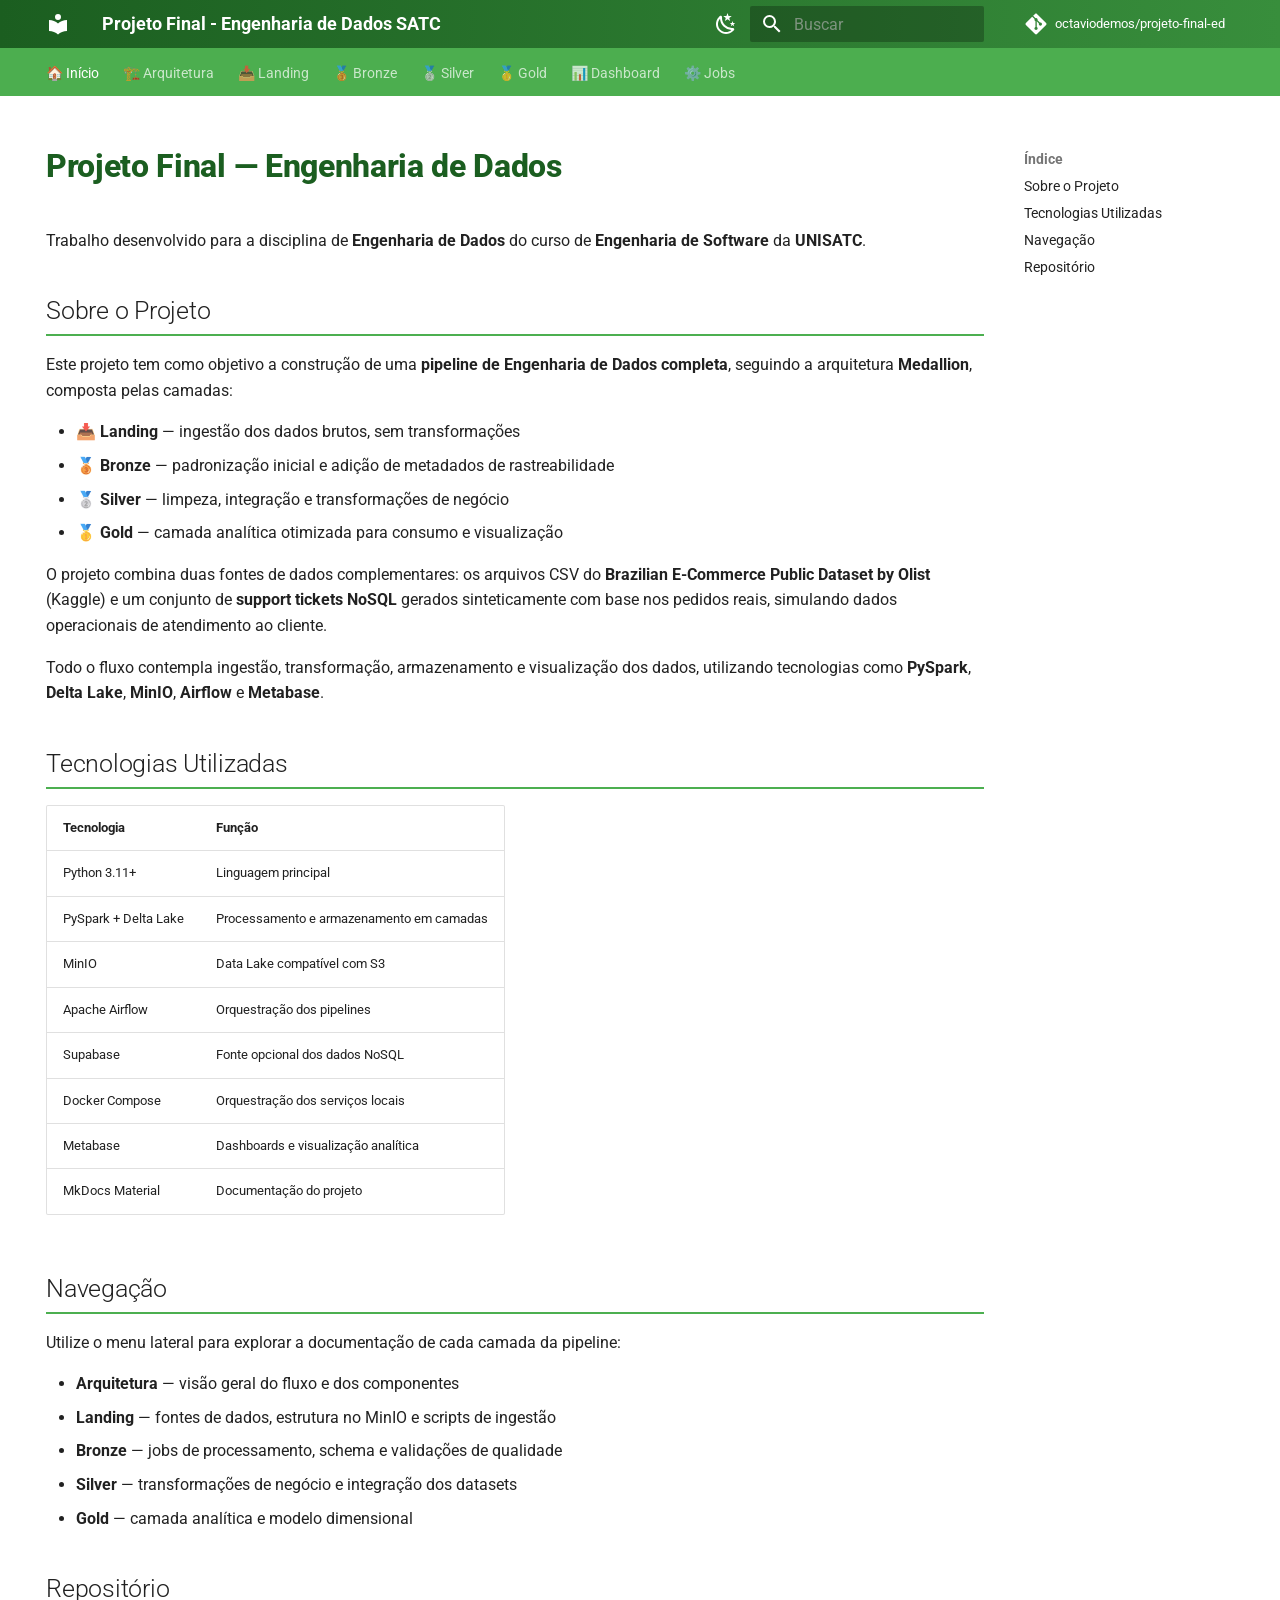
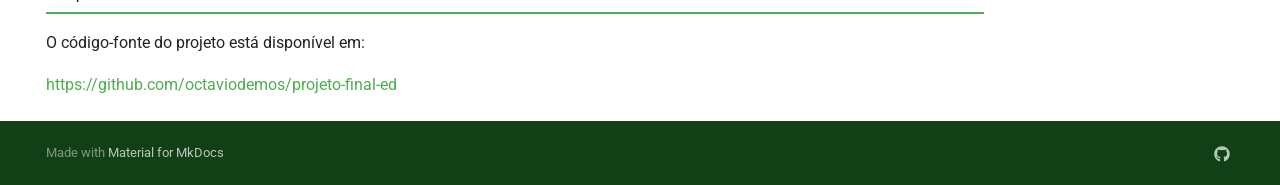
==== commit 1355cd61: "Deployed 4f47964 with MkDocs version: 1.6.1" ====
--- a/index.html
+++ b/index.html
@@ -496,10 +496,10 @@
 </li>
       
         <li class="md-nav__item">
-  <a href="#principais-comandos-do-mkdocs" class="md-nav__link">
+  <a href="#tecnologias-utilizadas" class="md-nav__link">
     <span class="md-ellipsis">
       
-        Principais comandos do MkDocs
+        Tecnologias Utilizadas
       
     </span>
   </a>
@@ -507,10 +507,21 @@
 </li>
       
         <li class="md-nav__item">
-  <a href="#documentacao-para-referencia-e-estudo" class="md-nav__link">
+  <a href="#navegacao" class="md-nav__link">
     <span class="md-ellipsis">
       
-        Documentacao para referencia e estudo
+        Navegação
+      
+    </span>
+  </a>
+  
+</li>
+      
+        <li class="md-nav__item">
+  <a href="#repositorio" class="md-nav__link">
+    <span class="md-ellipsis">
+      
+        Repositório
       
     </span>
   </a>
@@ -754,10 +765,10 @@
 </li>
       
         <li class="md-nav__item">
-  <a href="#principais-comandos-do-mkdocs" class="md-nav__link">
+  <a href="#tecnologias-utilizadas" class="md-nav__link">
     <span class="md-ellipsis">
       
-        Principais comandos do MkDocs
+        Tecnologias Utilizadas
       
     </span>
   </a>
@@ -765,10 +776,21 @@
 </li>
       
         <li class="md-nav__item">
-  <a href="#documentacao-para-referencia-e-estudo" class="md-nav__link">
+  <a href="#navegacao" class="md-nav__link">
     <span class="md-ellipsis">
       
-        Documentacao para referencia e estudo
+        Navegação
+      
+    </span>
+  </a>
+  
+</li>
+      
+        <li class="md-nav__item">
+  <a href="#repositorio" class="md-nav__link">
+    <span class="md-ellipsis">
+      
+        Repositório
       
     </span>
   </a>
@@ -802,21 +824,68 @@
 <h2 id="sobre-o-projeto">Sobre o Projeto</h2>
 <p>Este projeto tem como objetivo a construção de uma <strong>pipeline de Engenharia de Dados completa</strong>, seguindo a arquitetura <strong>Medallion</strong>, composta pelas camadas:</p>
 <ul>
-<li>📥 <strong>Landing</strong> — ingestão dos dados brutos</li>
-<li>🥉 <strong>Bronze</strong> — padronização inicial</li>
-<li>🥈 <strong>Silver</strong> — limpeza e integração</li>
-<li>🥇 <strong>Gold</strong> — camada analítica para consumo</li>
+<li>📥 <strong>Landing</strong> — ingestão dos dados brutos, sem transformações</li>
+<li>🥉 <strong>Bronze</strong> — padronização inicial e adição de metadados de rastreabilidade</li>
+<li>🥈 <strong>Silver</strong> — limpeza, integração e transformações de negócio</li>
+<li>🥇 <strong>Gold</strong> — camada analítica otimizada para consumo e visualização</li>
 </ul>
-<p>Todo o fluxo contempla ingestão, transformação, armazenamento e visualização dos dados, utilizando tecnologias como <strong>PySpark</strong>, <strong>MinIO</strong>, <strong>Airflow</strong> e <strong>Metabase</strong>.</p>
-<h2 id="principais-comandos-do-mkdocs">Principais comandos do MkDocs</h2>
+<p>O projeto combina duas fontes de dados complementares: os arquivos CSV do <strong>Brazilian E-Commerce Public Dataset by Olist</strong> (Kaggle) e um conjunto de <strong>support tickets NoSQL</strong> gerados sinteticamente com base nos pedidos reais, simulando dados operacionais de atendimento ao cliente.</p>
+<p>Todo o fluxo contempla ingestão, transformação, armazenamento e visualização dos dados, utilizando tecnologias como <strong>PySpark</strong>, <strong>Delta Lake</strong>, <strong>MinIO</strong>, <strong>Airflow</strong> e <strong>Metabase</strong>.</p>
+<h2 id="tecnologias-utilizadas">Tecnologias Utilizadas</h2>
+<table>
+<thead>
+<tr>
+<th>Tecnologia</th>
+<th>Função</th>
+</tr>
+</thead>
+<tbody>
+<tr>
+<td>Python 3.11+</td>
+<td>Linguagem principal</td>
+</tr>
+<tr>
+<td>PySpark + Delta Lake</td>
+<td>Processamento e armazenamento em camadas</td>
+</tr>
+<tr>
+<td>MinIO</td>
+<td>Data Lake compatível com S3</td>
+</tr>
+<tr>
+<td>Apache Airflow</td>
+<td>Orquestração dos pipelines</td>
+</tr>
+<tr>
+<td>Supabase</td>
+<td>Fonte opcional dos dados NoSQL</td>
+</tr>
+<tr>
+<td>Docker Compose</td>
+<td>Orquestração dos serviços locais</td>
+</tr>
+<tr>
+<td>Metabase</td>
+<td>Dashboards e visualização analítica</td>
+</tr>
+<tr>
+<td>MkDocs Material</td>
+<td>Documentação do projeto</td>
+</tr>
+</tbody>
+</table>
+<h2 id="navegacao">Navegação</h2>
+<p>Utilize o menu lateral para explorar a documentação de cada camada da pipeline:</p>
 <ul>
-<li><code>mkdocs new [dir-name]</code> - Cria um novo projeto.</li>
-<li><code>mkdocs serve</code> - Inicia o preview das paginas *.md da pasta /docs.</li>
-<li><code>mkdocs build</code> - Cria a estrutura de paginas web no padrao html, css, js.</li>
-<li><code>mkdocs gh-deploy</code> - Publica as paginas criadas pelo 'mkdocs build' na estrutura do github pages.</li>
+<li><strong>Arquitetura</strong> — visão geral do fluxo e dos componentes</li>
+<li><strong>Landing</strong> — fontes de dados, estrutura no MinIO e scripts de ingestão</li>
+<li><strong>Bronze</strong> — jobs de processamento, schema e validações de qualidade</li>
+<li><strong>Silver</strong> — transformações de negócio e integração dos datasets</li>
+<li><strong>Gold</strong> — camada analítica e modelo dimensional</li>
 </ul>
-<h2 id="documentacao-para-referencia-e-estudo">Documentacao para referencia e estudo</h2>
-<p><a href="https://squidfunk.github.io/mkdocs-material/">https://squidfunk.github.io/mkdocs-material/</a></p>
+<h2 id="repositorio">Repositório</h2>
+<p>O código-fonte do projeto está disponível em:</p>
+<p><a href="https://github.com/octaviodemos/projeto-final-ed">https://github.com/octaviodemos/projeto-final-ed</a></p>
 
 
 
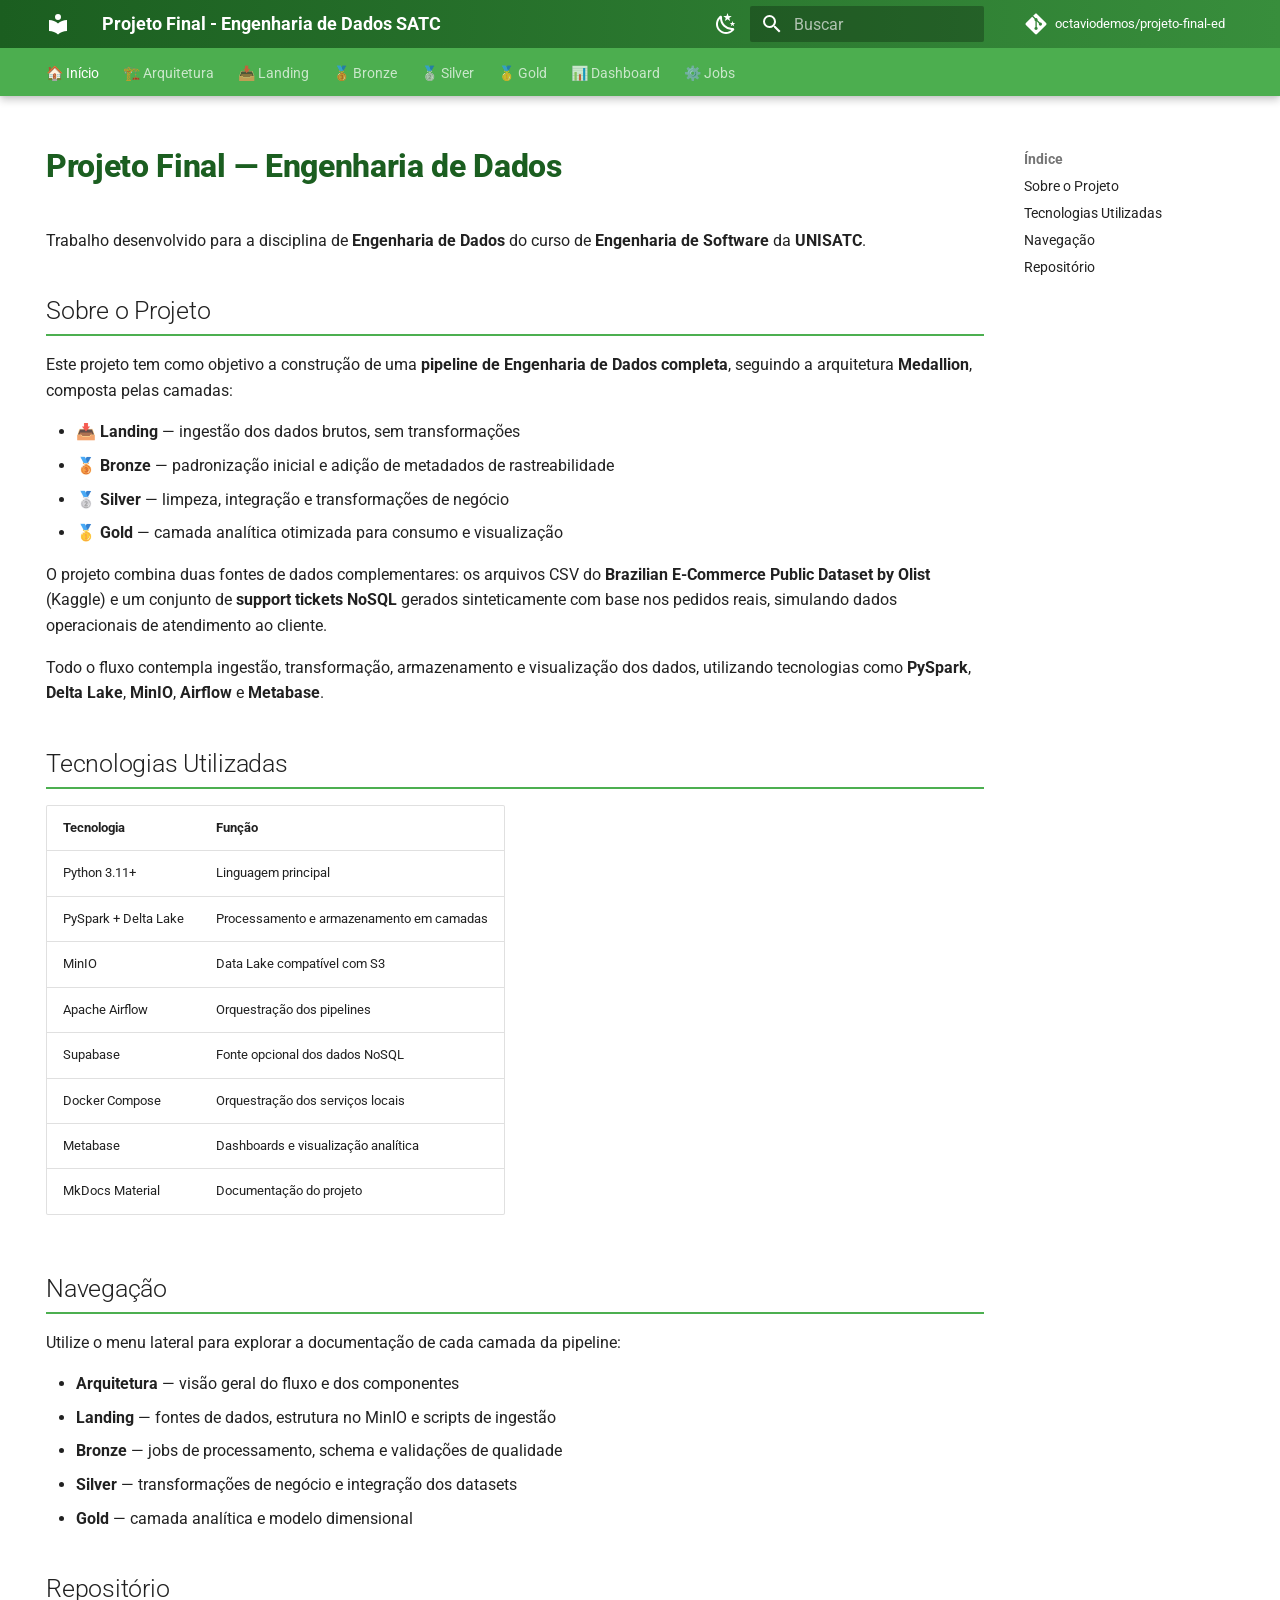
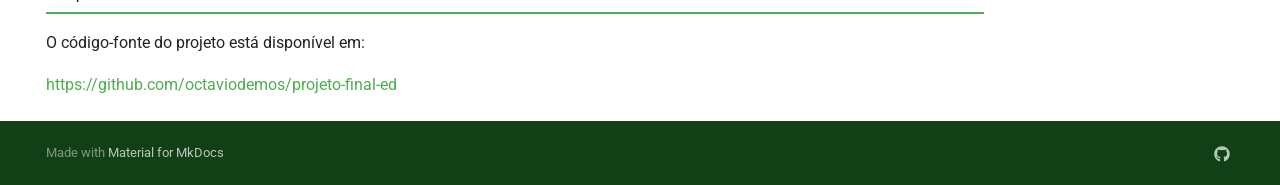
==== commit 01db828e: "Deployed 468135c with MkDocs version: 1.6.1" ====
--- a/index.html
+++ b/index.html
@@ -88,7 +88,9 @@
     
       
 
-<header class="md-header" data-md-component="header">
+  
+
+<header class="md-header md-header--shadow md-header--lifted" data-md-component="header">
   <nav class="md-header__inner md-grid" aria-label="Cabeçalho">
     <a href="." title="Projeto Final - Engenharia de Dados SATC" class="md-header__button md-logo" aria-label="Projeto Final - Engenharia de Dados SATC" data-md-component="logo">
       
@@ -205,14 +207,8 @@
     
   </nav>
   
-</header>
-    
-    <div class="md-container" data-md-component="container">
-      
-      
-        
-          
-            
+    
+      
 <nav class="md-tabs" aria-label="Abas" data-md-component="tabs">
   <div class="md-grid">
     <ul class="md-tabs__list">
@@ -374,7 +370,13 @@
     </ul>
   </div>
 </nav>
-          
+    
+  
+</header>
+    
+    <div class="md-container" data-md-component="container">
+      
+      
         
       
       <main class="md-main" data-md-component="main">
@@ -964,7 +966,7 @@
     
       
       
-      <script id="__config" type="application/json">{"annotate": null, "base": ".", "features": ["navigation.tabs", "navigation.sections", "navigation.top", "navigation.expand", "navigation.instant", "navigation.tracking", "search.highlight", "search.suggest", "content.code.copy", "content.tabs.link"], "search": "assets/javascripts/workers/search.2c215733.min.js", "tags": null, "translations": {"clipboard.copied": "Copiado para \u00e1rea de transfer\u00eancia", "clipboard.copy": "Copiar para \u00e1rea de transfer\u00eancia", "search.result.more.one": "mais 1 nesta p\u00e1gina", "search.result.more.other": "# mais nesta p\u00e1gina", "search.result.none": "Nenhum documento encontrado", "search.result.one": "1 documento encontrado", "search.result.other": "# documentos encontrados", "search.result.placeholder": "Digite para iniciar a busca", "search.result.term.missing": "Ausente", "select.version": "Selecione a vers\u00e3o"}, "version": null}</script>
+      <script id="__config" type="application/json">{"annotate": null, "base": ".", "features": ["navigation.tabs", "navigation.tabs.sticky", "navigation.sections", "navigation.top", "navigation.expand", "navigation.instant", "navigation.tracking", "toc.follow", "search.highlight", "search.suggest", "content.code.copy", "content.tabs.link"], "search": "assets/javascripts/workers/search.2c215733.min.js", "tags": null, "translations": {"clipboard.copied": "Copiado para \u00e1rea de transfer\u00eancia", "clipboard.copy": "Copiar para \u00e1rea de transfer\u00eancia", "search.result.more.one": "mais 1 nesta p\u00e1gina", "search.result.more.other": "# mais nesta p\u00e1gina", "search.result.none": "Nenhum documento encontrado", "search.result.one": "1 documento encontrado", "search.result.other": "# documentos encontrados", "search.result.placeholder": "Digite para iniciar a busca", "search.result.term.missing": "Ausente", "select.version": "Selecione a vers\u00e3o"}, "version": null}</script>
     
     
       <script src="assets/javascripts/bundle.79ae519e.min.js"></script>
